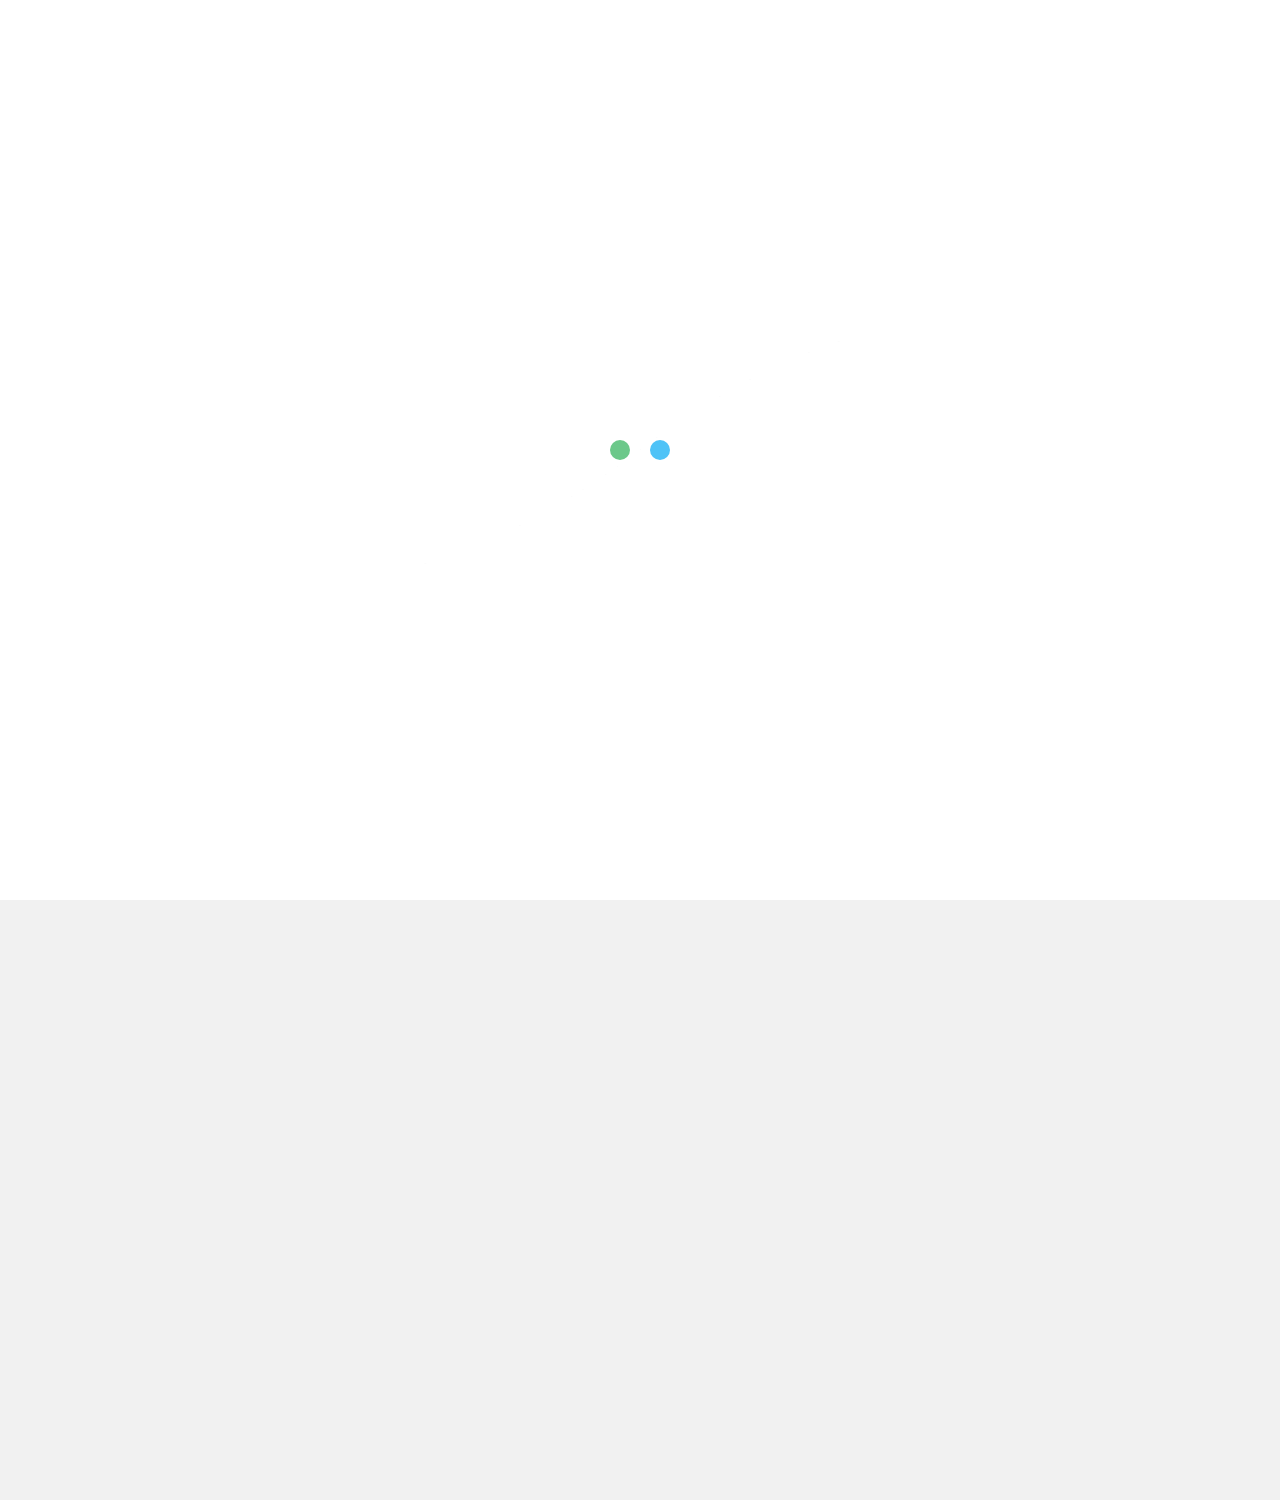
==== Trackance-Website/index.html @ d5620c10 "Initial Commit" ====
<!DOCTYPE html>
<html lang="en">

<head>
    <meta charset="utf-8">
    <meta http-equiv="X-UA-Compatible" content="IE=edge">
    <meta name="viewport" content="width=device-width, initial-scale=1">
    <!-- The above 3 meta tags *must* come first in the head; any other head content must come *after* these tags -->
    <title>Trackance</title>
    <!-- Bootstrap -->
    <link rel="stylesheet" type="text/css" href="jpr_responsivemenu/css/normalize.css" />
    <link rel="stylesheet" type="text/css" href="jpr_responsivemenu/css/component.css" />
    <script src="jpr_responsivemenu/js/modernizr.custom.js"></script>
    <!-- Bootstrap -->
    <link href="css/bootstrap.min.css" rel="stylesheet">
    <!-- Font Awesome -->
    <link href="fonts/fontawesome/css/font-awesome.css" rel="stylesheet">
    <!-- DesignerAnuj8595232838 Theme CSS -->
    <link href="css/trakance.css" rel="stylesheet">
    <link href="css/Responsive.css" rel="stylesheet">
    <!--page loader-->
    <link rel="stylesheet" type="text/css" href="css/pageloader_demo.css" />
    <link rel="stylesheet" type="text/css" href="css/pageloader_component.css" />
    <link rel="stylesheet" type="text/css" href="css/animate.css" />
    <link rel="stylesheet" type="text/css" href="css/jquery.bxslider.css" />
    <script src="js/pageloader_snap.svg-min.js"></script>
    
    <!--favicon-->
        <link rel="icon" type="image/png" href="16x16.png" sizes="16x16">
        <link rel="icon" type="image/png" href="32x32.png" sizes="32x32">
        <link rel="shortcut icon" href="48x48.ico">
        <link rel="shortcut icon" href="32x32.ico">
        <link rel="apple-touch-icon" sizes="57x57" href="57x57.png">
        <link rel="apple-touch-icon" sizes="60x60" href="60x60.png">
        <link rel="apple-touch-icon" sizes="72x72" href="72x72.png">
        <link rel="apple-touch-icon" sizes="76x76" href="76x76.png">
        <link rel="icon" type="image/png" href="96x96.png" sizes="96x96">
        <link rel="apple-touch-icon" sizes="114x114" href="114x114.png">
        <link rel="apple-touch-icon" sizes="120x120" href="120x120.png">
        <link rel="apple-touch-icon" sizes="144x144" href="144x144.png">
        <link rel="apple-touch-icon" sizes="152x152" href="152x152.png">
        <link rel="icon" type="image/png" href="160x160.png" sizes="160x160">
        <link rel="icon" type="image/png" href="196x196.png" sizes="196x196">
        <meta name="msapplication-TileColor" content="#1fbbd0">
        <meta name="msapplication-TileImage" content="114x114.png">
        <!--favicon end-->

    <!-- HTML5 shim and Respond.js for IE8 support of HTML5 elements and media queries -->
    <!-- WARNING: Respond.js doesn't work if you view the page via file:// -->
    <!--[if lt IE 9]>
      <script src="https://oss.maxcdn.com/html5shiv/3.7.3/html5shiv.min.js"></script>
      <script src="https://oss.maxcdn.com/respond/1.4.2/respond.min.js"></script>
    <![endif]-->
</head>

<body id="top">
    <div class="mediaquerydetection"></div>
       <div id="loader" class="pageload-overlay" data-opening="m -5,-5 0,70 90,0 0,-70 z m 5,35 c 0,0 15,20 40,0 25,-20 40,0 40,0 l 0,0 C 80,30 65,10 40,30 15,50 0,30 0,30 z">
            <svg xmlns="http://www.w3.org/2000/svg" width="100%" height="100%" viewBox="0 0 80 60" preserveAspectRatio="none">
					<path d="m -5,-5 0,70 90,0 0,-70 z m 5,5 c 0,0 7.9843788,0 40,0 35,0 40,0 40,0 l 0,60 c 0,0 -3.944487,0 -40,0 -30,0 -40,0 -40,0 z"/>
				</svg>
        </div>
    <div id="pagewrap" class="pagewrap">


        <!-- The new page dummy; this would be dynamically loaded content -->
        <div class="containerr" id="page-2" style="display:none">
            <section>
                <header>
                    <!--Header for Mobile-->
                    <ul id="gn-menu" class="gn-menu-main">
                        <li class="gn-trigger">
                            <a class="gn-icon gn-icon-menu"><span>Menu</span></a>
                            <nav class="gn-menu-wrapper">
                                <div class="gn-scroller">
                                    <ul class="gn-menu">
                                        <li class="gn-search-item">
                                            <input placeholder="Search" type="search" class="gn-search">
                                            <a class="gn-icon gn-icon-search"><span>Search</span></a>
                                        </li>
                                        <li>
                                            <a class="gn-icon gn-icon-download">Downloads</a>
                                            <ul class="gn-submenu">
                                                <li><a class="gn-icon gn-icon-illustrator">Vector Illustrations</a></li>
                                                <li><a class="gn-icon gn-icon-photoshop">Photoshop files</a></li>
                                            </ul>
                                        </li>
                                        <li><a class="gn-icon gn-icon-cog">Settings</a></li>
                                        <li><a class="gn-icon gn-icon-help">Help</a></li>
                                        <li>
                                            <a class="gn-icon gn-icon-archive">Archives</a>
                                            <ul class="gn-submenu">
                                                <li><a class="gn-icon gn-icon-article">Articles</a></li>
                                                <li><a class="gn-icon gn-icon-pictures">Images</a></li>
                                                <li><a class="gn-icon gn-icon-videos">Videos</a></li>
                                            </ul>
                                        </li>
                                    </ul>
                                </div>
                                <!-- /gn-scroller -->
                            </nav>
                        </li>
                        <li class="bigdevice">
                            <a href="" class="navbarlogo nohover">
                                
                                    <figure>
                                      <img src="img/logopng.png" alt="Trackance logo" class="img img-responsive coloredlogo">
                                      <img src="img/logo_white.png" alt="Trackance logo" class="img img-responsive whitelogo">
                                    </figure>
    
                            </a>
                        </li>
                       

                    </ul>
                    <!--Header for Large Devices-->
                    <nav class="navbar navbar-default navbar-fixed-top hidden-xs">
      <div class="container">
        <div class="navbar-header">
          <button type="button" class="navbar-toggle collapsed" data-toggle="collapse" data-target="#navbar" aria-expanded="false" aria-controls="navbar">
            <span class="sr-only">Toggle navigation</span>
            <span class="icon-bar"></span>
            <span class="icon-bar"></span>
            <span class="icon-bar"></span>
          </button>
              <a href="" class="navbarlogo nohover">
                                
                                    <figure>
                                      <img src="img/logopng.png" alt="Trackance logo" class="img img-responsive coloredlogo">
                                      <img src="img/logo_white.png" alt="Trackance logo" class="img img-responsive whitelogo">
                                    </figure>
    
                            </a>
        </div>
        <div id="navbar" class="navbar-collapse collapse">
          <ul class="nav navbar-nav navbar-right">
            <li class=""><a href="#features">Features</a></li>
            <li><a href="">Pricing</a></li>
            <li><a href="">GST</a></li>
            <li class="dropdown">
              <a href="#" class="dropdown-toggle" data-toggle="dropdown" role="button" aria-haspopup="true" aria-expanded="false">More <span class="caret"></span></a>
              <ul class="dropdown-menu">
                <li><a href="#">Action</a></li>
                <li><a href="#">Another action</a></li>
                <li><a href="#">Something else here</a></li>
               
                <li><a href="#">Separated link</a></li>
                <li><a href="#">One more separated link</a></li>
                    
              </ul>
            </li>
              <li><a href="" class="loginbtnheader">Login</a></li>
                   <li><a href="" class="getstartedheader">Get Started Free</a></li>
          </ul>
       
        </div><!--/.nav-collapse -->
      </div>
    </nav>
                </header>
      
       
     
        <!-- /pageload-overlay -->
          
        
        
      
        <div class="pagebanner">
            <div id="carousel-example-generic" class="carousel slide" data-ride="carousel">
  <!-- Indicators -->
  <ol class="carousel-indicators">
    <li data-target="#carousel-example-generic" data-slide-to="0" class="active"></li>
    <li data-target="#carousel-example-generic" data-slide-to="1"></li>
    <li data-target="#carousel-example-generic" data-slide-to="2"></li>
  </ol>

  <!-- Wrapper for slides -->
  <div class="carousel-inner" role="listbox">
    <div class="item active">
   <div class="container">
<div class="row">
<div class="col-sm-5">
    <div class="featuresbannerlist">
<!--    <div data-wow-delay="0.5s" class="span3 wow bounceInDown center" style="visibility: visible; animation-delay: 0.5s; animation-name: bounceInDown;">
            <img src="img/wow-1.gif" height="200" class="wow animated" style="visibility: visible;">
        </div>-->
        <h1>Small Business Accounting Software That Makes Billing Painless</h1>
        <h2 class="animated fadeInDown" style=" animation-delay: 0.2s; animation-name: fadeInDown;animation-duration: 2s;"> Business Accounting Software </h2>
        <ul>
        <li><i class="fa fa-check animated fadeInUp" aria-hidden="true" style=" animation-delay: 0.5s; animation-name: fadeInUp;animation-duration: 1s;"></i>
            <span class="animated fadeInLeft"  style=" animation-delay: 0.5s; animation-name: fadeInLeft;animation-duration: 1.5s;">Easy to USe </span>
        </li>
        <li><i class="fa fa-check animated fadeInUp" aria-hidden="true" style=" animation-delay: 0.9s; animation-name: fadeInUp;animation-duration: 1s;"></i>
            <span class="animated fadeInLeft"  style=" animation-delay: 0.9s; animation-name: fadeInLeft;animation-duration: 1.9s;">Hassle Free Design </span>
        </li>
        <li><i class="fa fa-check animated fadeInUp" aria-hidden="true" style=" animation-delay: 1.3s; animation-name: fadeInUp;animation-duration: 1s;"></i>
            <span class="animated fadeInLeft"  style=" animation-delay: 1.3s; animation-name: fadeInLeft;animation-duration: 2.3s;">Multipe Reports Generate</span>
        </li>
        <li><i class="fa fa-check animated fadeInUp" aria-hidden="true" style=" animation-delay: 1.7s; animation-name: fadeInUp;animation-duration: 1s;"></i>
            <span class="animated fadeInLeft"  style=" animation-delay: 1.7s; animation-name: fadeInLeft;animation-duration: 2.3s;">Easy to Manage Accounts of Users</span>
        </li>            
        </ul>
        
    </div>
</div> 
<div class="col-sm-7">
    <div class="bannerfeature1">
    <figure>
    <img src="img/banner1.png" class="img img-responsive animated fadeInRight" alt="Trakance Banner for Product Feature"  style=" animation-delay: 0.2s; animation-name: fadeInRight;animation-duration: 2s;">
    </figure>
    </div>
</div> 
</div>        
        </div>
    </div>
          <div class="item   itemtwobg ">
   <div class="container">
<div class="row">
<div class="col-sm-5">
    <div class="featuresbannerlist">

        <h1>Accounting Software For
Entrepreneurs Who Refused
To Follow The Crowd</h1>
        <h2 class="animated fadeInDown" style=" animation-delay: 0.2s; animation-name: fadeInDown;animation-duration: 2s;"> Business Accounting Software </h2>
        <ul>
        <li><i class="fa fa-check animated fadeInUp" aria-hidden="true" style=" animation-delay: 0.5s; animation-name: fadeInUp;animation-duration: 1s;"></i>
            <span class="animated fadeInLeft"  style=" animation-delay: 0.5s; animation-name: fadeInLeft;animation-duration: 1.5s;">Easy to USe </span>
        </li>
        <li><i class="fa fa-check animated fadeInUp" aria-hidden="true" style=" animation-delay: 0.9s; animation-name: fadeInUp;animation-duration: 1s;"></i>
            <span class="animated fadeInLeft"  style=" animation-delay: 0.9s; animation-name: fadeInLeft;animation-duration: 1.9s;">Hassle Free Design </span>
        </li>
        <li><i class="fa fa-check animated fadeInUp" aria-hidden="true" style=" animation-delay: 1.3s; animation-name: fadeInUp;animation-duration: 1s;"></i>
            <span class="animated fadeInLeft"  style=" animation-delay: 1.3s; animation-name: fadeInLeft;animation-duration: 2.3s;">Multipe Reports Generate</span>
        </li>
        <li><i class="fa fa-check animated fadeInUp" aria-hidden="true" style=" animation-delay: 1.7s; animation-name: fadeInUp;animation-duration: 1s;"></i>
            <span class="animated fadeInLeft"  style=" animation-delay: 1.7s; animation-name: fadeInLeft;animation-duration: 2.3s;">Easy to Manage Accounts of Users</span>
        </li>            
        </ul>
       
        
    </div>
</div> 
<div class="col-sm-7">
    <div class="bannerfeature1">
    <figure>
     <img src="img/mobileapp2.png" class="img img-responsive animated fadeInRight" alt="Trakance Banner for Product Feature"  style=" animation-delay: 0.2s; animation-name: fadeInRight;animation-duration: 2s;">
    </figure>
    </div>
</div> 
</div>        
        </div>
    </div>
  </div>

  <!-- Controls -->
  <a class="left carousel-control" href="#carousel-example-generic" role="button" data-slide="prev">
    <span class="glyphicon glyphicon-chevron-left" aria-hidden="true"></span>
    <span class="sr-only">Previous</span>
  </a>
  <a class="right carousel-control" href="#carousel-example-generic" role="button" data-slide="next">
    <span class="glyphicon glyphicon-chevron-right" aria-hidden="true"></span>
    <span class="sr-only">Next</span>
  </a>
</div>    
        </div>
                
                <div class="pageimplinks">
                <div class="container">
					<div class="row">
						<div class="col-md-8 col-md-offset-2">
							<div class="getstartwrapper" >
								<h1 class="title" >Trackance Easy Account Management</h1>
								<p >Sed ut Perspiciatis Unde Omnis Iste Sed ut perspiciatis unde omnis iste natu error sit  voluptatem accusan tium </p>
							
								<a href="page-contact.html" class="btn btn-default contact">Get Started Now..! FREE </a>
							</div>
						</div>
					</div>
				</div>
                </div>
                
                
                <div class="featuresection" id="features">
                    <div class="container">
                        <div class="row">
                        <div class="col-sm-12">
                            <h1 class="title">Features</h1>
                            <p class="subtitle">Lorem ipsum dolor sit amet, consectetur adipiscing elit.</p>
                    </div>
                            </div>
                            <div class="row">
                                <!--    <div data-wow-delay="0.5s" class="span3 wow bounceInDown center" style="visibility: visible; animation-delay: 0.5s; animation-name: bounceInDown;">
            <img src="img/wow-1.gif" height="200" class="wow animated" style="visibility: visible;">
        </div>-->
                        <div class="col-sm-4">
                            <div data-wow-delay="0.5s" class="featureinner wow fadeInLeft" style=" animation-delay: 0.5s; animation-name: fadeInLeft;animation-duration: 1.5s;">
                                <figure>
                                <img src="img/feature1.png" class="img img-responsive" alt="features of trackance">
                                </figure>
                                <span class="blank"><i class="fa fa-bolt fa-2x"><!--icon--></i></span>
                            <h1 class="titleinner">Flexible</h1>
                            <p class="subtitleinner">Lorem ipsum dolor sit amet,Lorem ipsum dolor sit amet Lorem ipsum dolor sit amet consectetur adipiscing elit.</p>
                            </div>
                    </div>
                                    <div  class="col-sm-4">
                            <div  data-wow-delay="0.5s"  class="featureinner wow fadeInUp" style=" animation-delay: 0.5s; animation-name: fadeInUp;animation-duration: 1.5s;">
                                   <figure>
                                <img src="img/feature2.png" class="img img-responsive" alt="features of trackance" style="filter: grayscale(0);">
                                </figure>
                                <span class="blank"><i class="fa fa-bolt fa-2x"><!--icon--></i></span>
                            <h1 class="titleinner">Powerful</h1>
                             <p class="subtitleinner">Lorem ipsum dolor sit amet,Lorem ipsum dolor sit amet Lorem ipsum dolor sit amet consectetur adipiscing elit.</p>
                            </div>
                    </div>
                                    <div class="col-sm-4">
                            <div data-wow-delay="0.5s"   class="featureinner wow fadeInRight" style=" animation-delay: 0.5s; animation-name: fadeInRight;animation-duration: 1.5s;">
                                   <figure>
                                <img src="img/feature3.png" class="img img-responsive" alt="features of trackance">
                                </figure>
                                <span class="blank"><i class="fa fa-bolt fa-2x"><!--icon--></i></span>
                            <h1 class="titleinner">Easy to Use</h1>
                             <p class="subtitleinner">Lorem ipsum dolor sit amet,Lorem ipsum dolor sit amet Lorem ipsum dolor sit amet consectetur adipiscing elit.</p>
                            </div>
                    </div>
                            </div>
                        </div>
                </div>
                
                
                
                 <div class="featuresection whyus">
                    <div class="container">
                        <div class="row">
                        <div class="col-sm-12">
                            <h1 class="title">Why Us</h1>
                            <p class="subtitle">Lorem ipsum dolor sit amet. Maiores, odio ut deleniti doloremque ad at praesentium<br>
laudantium molestias similique. Quisquam incidunt ut laboriosam.</p>
                    </div>
                              <div class="col-sm-12">
                                  <div class="wow zoomIn" data-wow-duration="1s" data-wow-offset="100" style="visibility: visible; animation-duration: 1s; animation-name: zoomIn;">
                  <div class="wow tada" data-wow-delay="1s" data-wow-duration="0s" style="visibility: visible; animation-duration: 1s; animation-delay: 1s; animation-name: tada;">
                   
                      <div class="wow pulse animated" data-wow-delay="300ms"  data-wow-duration="2s" style="visibility: visible; animation-duration: 2s; animation-delay: 300ms;  animation-name: pulse;"><!-- data-wow-iteration="infinite" ,  animation-iteration-count: infinite;-->
                        <figure class="whyusimage">
                                  <img src="img/whyusimage.png" class="img img-responsive" alt="whyus">
                                  </figure>
                      </div>
                    
                  </div>
                <p></p>
              </div>
                           
                    </div>            
                  
                            </div>
                        <div class="row">
                            <div class="col-sm-12">
                                <div class="tabfeaturewrapper">
                              
                                  <div class="col-sm-3 hidden-xs" style="padding:0;">
                          <div class="tabfeatures">

  <!-- Nav tabs -->
  <ul class="nav nav-tabs" role="tablist">
      <!--Invoicing
Expenses
Time Tracking
Projects
Payments
Reporting
Mobile-->
    <li role="presentation" class="active"><a href="#Invoicing" aria-controls="Invoicing" role="tab" data-toggle="tab">Invoicing</a></li>
    <li role="presentation"><a href="#Expenses" aria-controls="Expenses" role="tab" data-toggle="tab">Expenses</a></li>
    <li role="presentation"><a href="#Tracking" aria-controls="Tracking" role="tab" data-toggle="tab">Time Tracking</a></li>
    <li role="presentation"><a href="#Projects" aria-controls="Projects" role="tab" data-toggle="tab">Projects</a></li>
    <li role="presentation"><a href="#Payments" aria-controls="Payments" role="tab" data-toggle="tab">Payments</a></li>
    <li role="presentation"><a href="#Reporting" aria-controls="Reporting" role="tab" data-toggle="tab">Reporting</a></li>
    <li role="presentation"><a href="#Mobile" aria-controls="Mobile" role="tab" data-toggle="tab">Mobile</a></li>

  </ul>


</div>
                    </div>
                                <div class="col-sm-9" style="padding:0;">
                                
  <!-- Tab panes -->
  <div class="tab-content">
    <div role="tabpanel" class="tab-pane fade in active" id="Invoicing">
        <div class="tabinnercontent">
            <h1>Invoicing </h1>
            <div class="row">
                <div class="col-sm-6">
                    <ul class="list-icons">
                        <li><i class="icon-check pr-10"></i> Lorem ipsum dolor sit amet maiores</li>
                        <li><i class="icon-check pr-10"></i> Consectetur adipisicing elit</li>
                        <li><i class="icon-check pr-10"></i> Aut earum numquam hic placeat</li>
                        <li><i class="icon-check pr-10"></i> Fugiat rem consequatur neque</li>
                        <li><i class="icon-check pr-10"></i> Vitae magnam commodi repellendus</li>
                        <li><i class="icon-check pr-10"></i> Expedita placeat omnis pariatur</li>
                        <li><i class="icon-check pr-10"></i> Fugiat rem consequatur neque</li>
                    </ul>
                </div>
                <div class="col-sm-6">
                    <p>Lorem ipsum dolor sit amet, consectetur adipisicing elit. Facere hic 
                        qui non placeat ad explicabo dignissimos amet iusto veniam!
                    <br><br>Quo expedita tempore modi minima at adipisci saepe excepturi alias consequuntur sunt asperiores
                        enim ut assumenda hic vitae, odio deleniti illo, veniam quas!</p>
                    <p><a href="">Read More <i class="fa fa-long-arrow-right" aria-hidden="true"></i></a></p>
                </div>
            </div>
        </div>
      </div>
    <div role="tabpanel" class="tab-pane fade" id="Expenses">
        <div class="tabinnercontent">
            <h1>Expenses </h1>
            <div class="row">
                <div class="col-sm-6">
                    <ul class="list-icons">
                        <li><i class="icon-check pr-10"></i> Lorem ipsum dolor sit amet maiores</li>
                        <li><i class="icon-check pr-10"></i> Consectetur adipisicing elit</li>
                        <li><i class="icon-check pr-10"></i> Aut earum numquam hic placeat</li>
                        <li><i class="icon-check pr-10"></i> Fugiat rem consequatur neque</li>
                        <li><i class="icon-check pr-10"></i> Vitae magnam commodi repellendus</li>
                        <li><i class="icon-check pr-10"></i> Expedita placeat omnis pariatur</li>
                        <li><i class="icon-check pr-10"></i> Fugiat rem consequatur neque</li>
                    </ul>
                </div>
                <div class="col-sm-6">
                    <p>Lorem ipsum dolor sit amet, consectetur adipisicing elit. Facere hic 
                        qui non placeat ad explicabo dignissimos amet iusto veniam!
                    <br><br>Quo expedita tempore modi minima at adipisci saepe excepturi alias consequuntur sunt asperiores
                        enim ut assumenda hic vitae, odio deleniti illo, veniam quas!</p>
                    <p><a href="">Read More <i class="fa fa-long-arrow-right" aria-hidden="true"></i></a></p>
                </div>
            </div>
        </div>
      </div>
    <div role="tabpanel" class="tab-pane fade" id="Tracking">
              <div class="tabinnercontent">
            <h1>Time Tracking </h1>
            <div class="row">
                <div class="col-sm-6">
                    <ul class="list-icons">
                        <li><i class="icon-check pr-10"></i> Lorem ipsum dolor sit amet maiores</li>
                        <li><i class="icon-check pr-10"></i> Consectetur adipisicing elit</li>
                        <li><i class="icon-check pr-10"></i> Aut earum numquam hic placeat</li>
                        <li><i class="icon-check pr-10"></i> Fugiat rem consequatur neque</li>
                        <li><i class="icon-check pr-10"></i> Vitae magnam commodi repellendus</li>
                        <li><i class="icon-check pr-10"></i> Expedita placeat omnis pariatur</li>
                        <li><i class="icon-check pr-10"></i> Fugiat rem consequatur neque</li>
                    </ul>
                </div>
                <div class="col-sm-6">
                    <p>Lorem ipsum dolor sit amet, consectetur adipisicing elit. Facere hic 
                        qui non placeat ad explicabo dignissimos amet iusto veniam!
                    <br><br>Quo expedita tempore modi minima at adipisci saepe excepturi alias consequuntur sunt asperiores
                        enim ut assumenda hic vitae, odio deleniti illo, veniam quas!</p>
                    <p><a href="">Read More <i class="fa fa-long-arrow-right" aria-hidden="true"></i></a></p>
                </div>
            </div>
        </div>
      </div>
    <div role="tabpanel" class="tab-pane fade" id="Projects">
              <div class="tabinnercontent">
            <h1>Projects </h1>
            <div class="row">
                <div class="col-sm-6">
                    <ul class="list-icons">
                        <li><i class="icon-check pr-10"></i> Lorem ipsum dolor sit amet maiores</li>
                        <li><i class="icon-check pr-10"></i> Consectetur adipisicing elit</li>
                        <li><i class="icon-check pr-10"></i> Aut earum numquam hic placeat</li>
                        <li><i class="icon-check pr-10"></i> Fugiat rem consequatur neque</li>
                        <li><i class="icon-check pr-10"></i> Vitae magnam commodi repellendus</li>
                        <li><i class="icon-check pr-10"></i> Expedita placeat omnis pariatur</li>
                        <li><i class="icon-check pr-10"></i> Fugiat rem consequatur neque</li>
                    </ul>
                </div>
                <div class="col-sm-6">
                    <p>Lorem ipsum dolor sit amet, consectetur adipisicing elit. Facere hic 
                        qui non placeat ad explicabo dignissimos amet iusto veniam!
                    <br><br>Quo expedita tempore modi minima at adipisci saepe excepturi alias consequuntur sunt asperiores
                        enim ut assumenda hic vitae, odio deleniti illo, veniam quas!</p>
                    <p><a href="">Read More <i class="fa fa-long-arrow-right" aria-hidden="true"></i></a></p>
                </div>
            </div>
        </div>
      </div>
      <div role="tabpanel" class="tab-pane fade" id="Payments">
              <div class="tabinnercontent">
            <h1>Payments </h1>
            <div class="row">
                <div class="col-sm-6">
                    <ul class="list-icons">
                        <li><i class="icon-check pr-10"></i> Lorem ipsum dolor sit amet maiores</li>
                        <li><i class="icon-check pr-10"></i> Consectetur adipisicing elit</li>
                        <li><i class="icon-check pr-10"></i> Aut earum numquam hic placeat</li>
                        <li><i class="icon-check pr-10"></i> Fugiat rem consequatur neque</li>
                        <li><i class="icon-check pr-10"></i> Vitae magnam commodi repellendus</li>
                        <li><i class="icon-check pr-10"></i> Expedita placeat omnis pariatur</li>
                        <li><i class="icon-check pr-10"></i> Fugiat rem consequatur neque</li>
                    </ul>
                </div>
                <div class="col-sm-6">
                    <p>Lorem ipsum dolor sit amet, consectetur adipisicing elit. Facere hic 
                        qui non placeat ad explicabo dignissimos amet iusto veniam!
                    <br><br>Quo expedita tempore modi minima at adipisci saepe excepturi alias consequuntur sunt asperiores
                        enim ut assumenda hic vitae, odio deleniti illo, veniam quas!</p>
                    <p><a href="">Read More <i class="fa fa-long-arrow-right" aria-hidden="true"></i></a></p>
                </div>
            </div>
        </div>
      </div>
    <div role="tabpanel" class="tab-pane fade" id="Reporting">
              <div class="tabinnercontent">
            <h1>Reporting </h1>
            <div class="row">
                <div class="col-sm-6">
                    <ul class="list-icons">
                        <li><i class="icon-check pr-10"></i> Lorem ipsum dolor sit amet maiores</li>
                        <li><i class="icon-check pr-10"></i> Consectetur adipisicing elit</li>
                        <li><i class="icon-check pr-10"></i> Aut earum numquam hic placeat</li>
                        <li><i class="icon-check pr-10"></i> Fugiat rem consequatur neque</li>
                        <li><i class="icon-check pr-10"></i> Vitae magnam commodi repellendus</li>
                        <li><i class="icon-check pr-10"></i> Expedita placeat omnis pariatur</li>
                        <li><i class="icon-check pr-10"></i> Fugiat rem consequatur neque</li>
                    </ul>
                </div>
                <div class="col-sm-6">
                    <p>Lorem ipsum dolor sit amet, consectetur adipisicing elit. Facere hic 
                        qui non placeat ad explicabo dignissimos amet iusto veniam!
                    <br><br>Quo expedita tempore modi minima at adipisci saepe excepturi alias consequuntur sunt asperiores
                        enim ut assumenda hic vitae, odio deleniti illo, veniam quas!</p>
                    <p><a href="">Read More <i class="fa fa-long-arrow-right" aria-hidden="true"></i></a></p>
                </div>
            </div>
        </div>
      </div>
    <div role="tabpanel" class="tab-pane fade" id="Mobile">
              <div class="tabinnercontent">
            <h1>Mobile </h1>
            <div class="row">
                <div class="col-sm-6">
                    <ul class="list-icons">
                        <li><i class="icon-check pr-10"></i> Lorem ipsum dolor sit amet maiores</li>
                        <li><i class="icon-check pr-10"></i> Consectetur adipisicing elit</li>
                        <li><i class="icon-check pr-10"></i> Aut earum numquam hic placeat</li>
                        <li><i class="icon-check pr-10"></i> Fugiat rem consequatur neque</li>
                        <li><i class="icon-check pr-10"></i> Vitae magnam commodi repellendus</li>
                        <li><i class="icon-check pr-10"></i> Expedita placeat omnis pariatur</li>
                        <li><i class="icon-check pr-10"></i> Fugiat rem consequatur neque</li>
                    </ul>
                </div>
                <div class="col-sm-6">
                    <p>Lorem ipsum dolor sit amet, consectetur adipisicing elit. Facere hic 
                        qui non placeat ad explicabo dignissimos amet iusto veniam!
                    <br><br>Quo expedita tempore modi minima at adipisci saepe excepturi alias consequuntur sunt asperiores
                        enim ut assumenda hic vitae, odio deleniti illo, veniam quas!</p>
                    <p><a href="">Read More <i class="fa fa-long-arrow-right" aria-hidden="true"></i></a></p>
                </div>
            </div>
        </div>
      </div>
  </div>
                                </div>
                                      </div>
                                </div>
                        </div>
                     </div>
                </div>
                <div class="testimonial">
                    <div class="container">
                    <div class="row">
                        <div class="col-sm-12">
                         <ul class="bxslider">
                  <li>
                      <div class="row">
                        <div class="col-sm-3">  
                            <img src="img/dummyprocile.jpg" class="img img-responsive img-circle testimonialprofilepic" />
                          </div>
                        <div class="col-sm-9">
                          <p>Phosfluorescently e-enable adaptive synergy for strategic quality vectors. Continually transform fully tested expertise with competitive technologies ac laoreet turpis augue a justo.  </p>
                          </div>
                      </div>
                   
                    
                    </li>
                <li>
                      <div class="row">
                        <div class="col-sm-3">  
                            <img src="img/dummyprocile.jpg" class="img img-responsive img-circle testimonialprofilepic" />
                          </div>
                        <div class="col-sm-9">
                          <p>Phosfluorescently e-enable adaptive synergy for strategic quality vectors. Continually transform fully tested expertise with competitive technologies ac laoreet turpis augue a justo.  </p>
                          </div>
                      </div>
                   
                    
                    </li>
                   <li>
                      <div class="row">
                        <div class="col-sm-3">  
                            <img src="img/dummyprocile.jpg" class="img img-responsive img-circle testimonialprofilepic" />
                          </div>
                        <div class="col-sm-9">
                          <p>Phosfluorescently e-enable adaptive synergy for strategic quality vectors. Continually transform fully tested expertise with competitive technologies ac laoreet turpis augue a justo.  </p>
                          </div>
                      </div>
                   
                    
                    </li>
              
                </ul>
                 
                        </div>
                        </div>
                    </div>
                  
                </div>
                
                <a href="#top" class="">scrolltop</a>
             </section>
   </div><!--page 2 div end-->     
       
        
        
    </div>
    <!-- /pagewrap -->



    <!-- jQuery (necessary for Bootstrap's JavaScript plugins) -->
    <script src="https://ajax.googleapis.com/ajax/libs/jquery/1.12.4/jquery.min.js"></script>
    <!-- Include all compiled plugins (below), or include individual files as needed -->
    <script src="js/jquery.js"></script>
    <script src="js/bootstrap.min.js"></script>
    <script src="jpr_responsivemenu/js/classie.js"></script>
    <script src="js/pageloader_svgLoader.js"></script>
    <script src="jpr_responsivemenu/js/gnmenu.js"></script>
    <script src="js/wow.min.js"></script>
    <script src="js/jquery.bxslider.min.js"></script>
    <script src="js/custom.js"></script>
<!--    <script src="js/SmoothScroll.js"></script>-->
    <!--Svg Page Loader Js-->

    
</body>

</html>
---- Trackance-Website/jpr_responsivemenu/css/component.css ----
/* Icomoon.com */

.gn-menu-main,
.gn-menu-main ul {
		margin: 0;
		padding: 0;
		background: white;
		color: #5f6f81;
		list-style: none;
		text-transform: none;
		font-weight: 300;
		font-family: 'Lato', Arial, sans-serif;
		line-height: 60px;
}

.gn-menu-main {
		position: fixed;
		top: 0;
		left: 0;
		width: 100%;
		height: 60px;
		font-size: 13px;
        z-index: 999999;
}

.gn-menu-main a {
	    display: block;
    height: 100%;
    color: #5f6f81;
    text-decoration: none;
    cursor: pointer;
    font-family: 'Roboto',sans-serif;
    font-weight: 400;
}

.no-touch .gn-menu-main a:hover,
.no-touch .gn-menu li.gn-search-item:hover,
.no-touch .gn-menu li.gn-search-item:hover a {
		background: #1fbbd0;
		color: white;
    text-decoration: none;
}

.gn-menu-main > li {
		display: block;
		float: left;
		height: 100%;
		border-right: 1px solid #1fbbd0;
		text-align: center;
}

/* icon-only trigger (menu item) */

.gn-menu-main li.gn-trigger {
		position: relative;
		width: 60px;
		-webkit-touch-callout: none;
		-webkit-user-select: none;
		-khtml-user-select: none;
		-moz-user-select: none;
		-ms-user-select: none;
		user-select: none;
}

.gn-menu-main > li:last-child {
		float: right;
		border-right: none;
		border-left: 1px solid #c6d0da;
}

.gn-menu-main > li > a {
		padding: 0 30px;
		text-transform: uppercase;
		letter-spacing: 1px;
		font-weight: bold;
}

.gn-menu-main:after {
		display: table;
		clear: both;
		content: "";
}

.gn-menu-wrapper {
		position: fixed;
		top: 60px;
		bottom: 0;
		left: 0;
		overflow: hidden;
		width: 60px;
		border-top: 1px solid #c6d0da;
		background: white;
		-webkit-transform: translateX(-60px);
		-moz-transform: translateX(-60px);
		transform: translateX(-60px);
		-webkit-transition: -webkit-transform 0.3s, width 0.3s;
		-moz-transition: -moz-transform 0.3s, width 0.3s;
		transition: transform 0.3s, width 0.3s;
}

.gn-scroller {
		position: absolute;
		overflow-y: scroll;
		width: 370px;
		height: 100%;
}

.gn-menu {
		border-bottom: 1px solid #c6d0da;
		text-align: left;
		font-size: 18px;
}

.gn-menu li:not(:first-child),
.gn-menu li li {
		box-shadow: inset 0 1px #c6d0da
}

.gn-submenu li {
		overflow: hidden;
		height: 0;
		-webkit-transition: height 0.3s;
		-moz-transition: height 0.3s;
		transition: height 0.3s;
}

.gn-submenu li a {
		color: #c1c9d1
}

input.gn-search {
		position: relative;
		z-index: 10;
		padding-left: 60px;
		outline: none;
		border: none;
		background: transparent;
		color: #5f6f81;
		font-weight: 300;
		font-family: 'Lato', Arial, sans-serif;
		cursor: pointer;
}

/* placeholder */

.gn-search::-webkit-input-placeholder {
		color: #5f6f81
}

.gn-search:-moz-placeholder {
		color: #5f6f81
}

.gn-search::-moz-placeholder {
		color: #5f6f81
}

.gn-search:-ms-input-placeholder {
		color: #5f6f81
}

/* hide placeholder when active in Chrome */

.gn-search:focus::-webkit-input-placeholder,
.no-touch .gn-menu li.gn-search-item:hover .gn-search:focus::-webkit-input-placeholder {
		color: transparent
}

input.gn-search:focus {
		cursor: text
}

.no-touch .gn-menu li.gn-search-item:hover input.gn-search {
		color: white
}

/* placeholder */

.no-touch .gn-menu li.gn-search-item:hover .gn-search::-webkit-input-placeholder {
		color: white
}

.no-touch .gn-menu li.gn-search-item:hover .gn-search:-moz-placeholder {
		color: white
}

.no-touch .gn-menu li.gn-search-item:hover .gn-search::-moz-placeholder {
		color: white
}

.no-touch .gn-menu li.gn-search-item:hover .gn-search:-ms-input-placeholder {
		color: white
}

.gn-menu-main a.gn-icon-search {
		position: absolute;
		top: 0;
		left: 0;
		height: 60px;
}

.gn-icon::before {
		display: inline-block;
		width: 60px;
		text-align: center;
		text-transform: none;
		font-weight: normal;
		font-style: normal;
		font-variant: normal;
		font-family: 'ecoicons';
		line-height: 1;
		speak: none;
		-webkit-font-smoothing: antialiased;
}

.gn-icon-help::before {
		content: "\e000"
}

.gn-icon-earth::before {
		content: "\e004"
}

.gn-icon-cog::before {
		content: "\e006"
}

.gn-icon-search::before {
		content: "\e005"
}

.gn-icon-download::before {
		content: "\e007"
}

.gn-icon-photoshop::before {
		content: "\e001"
}

.gn-icon-illustrator::before {
		content: "\e002"
}

.gn-icon-archive::before {
		content: "\e00d"
}

.gn-icon-article::before {
		content: "\e003"
}

.gn-icon-pictures::before {
		content: "\e008"
}

.gn-icon-videos::before {
		content: "\e009"
}

/* if an icon anchor has a span, hide the span */

.gn-icon span {
		width: 0;
		height: 0;
		display: block;
		overflow: hidden;
}

.gn-icon-menu::before {
		margin-left: -15px;
		vertical-align: -2px;
		width: 30px;
		height: 3px;
		background: #ffffff;
   box-shadow: 0 3px #1fbbd0, 0 -6px #ffffff, 0 -9px #1fbbd0, 0 -12px #ffffff !important;
		content: '';
}

.no-touch .gn-icon-menu:hover::before,
.no-touch .gn-icon-menu.gn-selected:hover::before {
		background: white;
		   box-shadow: 0 3px #1fbbd0, 0 -6px #ffffff, 0 -9px #1fbbd0, 0 -12px #ffffff !important;
}

.gn-icon-menu.gn-selected::before {
		background: #ffffff;
		     box-shadow: 0 3px #1fbbd0, 0 -6px #ffffff, 0 -9px #1fbbd0, 0 -12px #ffffff !important;
}

/* styles for opening menu */

.gn-menu-wrapper.gn-open-all,
.gn-menu-wrapper.gn-open-part {
		-webkit-transform: translateX(0px);
		-moz-transform: translateX(0px);
		transform: translateX(0px);
}

.gn-menu-wrapper.gn-open-all {
		width: 340px
}

.gn-menu-wrapper.gn-open-all .gn-submenu li {
		height: 60px
}

@media screen and (max-width: 422px) { 
	.gn-menu-wrapper.gn-open-all {
			-webkit-transform: translateX(0px);
			-moz-transform: translateX(0px);
			transform: translateX(0px);
			width: 100%;
	}

	.gn-menu-wrapper.gn-open-all .gn-scroller {
			width: 130%
	}
}
---- Trackance-Website/css/trakance.css ----
@import url('https://fonts.googleapis.com/css?family=Roboto:300,400,500,700');
body {
    overflow-x: hidden;
    overflow-y: scroll;
    background: #f1f1f1;
    color: #414a51;
    font-weight: 400;
    font-size: 16px;
    font-family: 'Roboto', sans-serif;
    line-height: 1.2;
    -webkit-font-smoothing: antialiased;
    -moz-osx-font-smoothing: grayscale;
    min-height: 1500px;
    transition: all .3s ease;
    -webkit-transition: all .3s ease;
    -moz-transition: all .3s ease;
        padding-top: 65px;
  
}
body::-webkit-scrollbar {
    width: 8px;
}
 
body::-webkit-scrollbar-track {
    -webkit-box-shadow: inset 0 0 6px rgba(0,0,0,0.3);
}
 
body::-webkit-scrollbar-thumb {
  background-color: darkgrey;
  outline: 1px solid slategrey;
}
.gn-menu-main {
display: none;
}
.navbarlogo img
{   
    max-height: 55px;
    padding-top: 5px;
}

.no-touch .gn-menu-main a.nohover:hover
{
        background: transparent !important;
    color: #333!important;
        
}
.no-touch .gn-menu-main li.bigdevice
{border-right: 0 !important;}
.gn-menu-main > li.bigdevice:last-child {
    border-left: 0 !important;
    width: calc(100% - 60px);
}
/*Navbar CSS*/
      .navbar-nav>li>a {
    padding-top: 20px;
    padding-bottom: 25px;
    font-family: Roboto,sans-serif;
    font-weight: 400;
}
 .navbar-default .navbar-nav>li>a:hover, .navbar-default .navbar-nav>li>a:focus
{color:#fff;}
 .navbar-default.active .navbar-nav>li>a:hover,.navbar-default.active  .navbar-nav>li>a:focus
{color:#000;}
 .navbar-default .navbar-nav>li>a.getstartedheader
{    border: 1px solid #414a51;
    height: 40px;
    margin-top: 11px;
    margin-right: 15px;
    color: #fff;
    background: #0d515a;
    padding-top: 9px;
    border-radius: 3px;
    padding-left: 16px;
    padding-right: 15px;}
 .navbar-default.active .navbar-nav>li>a.getstartedheader
{background: #02bad2;
    color: #fff;
    border-color: #05adc3;}
.navbar-default  .whitelogo
{display: inline-block;}
.navbar-default .coloredlogo
{display: none;}
.navbar-default.active  .whitelogo
{display: none;}
.navbar-default.active .coloredlogo
{display: inline-block;}

.navbar-default {
    border-color: #1db0c3;
    background: #1fbbd0;
        transition: all .3s ease;
    -webkit-transition: all .3s ease;
    -moz-transition: all .3s ease;
    -webkit-box-shadow: 0px 2px 1px 1px rgba(0, 0, 0, 0.1);
    -moz-box-shadow: 0px 2px 1px 1px rgba(0, 0, 0, 0.1);
    color: #fff;
}
.navbar-default.active {
    background-color: #fff;
    border-color: #e7e7e7;
}
/*
.navbar-default .navbar-nav>li>a {
    color: inherit;
       -webkit-transition: none;
    -o-transition: none;
    transition: none;
}
*/
.navbar-nav>li>.dropdown-menu {
    -webkit-animation-duration: 0.3s;
    animation-duration: 0.3s;
    -webkit-animation-fill-mode: both;
    animation-fill-mode: both;
    -webkit-animation-name: fadeInDownSmall;
    animation-name: fadeInDownSmall;
    
        margin-top: 0;
    border-top-left-radius: 0;
    border-top-right-radius: 0;
  
    min-width: 240px;
    -webkit-border-radius: 0px;
    -moz-border-radius: 0px;
    border-radius: 0px;
    padding: 0;
    margin: 0;
    background-color: #fafafa;
    -webkit-box-shadow: 0px 1px 2px rgba(0, 0, 0, 0.08);
    box-shadow: 0px 1px 2px rgba(0, 0, 0, 0.08);
    border: 1px solid #f1f1f1;
    z-index: 101;
}
/*
.navbar-nav>li>.dropdown-menu {
        -webkit-animation-duration: .5s;
            animation-duration: .5s;
            -webkit-animation-fill-mode: both;
            animation-fill-mode: both;
         }
*/
 @-webkit-keyframes fadeInDownSmall {
            0% {
               opacity: 0;
               -webkit-transform: translateY(20px) ;
            }
            100% {
               opacity: 1;
               -webkit-transform: translateY(0);
            }
         }
         
         @keyframes fadeInDownSmall {
            0% {
               opacity: 0;
               transform: translateY(20px);
            }
            100% {
               opacity: 1;
               transform: translateY(0);
            }
         }
         
         .fadeInDownSmall {
            -webkit-animation-name: fadeInDownSmall;
            animation-name: fadeInDownSmall;
         }
.navbar-nav>li>.dropdown-menu a {padding: 12px 20px;
    font-size: 15px;
    
    border-bottom: 1px solid #f1f1f1;
    -webkit-transition: none;
    -o-transition: none;
    transition: none;}
.navbar-default .navbar-nav>li>a {
    color: #fff;
}
.navbar-default .navbar-nav>.open>a, .navbar-default .navbar-nav>.open>a:focus, .navbar-default .navbar-nav>.open>a:hover {
    color: #fff;
    background-color: transparent;
}
.navbar-default.active .navbar-nav>.open>a, .navbar-default.active  .navbar-nav>.open>a:focus, .navbar-default.active  .navbar-nav>.open>a:hover {
    color: #444;
    background-color: transparent;
}
.navbar-default.active .navbar-nav>li>a
{     border-color: #ddd;
    background: transparent;
    color: #333;
}
.gn-menu-main  .whitelogo
{display: inline-block;}
.gn-menu-main .coloredlogo
{display: none;}
.gn-menu-main.active  .whitelogo
{display: none;}
.gn-menu-main.active .coloredlogo
{display: inline-block;}


.gn-menu-main {
    border-color: #1db0c3;
    background: #1fbbd0;
}

.gn-menu-main.active{
    border-color: #ddd;
    background: #fff;
}
.gn-menu-main.active .gn-icon-menu::before {
    background: #1fbbd0;
    box-shadow: 0 3px #fff, 0 -6px #1fbbd0, 0 -9px #ffffff, 0 -12px #1fbbd0 !important;
}


.gn-menu-main.active .gn-icon-menu:hover::before,
.gn-menu-main.active .gn-icon-menu.gn-selected:hover::before {
	    background: #1fbbd0;
	box-shadow: 0 3px #fff, 0 -6px #1fbbd0, 0 -9px #ffffff, 0 -12px #1fbbd0 !important;
}

.gn-menu-main.active .gn-icon-menu.gn-selected::before {
		    background: #1fbbd0;
		box-shadow: 0 3px #fff, 0 -6px #1fbbd0, 0 -9px #ffffff, 0 -12px #1fbbd0 !important;
}
.no-touch .gn-menu-main.active a:hover {
    background: #ffffff;
    color: white;
}
 .gn-menu-main.active > li {

    border-right: 1px solid #fff;
 
}
.gn-menu-main
{}
/*Banner Wrapper Start*/
.pagebanner
{ 
    background: #fff;
    position: relative;}
.pagebanner .carousel-inner {
   
}
.pagebanner .glyphicon-chevron-left:before, .pagebanner .glyphicon-chevron-right:before 
{opacity:0; 
transition: all .3s linear;
-moz-transition: all .3s linear;
-webkit-transition: all .3s linear;
}
.pagebanner:hover .glyphicon-chevron-left:before, .pagebanner:hover .glyphicon-chevron-right:before 
{opacity:1; }
.glyphicon-chevron-left:before, .glyphicon-chevron-right:before {
         content: "\f104";
    height: 50px;
    width: 50px;
    background: #4c4a4a;
    display: inline-block;
    border-radius: 50%;
    font-size: 40px;
    text-align: center;
    padding: 4px 6px 4px 1px;
    text-shadow: none;
     font-family: fontawesome;
}
.glyphicon-chevron-right:before
{        content: "\f105";
    padding: 4px 0px 4px 5px;
    font-family: fontawesome;}

.itemtwobg
{background-image: url(../img/banner2bg.jpg);background-size: cover;}
.pagebanner .carousel-control.left:hover .glyphicon-chevron-left:before,  .pagebanner .carousel-control.right:hover .glyphicon-chevron-right:before
{background:#1fbbd0;}
.carousel-control.left, .carousel-control.right
{background-image: none;}
.pagebanner .bannerfeature1
{position: relative;}
.pagebanner .bannerfeature1 img
{margin-top: 150px;}
.featuresbannerlist
{padding-top: 79px;}
.featuresbannerlist h1
{margin-top: 0;    color: #333;}
.featuresbannerlist h2
{    font-size: 29px;
    color: #fff;
    font-weight: 300;
    background: #1fbbd0;
    padding: 5px 0 8px;
    text-align: center;
    border-radius: 20px;}
.featuresbannerlist ul
{    list-style: none;
    padding-top: 20px;}
.featuresbannerlist li
{           position: relative;
    text-align: right;
    display: table;
    margin-bottom: 10px;
    width: 100%;}
.featuresbannerlist li span
{        display: inline-block;
    height: 35px;
    background: #FFC107;
    float: right;
    padding: 7px 12px;
    border: 1px solid #FF9800;
    color: #fff;}
.featuresbannerlist li  i
{     position: relative;
    width: 43px;
    background: #FF9800;
    height: 35px;
    text-align: center;
    float: right;}
.featuresbannerlist li  i:before
{         content: "";
    height: 12px;
    width: 22px;
    border-bottom: 4px solid #fff;
    border-left: 4px solid #fff;
    display: inline-block;
    transform: rotate(-41deg);
    position: absolute;
    left: 11px;
    top: 8px;}

/*Banner Wrapper Start End*/


/*Get Started Now*/
.pageimplinks
{
  background: #fff;
    min-height: 100px;
    display: table;
    width: 100%;
    padding: 30px 0px;
    border-top: 1px solid #eee;
    border-bottom: 1px solid #ddd;
    box-shadow: 0px 1px 12px 2px #cecece;
}
.getstartwrapper
{
   
    text-align: center;
}
.getstartwrapper .title
{
    margin-top: 0;
    font-size: 38px;
    font-weight: 700;
    color: #343434;
    line-height: 1.2;
}
.getstartwrapper p
{
    margin-bottom: 20px;
}
.getstartwrapper .btn.btn-default
{
    background: #02bad2;
    color: #fff;
    font-size: 19px;
    border-color: #03afc5;
    padding: 12px 15px;
}
.getstartwrapper .btn.btn-default:hover
{text-decoration: none;outline: none;
    background: #04a2b7;
    color: #fff;

    border-color: #068898;

}
/*Get Started Now end*/


/*feature section*/
.featuresection
{        padding: 60px 0 40px;
    text-align: center;}
.featuresection .title
{color: #005d69;display: inline-block;
    position: relative;}
.featuresection .title:after
{    content: "";
    height: 5px;
    width: 80px;
    background: #02bad2;
    border-left: 25px solid #005d69;
    border-right: 25px solid #005d69;
    position: absolute;
    bottom: -10px;
    border-radius: 5px;
    left: calc(50% - 40px);}
.featuresection .subtitle
{font-size: 23px;
    margin-top: 9px;
    font-weight: 300;}
.featureinner {
    background: #fff;
    display: table;
    width: 100%;
    padding: 20px;
    margin-top: 40px;
    border-radius: 4px;
}
.featureinner {
font-family: 'Roboto',sans-serif;
    display: block;
    background: #fff;
    position: relative;
    text-align: center;
    transition: all 0.5s;
    -webkit-transition: all 0.5s;
    -moz-transition: all 0.5s;
    -o-transition: all 0.5s;
    -ms-transition: all 0.5s;
}

.featureinner:after {
    box-shadow: 0 0 0 3px #02bad2;
    box-sizing: content-box;
    content: "";
    height: 100%;
    left: 0;
    opacity: 0;
    pointer-events: none;
    position: absolute;
    top: 0;
    transform: scale(0.8);
    transition: transform 0.2s ease 0s, opacity 0.2s ease 0s;
    width: 100%;
}
.featureinner:hover i
{color:#02bad2;}
.featureinner:hover:after {
    opacity: 1;
    transform: scale(1);
}

.featureinner figure img
{    height: 100px;
    width: 100px;
    margin: 0 auto;
    filter: grayscale(100%);}
.featureinner:hover figure img
{filter: grayscale(0%);}
.featureinner .titleinner {
        font-weight: 400;
    font-size: 26px;
    color: #444;
    transition:  all .3s linear;
}
.featureinner:hover .titleinner {
      color: #02bad2;
}
.featureinner  .subtitleinner {
    font-size: 17px;
    line-height: 1.3;
    margin-top: 0;
    font-weight: 300;
    font-family: sans-serif;
}
/*feature section end*/
/*why trackance*/
.featuresection.whyus .subtitle
{line-height: 1.2;}
.featuresection.whyus .whyusimage
{margin-top: 40px;}
.featuresection.whyus
{    padding: 40px 0;
    text-align: center;
background:#fff;    box-shadow: 0px 1px 12px 2px #cecece;}
.tabfeaturewrapper
{    display: table;
    width: 100%;
       
    }

.tabfeatures
{ }
.tab-content>.active {
    border-top: 1px solid #f0f0f0;
    -webkit-box-shadow: none;
    border-right: 1px solid #f0f0f0;
    box-shadow: none;
    border-bottom: 1px solid #f0f0f0;
    background: #fafafa;
    outline: none;
        padding: 30px 15px;
}
.tab-content>.active h1
{    font-weight: 400;
    margin-top: 0;
    font-size: 2.1em;
    margin-bottom: 46px;}
.tabfeatures .nav-tabs>li {
    float: left;
    margin-bottom: 0px;
    width: 100%;
    display: block;
}
.tabinnercontent .list-icons {
    list-style: none;
   
}
.tabinnercontent .list-icons li
{      font-size: 15px;
    line-height: 1.5;
    color: #666666;
    padding: 5px 0;
    text-align: left;
    position: relative;
    padding-left: 16px;
}
.tabinnercontent .list-icons li i {
    width: 25px;
    text-align: center;
    padding-right: 10px;
}
.tabinnercontent .list-icons li i:before {
    content: "";
    height: 7px;
    width: 14px;
    border-bottom: 2px solid #8f8f8f;
    border-left: 2px solid #8f8f8f;
    display: inline-block;
    transform: rotate(-41deg);
    position: absolute;
    left: 0px;
    top: 13px;
}
.tabfeatures  .nav-tabs>li>a {
margin-right: 0;
    line-height: 1.42857143;
    border: 1px solid transparent;
    border-radius: 0;
    border-left: 3px solid #5f5f5f !important;
    background: #8f8f8f;
    border-bottom: 1px solid #808080 !important;
    color: #fff;
    padding: 14px 15px;
    border-right: 0 !important;
    font-weight: 300;
    font-size: 17px;
    font-family: sans-serif;
}
.tabfeatures  .nav-tabs>li.active>a, .tabfeatures .nav-tabs>li.active>a:focus, .tabfeatures .nav-tabs>li.active>a:hover {
    color: #8f8f8f;
    cursor: default;
    border-top: 1px solid #eee !important;
    background-color: #fafafa !important;
    border: 0;
    border-bottom-color: transparent;
    border-left: 3px solid #02bad2 !important;
    border-bottom: 1px solid #ddd !important;
}
.tabfeatures .nav-tabs>li>a:hover
{
     border-left: 3px solid #02bad2 !important;
    background: #fafafa !important;
    border-bottom: 1px solid #dddddd !important;
    color: #8f8f8f !important;
}
.tabinnercontent
{
        min-height: 316px;
}
.tabinnercontent a
{    color: #fff;
    background: #02bad2;
    font-family: sans-serif;
    font-size: 17px;
    font-weight: 400;
    padding: 11px 15px;
    border-radius: 2px;}
.tabinnercontent a:hover, .tabinnercontent:focus
{    background: #06a3b7;
    color: #fff;text-decoration: none;outline: none;}
.tabinnercontent p
{    font-size: 16px;
    line-height: 1.5;
    color: #666666;
    padding: 5px 0;
    text-align: left;
    position: relative;
    padding-left: 16px;
    font-family: sans-serif;
    font-weight: 300;}
/*why trackance end*/

/*Testimonial*/
.testimonial
{    padding: 50px 0;}
.testimonialprofilepic
{    width: 200px;
    height: 200px;
    border-radius: 100%;
    margin: 0 auto;}
.testimonialprofilecontent
/*Testimonial End*/
---- Trackance-Website/css/Responsive.css ----
/*Custom Responsive css Edited by Anuj -8595232838*/
@media(max-width:768px)
{
    .gn-menu-main {
display: block;
}
   .tab-content>.tab-pane {
  display: block !important;
    opacity: 1 !important;
    border-bottom: 1px solid #ddd;
    padding-bottom: 40px;
}
    .tabinnercontent p:last-child
    {text-align: center;}
}
.mediaquerydetection
{width: 200px;height: 30px;background:rgba(0, 0, 0, 0.57);position: fixed;top: 3px;z-index: 999999;left: 30%;display:none;}
.mediaquerydetection:after
{content: "device name";
    color: #fff;
    position: absolute;
    left: 9px;
    top: 5px;}
/*i phone Device Media Query*/

/*samsung Device Media Query*/
/* ----------- Galaxy S3 ----------- */

/* Portrait and Landscape */
@media screen 
  and (device-width: 320px) 
  and (device-height: 640px) 
  and (-webkit-device-pixel-ratio: 2) {
 .mediaquerydetection:after
      {content: " samsung Galaxy S3 :LP";}
}

/* Portrait */
@media screen 
  and (device-width: 320px) 
  and (device-height: 640px) 
  and (-webkit-device-pixel-ratio: 2) 
  and (orientation: portrait) {
       .mediaquerydetection:after
      {content: " samsung Galaxy S3 :P";}

}

/* Landscape */
@media screen 
  and (device-width: 320px) 
  and (device-height: 640px) 
  and (-webkit-device-pixel-ratio: 2) 
  and (orientation: landscape) {
 .mediaquerydetection:after
      {content: " samsung Galaxy S3 :L";}
}

/* ----------- Galaxy S4 ----------- */

/* Portrait and Landscape */
@media screen 
  and (device-width: 320px) 
  and (device-height: 640px) 
  and (-webkit-device-pixel-ratio: 3) {
 .mediaquerydetection:after
      {content: " samsung Galaxy S4 :LP";}
}

/* Portrait */
@media screen 
  and (device-width: 320px) 
  and (device-height: 640px) 
  and (-webkit-device-pixel-ratio: 3) 
  and (orientation: portrait) {
      .mediaquerydetection:after
      {content: " samsung Galaxy S4 :P";}

}

/* Landscape */
@media screen 
  and (device-width: 320px) 
  and (device-height: 640px) 
  and (-webkit-device-pixel-ratio: 3) 
  and (orientation: landscape) {
.mediaquerydetection:after
      {content: " samsung Galaxy S4 :L";}
}

/* ----------- Galaxy S5 ----------- */

/* Portrait and Landscape */
@media screen 
  and (device-width: 360px) 
  and (device-height: 640px) 
  and (-webkit-device-pixel-ratio: 3) {
      .mediaquerydetection:after
      {content: " samsung Galaxy S5 :LP";}

}

/* Portrait */
@media screen 
  and (device-width: 360px) 
  and (device-height: 640px) 
  and (-webkit-device-pixel-ratio: 3) 
  and (orientation: portrait) {
            .mediaquerydetection:after
      {content: " samsung Galaxy S5 :P";}

}

/* Landscape */
@media screen 
  and (device-width: 360px) 
  and (device-height: 640px) 
  and (-webkit-device-pixel-ratio: 3) 
  and (orientation: landscape) {
      .mediaquerydetection:after
      {content: " samsung Galaxy S5 :L";}
}
/* ----------- iPad mini ----------- */

/* Portrait and Landscape */
@media only screen 
  and (min-device-width: 768px) 
  and (max-device-width: 1024px) 
  and (-webkit-min-device-pixel-ratio: 1) {
      .mediaquerydetection:after
      {content: " iPad mini :LP";}
}

/* Portrait */
@media only screen 
  and (min-device-width: 768px) 
  and (max-device-width: 1024px) 
  and (orientation: portrait) 
  and (-webkit-min-device-pixel-ratio: 1) {
         .mediaquerydetection:after
      {content: " iPad mini :P";}

}

/* Landscape */
@media only screen 
  and (min-device-width: 768px) 
  and (max-device-width: 1024px) 
  and (orientation: landscape) 
  and (-webkit-min-device-pixel-ratio: 1) {
   .mediaquerydetection:after
      {content: " iPad mini :L";}
}

/* ----------- iPad 1 and 2 ----------- */
/* Portrait and Landscape */
@media only screen 
  and (min-device-width: 768px) 
  and (max-device-width: 1024px) 
  and (-webkit-min-device-pixel-ratio: 1) {
   .mediaquerydetection:after
      {content: " iPad 1 and 2 :LP";}
}

/* Portrait */
@media only screen 
  and (min-device-width: 768px) 
  and (max-device-width: 1024px) 
  and (orientation: portrait) 
  and (-webkit-min-device-pixel-ratio: 1) {
.mediaquerydetection:after
      {content: " iPad 1 and 2 :P";}
}

/* Landscape */
@media only screen 
  and (min-device-width: 768px) 
  and (max-device-width: 1024px) 
  and (orientation: landscape) 
  and (-webkit-min-device-pixel-ratio: 1) {
.mediaquerydetection:after
      {content: " iPad 1 and 2 :L";}
}

/* ----------- iPad 3 and 4 ----------- */
/* Portrait and Landscape */
@media only screen 
  and (min-device-width: 768px) 
  and (max-device-width: 1024px) 
  and (-webkit-min-device-pixel-ratio: 2) {
.mediaquerydetection:after
      {content: " iPad 3 and 4 :LP";}
}

/* Portrait */
@media only screen 
  and (min-device-width: 768px) 
  and (max-device-width: 1024px) 
  and (orientation: portrait) 
  and (-webkit-min-device-pixel-ratio: 2) {
.mediaquerydetection:after
      {content: " iPad 3 and 4 :P";}
}

/* Landscape */
@media only screen 
  and (min-device-width: 768px) 
  and (max-device-width: 1024px) 
  and (orientation: landscape) 
  and (-webkit-min-device-pixel-ratio: 2) {
      .mediaquerydetection:after
      {content: " iPad 3 and 4 :L";}

}


/*samsung tab*/
/* ----------- Galaxy Tab 10.1 ----------- */

/* Portrait and Landscape */
@media 
  (min-device-width: 800px) 
  and (max-device-width: 1280px) {
.mediaquerydetection:after
      {content: " Galaxy Tab 10.1:LP";}
}

/* Portrait */
@media 
  (max-device-width: 800px) 
  and (orientation: portrait) { 
.mediaquerydetection:after
      {content: " Galaxy Tab 10.1:P";}
}

/* Landscape */
@media 
  (max-device-width: 1280px) 
  and (orientation: landscape) { 
      .mediaquerydetection:after
      {content: " Galaxy Tab 10.1:L";}

}

/*laptops*/
/* ----------- Non-Retina Screens ----------- */
@media screen 
  and (min-device-width: 1200px) 
  and (max-device-width: 1600px) 
  and (-webkit-min-device-pixel-ratio: 1) { 
       .mediaquerydetection:after
      {content: "laptops Non-Retina ";}

}

/* ----------- Retina Screens ----------- */
@media screen 
  and (min-device-width: 1200px) 
  and (max-device-width: 1600px) 
  and (-webkit-min-device-pixel-ratio: 2)
  and (min-resolution: 192dpi) { 
      .mediaquerydetection:after
      {content: " laptop Retina ";}
}


/* ----------- iPhone 6 ----------- */

/* Portrait and Landscape */
@media only screen 
  and (min-device-width: 375px) 
  and (max-device-width: 667px) 
  and (-webkit-min-device-pixel-ratio: 2) { 
      .mediaquerydetection:after
      {content: "iPhone 6 :LP";}

}

/* Portrait */
@media only screen 
  and (min-device-width: 375px) 
  and (max-device-width: 667px) 
  and (-webkit-min-device-pixel-ratio: 2)
  and (orientation: portrait) { 
       .mediaquerydetection:after
      {content: "iPhone 6 :P";}
}

/* Landscape */
@media only screen 
  and (min-device-width: 375px) 
  and (max-device-width: 667px) 
  and (-webkit-min-device-pixel-ratio: 2)
  and (orientation: landscape) { 
       .mediaquerydetection:after
      {content: "iPhone 6 :L";}

}

/* ----------- iPhone 6+ ----------- */

/* Portrait and Landscape */
@media only screen 
  and (min-device-width: 414px) 
  and (max-device-width: 736px) 
  and (-webkit-min-device-pixel-ratio: 3) { 
       .mediaquerydetection:after
      {content: "iPhone 6+ :LP";}

}

/* Portrait */
@media only screen 
  and (min-device-width: 414px) 
  and (max-device-width: 736px) 
  and (-webkit-min-device-pixel-ratio: 3)
  and (orientation: portrait) { 
       .mediaquerydetection:after
      {content: "iPhone 6+ :P";}

}

/* Landscape */
@media only screen 
  and (min-device-width: 414px) 
  and (max-device-width: 736px) 
  and (-webkit-min-device-pixel-ratio: 3)
  and (orientation: landscape) { 
 .mediaquerydetection:after
      {content: "iPhone 6+ :L";}
}



/* ----------- iPhone 5 and 5S ----------- */

/* Portrait and Landscape */
@media only screen 
  and (min-device-width: 320px) 
  and (max-device-width: 568px)
  and (-webkit-min-device-pixel-ratio: 2) {
.mediaquerydetection:after
      {content: "iPhone 5 and 5S :LP";}
}

/* Portrait */
@media only screen 
  and (min-device-width: 320px) 
  and (max-device-width: 568px)
  and (-webkit-min-device-pixel-ratio: 2)
  and (orientation: portrait) {
      .mediaquerydetection:after
      {content: "iPhone 5 and 5S :P";}
}

/* Landscape */
@media only screen 
  and (min-device-width: 320px) 
  and (max-device-width: 568px)
  and (-webkit-min-device-pixel-ratio: 2)
  and (orientation: landscape) {
      .mediaquerydetection:after
      {content: "iPhone 5 and 5S :L";}
}

/* ----------- iPhone 4 and 4S ----------- */

/* Portrait and Landscape */
@media only screen 
  and (min-device-width: 320px) 
  and (max-device-width: 480px)
  and (-webkit-min-device-pixel-ratio: 2) {
      .mediaquerydetection:after
      {content: "iPhone 4 and 4S :PL";}

}

/* Portrait */
@media only screen 
  and (min-device-width: 320px) 
  and (max-device-width: 480px)
  and (-webkit-min-device-pixel-ratio: 2)
  and (orientation: portrait) {
      .mediaquerydetection:after
      {content: "iPhone 4 and 4S :P";}
.navbarlogo img {
    max-height: 41px;
    padding-top: 0;
    margin-top: 11px;
}
      
}

/* Landscape */
@media only screen 
  and (min-device-width: 320px) 
  and (max-device-width: 480px)
  and (-webkit-min-device-pixel-ratio: 2)
  and (orientation: landscape) {
.mediaquerydetection:after
      {content: "iPhone 4 and 4S :L";}
}
---- Trackance-Website/css/pageloader_demo.css ----
*, *:after, *:before { -webkit-box-sizing: border-box; -moz-box-sizing: border-box; box-sizing: border-box; }
.clearfix:before, .clearfix:after { content: ''; display: table; }
.clearfix:after { clear: both; }

html, body, .pagewrap {
	height: 100%;    position: relative;
}





a {
	color: rgba(0,0,0,0.25);
	font-weight: bold;
	text-shadow: 0 0 rgba(0,0,0,0);
	text-decoration: none;
	outline: none;
}

a:hover, a:focus {
	color: rgba(0,0,0,0.6);
}

.codrops-header {
	margin: 0 auto;
	padding: 2em;
	text-align: center;
}

.codrops-header h1 {
	margin: 0;
	font-weight: 300;
	font-size: 2.5em;
}

.codrops-header h1 span {
	display: block;
	padding: 0 0 0.6em 0.1em;
	font-size: 0.6em;
	opacity: 0.7;
}

/* To Navigation Style */
.codrops-top {
	width: 100%;
	text-transform: uppercase;
	font-weight: 700;
	font-size: 0.69em;
	line-height: 2.2;
}

.codrops-top a {
	display: inline-block;
	padding: 0 1em;
	text-decoration: none;
	letter-spacing: 1px;
}

.codrops-top span.right {
	float: right;
}

.codrops-top span.right a {
	display: block;
	float: left;
}

.codrops-icon:before {
	margin: 0 4px;
	text-transform: none;
	font-weight: normal;
	font-style: normal;
	font-variant: normal;
	font-family: 'codropsicons';
	line-height: 1;
	speak: none;
	-webkit-font-smoothing: antialiased;
}

.codrops-icon-drop:before {
	content: "\e001";
}

.codrops-icon-prev:before {
	content: "\e004";
}

section {
	text-align: left;
	clear: both;
}

section h2 {
	font-size: 2.6em;
	font-weight: 300;

}

section p {
	font-size: 1.5em;
	line-height: 1.5;
	margin-top: 0;
}

.related > a {
	border: 1px solid rgba(0,0,0,0.3);
	display: inline-block;
	text-align: center;
	margin: 20px 10px;
	padding: 25px;
}

.related a:hover {
	border-color: #fff;
	color: #fff;
}

.related a img {
	max-width: 100%;
	opacity: 0.8;
	-webkit-transition: opacity 0.3s;
	transition: opacity 0.3s;
}

.related a:hover img,
.related a:active img {
	opacity: 1;
}

.related a h3 {
	margin: 0;
	padding: 0.5em 0 0.3em;
	max-width: 300px;
	text-align: left;
}

.columns {
	max-width: 1200px;
	margin: 0 auto;
	text-align: left;
}

.column {
	width: 50%;
	padding: 0 2em;
	float: left;
}

/* Demo links */
.codrops-demos {
	text-align: right;
}

.codrops-demos a {
	text-transform: uppercase;
	letter-spacing: 1px;
	margin: 15px;
	padding: 0 0 5px;
	display: inline-block;
	border-bottom: 3px solid rgba(0,0,0,0.25);
}

.codrops-demos a:hover,
.codrops-demos a:focus,
.codrops-demos a.current-demo {
	color: #fff;
	border-color: #fff;
}

.pageload-link {
	padding: 13px 20px;
	color: #fff;
	background: rgba(0,0,0,0.25);
	text-transform: uppercase;
	letter-spacing: 1px;
	font-size: 0.6em;
	white-space: nowrap;
}

.pageload-link:hover {
	color: #fff;
	background: rgba(0,0,0,0.2);
}

#page-2 {
	background: #f1f1f1;
}

@media screen and (max-width: 40em) {

	.column {
		width: 100%;
		float: none;
		padding: 2em;
		text-align: center;
	}

	.codrops-demos {
		text-align: center;
	}

}

@media screen and (max-width: 25em) {

	.codrops-icon span {
		display: none;
	}

}
---- Trackance-Website/css/pageloader_component.css ----
#page-1
{background:skyblue;}


.pageload-overlay {
	position: fixed;
	width: 100%;
	height: 100%;
	top: 0;
	left: 0;
	visibility: hidden;
    
}

.pageload-overlay.show {
	visibility: visible;
}

.pageload-overlay svg {
	position: absolute;
	top: 0;
	left: 0;
	pointer-events: none;
}

.pageload-overlay svg path {
	fill: #fff;
}

.pageload-overlay::after,
.pageload-overlay::before {
	content: '';
	position: fixed;
	width: 20px;
	height: 20px;
	top: 50%;
	left: 50%;
	margin: -10px 0 0 -10px;
	border-radius: 50%;
	visibility: hidden;
	opacity: 0;
	z-index: 1000;
	-webkit-transition: opacity 0.15s, visibility 0s 0.15s;
	transition: opacity 0.15s, visibility 0s 0.15s;
}

.pageload-overlay::after {
	background: #6cc88a;
	-webkit-transform: translateX(-20px);
	transform: translateX(-20px);
	-webkit-animation: moveRight 0.6s linear infinite alternate;
	animation: moveRight 0.6s linear infinite alternate;
}

.pageload-overlay::before {
	background: #4fc3f7;
	-webkit-transform: translateX(20px);
	transform: translateX(20px);
	-webkit-animation: moveLeft 0.6s linear infinite alternate;
	animation: moveLeft 0.6s linear infinite alternate;
}

@-webkit-keyframes moveRight {
	to { -webkit-transform: translateX(20px); }
}

@keyframes moveRight {
	to { transform: translateX(20px); }
}

@-webkit-keyframes moveLeft {
	to { -webkit-transform: translateX(-20px); }
}

@keyframes moveLeft {
	to { transform: translateX(-20px); }
}

.pageload-loading.pageload-overlay::after,
.pageload-loading.pageload-overlay::before {
	opacity: 1;
	visibility: visible;
	-webkit-transition: opacity 0.3s;
	transition: opacity 0.3s;
}
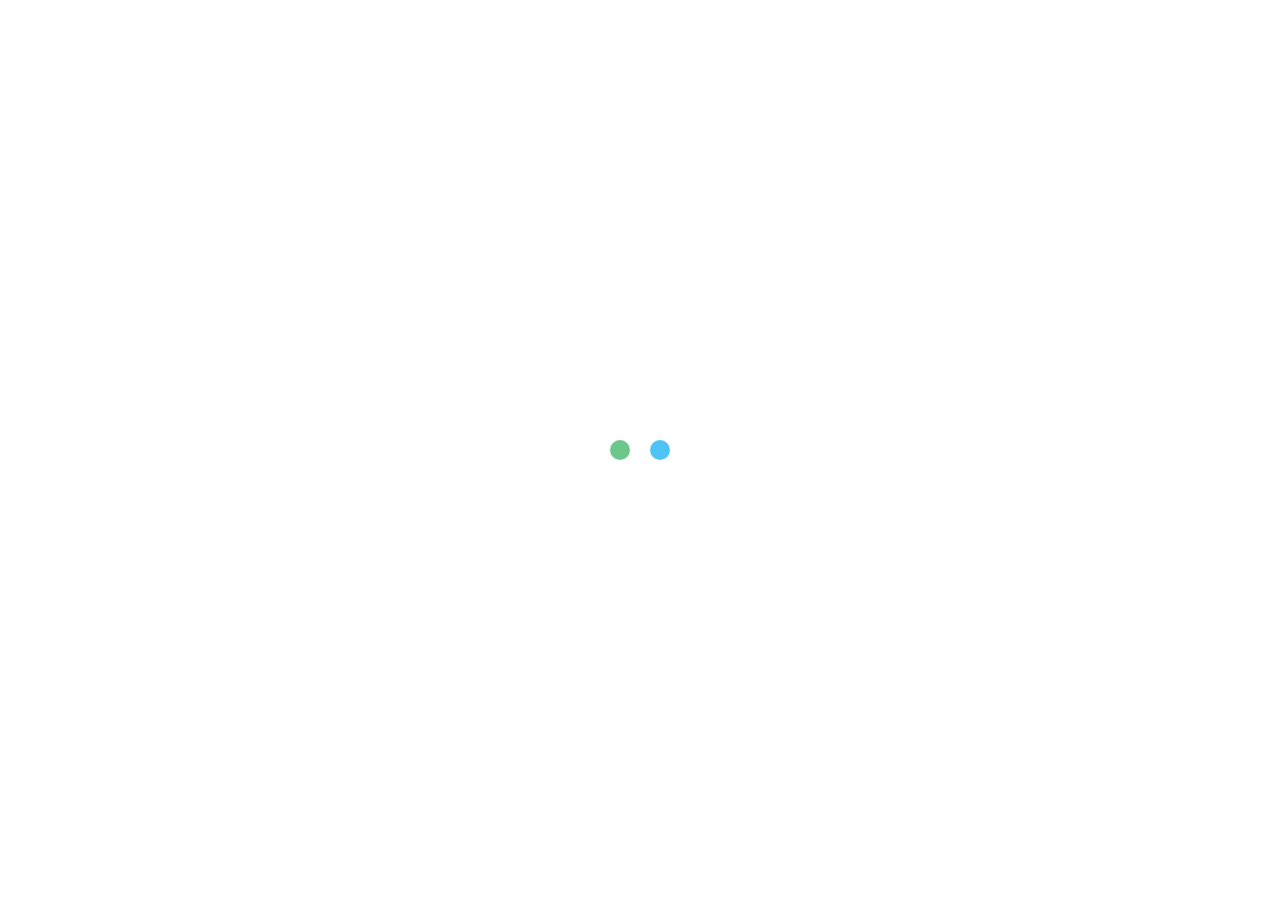
==== commit 9f07b716: "multiple page" ====
--- a/Trackance-Website/index.html
+++ b/Trackance-Website/index.html
@@ -22,28 +22,27 @@
     <link rel="stylesheet" type="text/css" href="css/pageloader_demo.css" />
     <link rel="stylesheet" type="text/css" href="css/pageloader_component.css" />
     <link rel="stylesheet" type="text/css" href="css/animate.css" />
-    <link rel="stylesheet" type="text/css" href="css/jquery.bxslider.css" />
     <script src="js/pageloader_snap.svg-min.js"></script>
-    
+
     <!--favicon-->
-        <link rel="icon" type="image/png" href="16x16.png" sizes="16x16">
-        <link rel="icon" type="image/png" href="32x32.png" sizes="32x32">
-        <link rel="shortcut icon" href="48x48.ico">
-        <link rel="shortcut icon" href="32x32.ico">
-        <link rel="apple-touch-icon" sizes="57x57" href="57x57.png">
-        <link rel="apple-touch-icon" sizes="60x60" href="60x60.png">
-        <link rel="apple-touch-icon" sizes="72x72" href="72x72.png">
-        <link rel="apple-touch-icon" sizes="76x76" href="76x76.png">
-        <link rel="icon" type="image/png" href="96x96.png" sizes="96x96">
-        <link rel="apple-touch-icon" sizes="114x114" href="114x114.png">
-        <link rel="apple-touch-icon" sizes="120x120" href="120x120.png">
-        <link rel="apple-touch-icon" sizes="144x144" href="144x144.png">
-        <link rel="apple-touch-icon" sizes="152x152" href="152x152.png">
-        <link rel="icon" type="image/png" href="160x160.png" sizes="160x160">
-        <link rel="icon" type="image/png" href="196x196.png" sizes="196x196">
-        <meta name="msapplication-TileColor" content="#1fbbd0">
-        <meta name="msapplication-TileImage" content="114x114.png">
-        <!--favicon end-->
+    <link rel="icon" type="image/png" href="16x16.png" sizes="16x16">
+    <link rel="icon" type="image/png" href="32x32.png" sizes="32x32">
+    <link rel="shortcut icon" href="48x48.ico">
+    <link rel="shortcut icon" href="32x32.ico">
+    <link rel="apple-touch-icon" sizes="57x57" href="57x57.png">
+    <link rel="apple-touch-icon" sizes="60x60" href="60x60.png">
+    <link rel="apple-touch-icon" sizes="72x72" href="72x72.png">
+    <link rel="apple-touch-icon" sizes="76x76" href="76x76.png">
+    <link rel="icon" type="image/png" href="96x96.png" sizes="96x96">
+    <link rel="apple-touch-icon" sizes="114x114" href="114x114.png">
+    <link rel="apple-touch-icon" sizes="120x120" href="120x120.png">
+    <link rel="apple-touch-icon" sizes="144x144" href="144x144.png">
+    <link rel="apple-touch-icon" sizes="152x152" href="152x152.png">
+    <link rel="icon" type="image/png" href="160x160.png" sizes="160x160">
+    <link rel="icon" type="image/png" href="196x196.png" sizes="196x196">
+    <meta name="msapplication-TileColor" content="#1fbbd0">
+    <meta name="msapplication-TileImage" content="114x114.png">
+    <!--favicon end-->
 
     <!-- HTML5 shim and Respond.js for IE8 support of HTML5 elements and media queries -->
     <!-- WARNING: Respond.js doesn't work if you view the page via file:// -->
@@ -55,14 +54,12 @@
 
 <body id="top">
     <div class="mediaquerydetection"></div>
-       <div id="loader" class="pageload-overlay" data-opening="m -5,-5 0,70 90,0 0,-70 z m 5,35 c 0,0 15,20 40,0 25,-20 40,0 40,0 l 0,0 C 80,30 65,10 40,30 15,50 0,30 0,30 z">
-            <svg xmlns="http://www.w3.org/2000/svg" width="100%" height="100%" viewBox="0 0 80 60" preserveAspectRatio="none">
+    <div id="loader" class="pageload-overlay" data-opening="m -5,-5 0,70 90,0 0,-70 z m 5,35 c 0,0 15,20 40,0 25,-20 40,0 40,0 l 0,0 C 80,30 65,10 40,30 15,50 0,30 0,30 z">
+        <svg xmlns="http://www.w3.org/2000/svg" width="100%" height="100%" viewBox="0 0 80 60" preserveAspectRatio="none">
 					<path d="m -5,-5 0,70 90,0 0,-70 z m 5,5 c 0,0 7.9843788,0 40,0 35,0 40,0 40,0 l 0,60 c 0,0 -3.944487,0 -40,0 -30,0 -40,0 -40,0 z"/>
 				</svg>
-        </div>
+    </div>
     <div id="pagewrap" class="pagewrap">
-
-
         <!-- The new page dummy; this would be dynamically loaded content -->
         <div class="containerr" id="page-2" style="display:none">
             <section>
@@ -70,7 +67,7 @@
                     <!--Header for Mobile-->
                     <ul id="gn-menu" class="gn-menu-main">
                         <li class="gn-trigger">
-                            <a class="gn-icon gn-icon-menu"><span>Menu</span></a>
+                            <a class="gn-icon gn-icon-menu btntrigger"><span>Menu</span></a>
                             <nav class="gn-menu-wrapper">
                                 <div class="gn-scroller">
                                     <ul class="gn-menu">
@@ -78,553 +75,651 @@
                                             <input placeholder="Search" type="search" class="gn-search">
                                             <a class="gn-icon gn-icon-search"><span>Search</span></a>
                                         </li>
+                                        <li><a href=""  class="gn-icon gn-icon-cog">Features</a></li>
+                                        <li><a href=""  class="gn-icon gn-icon-help">Pricing</a></li>
                                         <li>
-                                            <a class="gn-icon gn-icon-download">Downloads</a>
+                                            <a href="javascript:void(0);"  class="gn-icon gn-icon-more">More</a>
                                             <ul class="gn-submenu">
-                                                <li><a class="gn-icon gn-icon-illustrator">Vector Illustrations</a></li>
-                                                <li><a class="gn-icon gn-icon-photoshop">Photoshop files</a></li>
+                                                <li><a href="" class="gn-icon gn-icon-article">Articles</a></li>
+                                                <li><a href=""  class="gn-icon gn-icon-article">Images</a></li>
+                                                <li><a href=""  class="gn-icon gn-icon-article">Videos</a></li>
                                             </ul>
                                         </li>
-                                        <li><a class="gn-icon gn-icon-cog">Settings</a></li>
-                                        <li><a class="gn-icon gn-icon-help">Help</a></li>
-                                        <li>
-                                            <a class="gn-icon gn-icon-archive">Archives</a>
-                                            <ul class="gn-submenu">
-                                                <li><a class="gn-icon gn-icon-article">Articles</a></li>
-                                                <li><a class="gn-icon gn-icon-pictures">Images</a></li>
-                                                <li><a class="gn-icon gn-icon-videos">Videos</a></li>
-                                            </ul>
-                                        </li>
+                                        <li><a href=""  class="gn-icon gn-icon-login">Login</a></li>
                                     </ul>
                                 </div>
                                 <!-- /gn-scroller -->
                             </nav>
                         </li>
-                        <li class="bigdevice">
+                        <li class="bigdevice" >
                             <a href="" class="navbarlogo nohover">
-                                
-                                    <figure>
-                                      <img src="img/logopng.png" alt="Trackance logo" class="img img-responsive coloredlogo">
-                                      <img src="img/logo_white.png" alt="Trackance logo" class="img img-responsive whitelogo">
-                                    </figure>
-    
+
+                                <figure>
+                                    <img src="img/logopng.png" alt="Trackance logo" class="img img-responsive coloredlogo">
+                                    <img src="img/logo_white.png" alt="Trackance logo" class="img img-responsive whitelogo">
+                                </figure>
+
                             </a>
                         </li>
-                       
+
 
                     </ul>
                     <!--Header for Large Devices-->
-                    <nav class="navbar navbar-default navbar-fixed-top hidden-xs">
-      <div class="container">
-        <div class="navbar-header">
-          <button type="button" class="navbar-toggle collapsed" data-toggle="collapse" data-target="#navbar" aria-expanded="false" aria-controls="navbar">
+
+                    <nav class="navbar navbar-default navbar-fixed-top hidden-xs active">
+                        <div class="container">
+
+                            <div class="navbar-header">
+                                <button type="button" class="navbar-toggle collapsed" data-toggle="collapse" data-target="#navbar" aria-expanded="false" aria-controls="navbar">
             <span class="sr-only">Toggle navigation</span>
             <span class="icon-bar"></span>
             <span class="icon-bar"></span>
             <span class="icon-bar"></span>
           </button>
-              <a href="" class="navbarlogo nohover">
-                                
+                                <a href="" class="navbarlogo nohover">
+
                                     <figure>
-                                      <img src="img/logopng.png" alt="Trackance logo" class="img img-responsive coloredlogo">
-                                      <img src="img/logo_white.png" alt="Trackance logo" class="img img-responsive whitelogo">
+                                        <img src="img/logopng.png" alt="Trackance logo" class="img img-responsive coloredlogo">
+                                        <img src="img/logo_white.png" alt="Trackance logo" class="img img-responsive whitelogo">
                                     </figure>
-    
-                            </a>
-        </div>
-        <div id="navbar" class="navbar-collapse collapse">
-          <ul class="nav navbar-nav navbar-right">
-            <li class=""><a href="#features">Features</a></li>
-            <li><a href="">Pricing</a></li>
-            <li><a href="">GST</a></li>
-            <li class="dropdown">
-              <a href="#" class="dropdown-toggle" data-toggle="dropdown" role="button" aria-haspopup="true" aria-expanded="false">More <span class="caret"></span></a>
-              <ul class="dropdown-menu">
-                <li><a href="#">Action</a></li>
-                <li><a href="#">Another action</a></li>
-                <li><a href="#">Something else here</a></li>
-               
-                <li><a href="#">Separated link</a></li>
-                <li><a href="#">One more separated link</a></li>
-                    
-              </ul>
-            </li>
-              <li><a href="" class="loginbtnheader">Login</a></li>
-                   <li><a href="" class="getstartedheader">Get Started Free</a></li>
-          </ul>
-       
-        </div><!--/.nav-collapse -->
-      </div>
-    </nav>
+
+                                </a>
+                            </div>
+                            <div id="navbar" class="navbar-collapse collapse">
+                                <div class="header-top text-right">
+                                    <a href="" class="call">1.866.303.6061</a>
+                                    <a href="">ABOUT</a>
+                                    <a href="">CONTACT</a>
+                                </div>
+                                <ul class="nav navbar-nav navbar-right">
+                                    <li class=""><a href="#features">Features</a></li>
+                                    <li><a href="">Pricing</a></li>
+
+                                    <li class="dropdown">
+                                        <a href="#" class="dropdown-toggle" data-toggle="dropdown" role="button" aria-haspopup="true" aria-expanded="false">More <span class="caret"></span></a>
+                                        <ul class="dropdown-menu">
+                                            <li><a href="#">Action</a></li>
+                                            <li><a href="#">Another action</a></li>
+                                            <li><a href="#">Something else here</a></li>
+
+                                            <li><a href="#">Separated link</a></li>
+                                            <li><a href="#">One more separated link</a></li>
+
+                                        </ul>
+                                    </li>
+                                    <li><a href="" class="loginbtnheader">Login</a></li>
+                                    <li><a href="registration.html" class="getstartedheader">Get Started Free</a></li>
+                                </ul>
+
+                            </div>
+                            <!--/.nav-collapse -->
+                        </div>
+                    </nav>
                 </header>
-      
-       
-     
-        <!-- /pageload-overlay -->
-          
-        
-        
-      
-        <div class="pagebanner">
-            <div id="carousel-example-generic" class="carousel slide" data-ride="carousel">
-  <!-- Indicators -->
-  <ol class="carousel-indicators">
-    <li data-target="#carousel-example-generic" data-slide-to="0" class="active"></li>
-    <li data-target="#carousel-example-generic" data-slide-to="1"></li>
-    <li data-target="#carousel-example-generic" data-slide-to="2"></li>
-  </ol>
-
-  <!-- Wrapper for slides -->
-  <div class="carousel-inner" role="listbox">
-    <div class="item active">
-   <div class="container">
-<div class="row">
-<div class="col-sm-5">
-    <div class="featuresbannerlist">
-<!--    <div data-wow-delay="0.5s" class="span3 wow bounceInDown center" style="visibility: visible; animation-delay: 0.5s; animation-name: bounceInDown;">
-            <img src="img/wow-1.gif" height="200" class="wow animated" style="visibility: visible;">
-        </div>-->
-        <h1>Small Business Accounting Software That Makes Billing Painless</h1>
-        <h2 class="animated fadeInDown" style=" animation-delay: 0.2s; animation-name: fadeInDown;animation-duration: 2s;"> Business Accounting Software </h2>
-        <ul>
-        <li><i class="fa fa-check animated fadeInUp" aria-hidden="true" style=" animation-delay: 0.5s; animation-name: fadeInUp;animation-duration: 1s;"></i>
-            <span class="animated fadeInLeft"  style=" animation-delay: 0.5s; animation-name: fadeInLeft;animation-duration: 1.5s;">Easy to USe </span>
-        </li>
-        <li><i class="fa fa-check animated fadeInUp" aria-hidden="true" style=" animation-delay: 0.9s; animation-name: fadeInUp;animation-duration: 1s;"></i>
-            <span class="animated fadeInLeft"  style=" animation-delay: 0.9s; animation-name: fadeInLeft;animation-duration: 1.9s;">Hassle Free Design </span>
-        </li>
-        <li><i class="fa fa-check animated fadeInUp" aria-hidden="true" style=" animation-delay: 1.3s; animation-name: fadeInUp;animation-duration: 1s;"></i>
-            <span class="animated fadeInLeft"  style=" animation-delay: 1.3s; animation-name: fadeInLeft;animation-duration: 2.3s;">Multipe Reports Generate</span>
-        </li>
-        <li><i class="fa fa-check animated fadeInUp" aria-hidden="true" style=" animation-delay: 1.7s; animation-name: fadeInUp;animation-duration: 1s;"></i>
-            <span class="animated fadeInLeft"  style=" animation-delay: 1.7s; animation-name: fadeInLeft;animation-duration: 2.3s;">Easy to Manage Accounts of Users</span>
-        </li>            
-        </ul>
-        
-    </div>
-</div> 
-<div class="col-sm-7">
-    <div class="bannerfeature1">
-    <figure>
-    <img src="img/banner1.png" class="img img-responsive animated fadeInRight" alt="Trakance Banner for Product Feature"  style=" animation-delay: 0.2s; animation-name: fadeInRight;animation-duration: 2s;">
-    </figure>
-    </div>
-</div> 
-</div>        
-        </div>
-    </div>
-          <div class="item   itemtwobg ">
-   <div class="container">
-<div class="row">
-<div class="col-sm-5">
-    <div class="featuresbannerlist">
-
-        <h1>Accounting Software For
-Entrepreneurs Who Refused
-To Follow The Crowd</h1>
-        <h2 class="animated fadeInDown" style=" animation-delay: 0.2s; animation-name: fadeInDown;animation-duration: 2s;"> Business Accounting Software </h2>
-        <ul>
-        <li><i class="fa fa-check animated fadeInUp" aria-hidden="true" style=" animation-delay: 0.5s; animation-name: fadeInUp;animation-duration: 1s;"></i>
-            <span class="animated fadeInLeft"  style=" animation-delay: 0.5s; animation-name: fadeInLeft;animation-duration: 1.5s;">Easy to USe </span>
-        </li>
-        <li><i class="fa fa-check animated fadeInUp" aria-hidden="true" style=" animation-delay: 0.9s; animation-name: fadeInUp;animation-duration: 1s;"></i>
-            <span class="animated fadeInLeft"  style=" animation-delay: 0.9s; animation-name: fadeInLeft;animation-duration: 1.9s;">Hassle Free Design </span>
-        </li>
-        <li><i class="fa fa-check animated fadeInUp" aria-hidden="true" style=" animation-delay: 1.3s; animation-name: fadeInUp;animation-duration: 1s;"></i>
-            <span class="animated fadeInLeft"  style=" animation-delay: 1.3s; animation-name: fadeInLeft;animation-duration: 2.3s;">Multipe Reports Generate</span>
-        </li>
-        <li><i class="fa fa-check animated fadeInUp" aria-hidden="true" style=" animation-delay: 1.7s; animation-name: fadeInUp;animation-duration: 1s;"></i>
-            <span class="animated fadeInLeft"  style=" animation-delay: 1.7s; animation-name: fadeInLeft;animation-duration: 2.3s;">Easy to Manage Accounts of Users</span>
-        </li>            
-        </ul>
-       
-        
-    </div>
-</div> 
-<div class="col-sm-7">
-    <div class="bannerfeature1">
-    <figure>
-     <img src="img/mobileapp2.png" class="img img-responsive animated fadeInRight" alt="Trakance Banner for Product Feature"  style=" animation-delay: 0.2s; animation-name: fadeInRight;animation-duration: 2s;">
-    </figure>
-    </div>
-</div> 
-</div>        
-        </div>
-    </div>
-  </div>
-
-  <!-- Controls -->
-  <a class="left carousel-control" href="#carousel-example-generic" role="button" data-slide="prev">
-    <span class="glyphicon glyphicon-chevron-left" aria-hidden="true"></span>
-    <span class="sr-only">Previous</span>
-  </a>
-  <a class="right carousel-control" href="#carousel-example-generic" role="button" data-slide="next">
-    <span class="glyphicon glyphicon-chevron-right" aria-hidden="true"></span>
-    <span class="sr-only">Next</span>
-  </a>
-</div>    
-        </div>
                 
+                <div class="pagebanner">
+                    <div id="carousel-example-generic" class="carousel slide" data-ride="carousel" data-offset="120">
+                        <!-- Indicators -->
+                        <ol class="carousel-indicators">
+                            <li data-target="#carousel-example-generic" data-slide-to="0" class="active"></li>
+                            <li data-target="#carousel-example-generic" data-slide-to="1"></li>
+                            <li data-target="#carousel-example-generic" data-slide-to="2"></li>
+                        </ol>
+                        <!-- Wrapper for slides -->
+                        <div class="carousel-inner" role="listbox">
+                            <div class="item itemonebg active">
+                                <div class="container">
+                                    <div class="row">
+                                        <div class="col-sm-5">
+                                            <div class="featuresbannerlist">
+                                                <h1 class="animated  fadeInDown" style=" animation-delay: 0.2s; animation-name: fadeInDown;animation-duration: 1s;">Small Business Accounting Software That Makes Billing Painless</h1>
+
+                                                <p class="bannersmaltext animated  zoomIn" style=" animation-delay: 0.2s; animation-name: zoomIn;animation-duration: 2s;">
+                                                    The all-new Trackance is accounting software that makes running your small business easy, fast and secure. Spend less time on accounting and more time doing the work you love.</p>
+                                                <div class="wow zoomIn" data-wow-duration="1s" data-wow-offset="100" style="animation-duration: 1s; animation-name: zoomIn; visibility: visible;">
+                                                    <div class="wow tada" data-wow-delay="1s" data-wow-duration="1s" style="animation-duration: 1s; animation-delay: 1s; animation-name: tada; visibility: visible;">
+                                                        <div class="wow rubberBand" data-wow-delay="2000ms" data-wow-duration="1s" style="animation-duration: 1s; animation-delay: 2000ms; animation-name: rubberBand; visibility: visible;">
+                                                            <div class="wow pulse" data-wow-delay="300ms" data-wow-duration="2s" style="animation-duration: 2s; animation-delay: 300ms; animation-name: pulse; visibility: visible;">
+
+                                                                <a href="registration.html" class="btntheme ">Get Started  for Today  <i class="fa fa-long-arrow-right" aria-hidden="true"></i></a>
+
+                                                            </div>
+                                                        </div>
+                                                    </div>
+
+                                                </div>
+
+                                            </div>
+                                        </div>
+                                        <div class="col-sm-7">
+                                            <div class="bannerfeature1">
+                                                <figure>
+                                                    <img src="img/mobileapp2.png " class="img img-responsive animated fadeInRight" alt="Trakance Banner for Product Feature" style=" animation-delay: 0.2s; animation-name: fadeInRight;animation-duration: 2s;">
+                                                </figure>
+                                            </div>
+                                        </div>
+                                    </div>
+                                </div>
+                            </div>
+                            <div class="item   itemtwobg ">
+                                <div class="container">
+                                    <div class="row">
+                                        <div class="col-sm-5">
+                                            <div class="featuresbannerlist">
+
+                                                <h1>Our Software features that make your Account Management easy.</h1>
+                                                <h2 class="animated fadeInDown" style=" animation-delay: 0.2s; animation-name: fadeInDown;animation-duration: 2s;"> Explore Our Features </h2>
+                                                <ul>
+                                                    <li><i class="fa fa-check animated fadeInUp" aria-hidden="true" style=" animation-delay: 0.3s; animation-name: fadeInUp;animation-duration: 0.8s;"></i>
+                                                        <span class="animated fadeInLeft" style=" animation-delay: 0.5s; animation-name: fadeInLeft;animation-duration: 0.5s;">Easy to USe </span>
+                                                    </li>
+                                                    <li><i class="fa fa-check animated fadeInUp" aria-hidden="true" style=" animation-delay: 0.3s; animation-name: fadeInUp;animation-duration: 1.0;"></i>
+                                                        <span class="animated fadeInLeft" style=" animation-delay: 0.5; animation-name: fadeInLeft;animation-duration: 0.7s;">Hassle Free Design </span>
+                                                    </li>
+                                                    <li><i class="fa fa-check animated fadeInUp" aria-hidden="true" style=" animation-delay: 0.3s; animation-name: fadeInUp;animation-duration: 1.2s;"></i>
+                                                        <span class="animated fadeInLeft" style=" animation-delay: 0.5s; animation-name: fadeInLeft;animation-duration: 0.8s;">Multipe Reports Generate</span>
+                                                    </li>
+                                                    <li><i class="fa fa-check animated fadeInUp" aria-hidden="true" style=" animation-delay: 0.3s; animation-name: fadeInUp;animation-duration: 1.3s;"></i>
+                                                        <span class="animated fadeInLeft" style=" animation-delay: 0.5s; animation-name: fadeInLeft;animation-duration: 0.9s;">Easy to Manage Accounts of Users</span>
+                                                    </li>
+                                                </ul>
+
+
+                                            </div>
+                                        </div>
+                                        <div class="col-sm-7">
+                                            <div class="bannerfeature1">
+                                                <figure>
+                                                    <img src="img/banner1.png" class="img img-responsive animated fadeInRight" alt="Trakance Banner for Product Feature" style=" animation-delay: 0.2s; animation-name: fadeInRight;animation-duration: 2s;">
+                                                </figure>
+                                            </div>
+                                        </div>
+                                    </div>
+                                </div>
+                            </div>
+                        </div>
+
+                        <!-- Controls -->
+                        <a class="left carousel-control" href="#carousel-example-generic" role="button" data-slide="prev">
+                            <span class="glyphicon glyphicon-chevron-left" aria-hidden="true"></span>
+                            <span class="sr-only">Previous</span>
+                        </a>
+                        <a class="right carousel-control" href="#carousel-example-generic" role="button" data-slide="next">
+                            <span class="glyphicon glyphicon-chevron-right" aria-hidden="true"></span>
+                            <span class="sr-only">Next</span>
+                        </a>
+                    </div>
+                </div>
                 <div class="pageimplinks">
-                <div class="container">
-					<div class="row">
-						<div class="col-md-8 col-md-offset-2">
-							<div class="getstartwrapper" >
-								<h1 class="title" >Trackance Easy Account Management</h1>
-								<p >Sed ut Perspiciatis Unde Omnis Iste Sed ut perspiciatis unde omnis iste natu error sit  voluptatem accusan tium </p>
-							
-								<a href="page-contact.html" class="btn btn-default contact">Get Started Now..! FREE </a>
-							</div>
-						</div>
-					</div>
-				</div>
+                    <div class="container">
+                        <div class="row">
+                            <div class="col-md-8 col-md-offset-2">
+                                <div class="getstartwrapper">
+                                    <h1 class="title">Trackance Easy Account Management</h1>
+                                    <p>Sed ut Perspiciatis Unde Omnis Iste Sed ut perspiciatis unde omnis iste natu error sit voluptatem accusan tium </p>
+
+                                    <a href="registration.html" class="btn btn-default contact">Get Started Now..! FREE </a>
+                                </div>
+                            </div>
+                        </div>
+                    </div>
                 </div>
-                
-                
                 <div class="featuresection" id="features">
                     <div class="container">
                         <div class="row">
-                        <div class="col-sm-12">
-                            <h1 class="title">Features</h1>
-                            <p class="subtitle">Lorem ipsum dolor sit amet, consectetur adipiscing elit.</p>
-                    </div>
-                            </div>
-                            <div class="row">
-                                <!--    <div data-wow-delay="0.5s" class="span3 wow bounceInDown center" style="visibility: visible; animation-delay: 0.5s; animation-name: bounceInDown;">
-            <img src="img/wow-1.gif" height="200" class="wow animated" style="visibility: visible;">
-        </div>-->
-                        <div class="col-sm-4">
-                            <div data-wow-delay="0.5s" class="featureinner wow fadeInLeft" style=" animation-delay: 0.5s; animation-name: fadeInLeft;animation-duration: 1.5s;">
-                                <figure>
-                                <img src="img/feature1.png" class="img img-responsive" alt="features of trackance">
-                                </figure>
-                                <span class="blank"><i class="fa fa-bolt fa-2x"><!--icon--></i></span>
-                            <h1 class="titleinner">Flexible</h1>
-                            <p class="subtitleinner">Lorem ipsum dolor sit amet,Lorem ipsum dolor sit amet Lorem ipsum dolor sit amet consectetur adipiscing elit.</p>
-                            </div>
-                    </div>
-                                    <div  class="col-sm-4">
-                            <div  data-wow-delay="0.5s"  class="featureinner wow fadeInUp" style=" animation-delay: 0.5s; animation-name: fadeInUp;animation-duration: 1.5s;">
-                                   <figure>
-                                <img src="img/feature2.png" class="img img-responsive" alt="features of trackance" style="filter: grayscale(0);">
-                                </figure>
-                                <span class="blank"><i class="fa fa-bolt fa-2x"><!--icon--></i></span>
-                            <h1 class="titleinner">Powerful</h1>
-                             <p class="subtitleinner">Lorem ipsum dolor sit amet,Lorem ipsum dolor sit amet Lorem ipsum dolor sit amet consectetur adipiscing elit.</p>
-                            </div>
-                    </div>
-                                    <div class="col-sm-4">
-                            <div data-wow-delay="0.5s"   class="featureinner wow fadeInRight" style=" animation-delay: 0.5s; animation-name: fadeInRight;animation-duration: 1.5s;">
-                                   <figure>
-                                <img src="img/feature3.png" class="img img-responsive" alt="features of trackance">
-                                </figure>
-                                <span class="blank"><i class="fa fa-bolt fa-2x"><!--icon--></i></span>
-                            <h1 class="titleinner">Easy to Use</h1>
-                             <p class="subtitleinner">Lorem ipsum dolor sit amet,Lorem ipsum dolor sit amet Lorem ipsum dolor sit amet consectetur adipiscing elit.</p>
-                            </div>
-                    </div>
-                            </div>
-                        </div>
+                            <div class="col-sm-12">
+                                <h1 class="title">Features</h1>
+                                <p class="subtitle">Lorem ipsum dolor sit amet, consectetur adipiscing elit.</p>
+                            </div>
+                        </div>
+                        <div class="row">
+                            <div class="col-sm-4">
+                                <div data-wow-delay="0.5s" class="featureinner wow fadeInLeft" style=" animation-delay: 0.5s; animation-name: fadeInLeft;animation-duration: 1.5s;">
+                                    <figure>
+                                        <img src="img/feature1.png" class="img img-responsive" alt="features of trackance">
+                                    </figure>
+                                    <span class="blank"><i class="fa fa-bolt fa-2x"><!--icon--></i></span>
+                                    <h1 class="titleinner">Flexible</h1>
+                                    <p class="subtitleinner">Lorem ipsum dolor sit amet,Lorem ipsum dolor sit amet Lorem ipsum dolor sit amet consectetur adipiscing elit.</p>
+                                    <a href="" class="btntheme">Read More <i class="fa fa-long-arrow-right" aria-hidden="true"></i></a>
+                                </div>
+                            </div>
+                            <div class="col-sm-4">
+                                <div data-wow-delay="0.5s" class="featureinner wow fadeInUp" style=" animation-delay: 0.5s; animation-name: fadeInUp;animation-duration: 1.5s;">
+                                    <figure>
+                                        <img src="img/feature2.png" class="img img-responsive" alt="features of trackance" style="filter: grayscale(0);">
+                                    </figure>
+                                    <span class="blank"><i class="fa fa-bolt fa-2x"><!--icon--></i></span>
+                                    <h1 class="titleinner">Powerful</h1>
+                                    <p class="subtitleinner">Lorem ipsum dolor sit amet,Lorem ipsum dolor sit amet Lorem ipsum dolor sit amet consectetur adipiscing elit.</p>
+                                    <a href="" class="btntheme">Read More <i class="fa fa-long-arrow-right" aria-hidden="true"></i></a>
+                                </div>
+                            </div>
+                            <div class="col-sm-4">
+                                <div data-wow-delay="0.5s" class="featureinner wow fadeInRight" style=" animation-delay: 0.5s; animation-name: fadeInRight;animation-duration: 1.5s;">
+                                    <figure>
+                                        <img src="img/feature3.png" class="img img-responsive" alt="features of trackance">
+                                    </figure>
+                                    <span class="blank"><i class="fa fa-bolt fa-2x"><!--icon--></i></span>
+                                    <h1 class="titleinner">Easy to Use</h1>
+                                    <p class="subtitleinner">Lorem ipsum dolor sit amet,Lorem ipsum dolor sit amet Lorem ipsum dolor sit amet consectetur adipiscing elit.</p>
+                                    <a href="" class="btntheme">Read More <i class="fa fa-long-arrow-right" aria-hidden="true"></i></a>
+                                </div>
+                            </div>
+                        </div>
+                    </div>
                 </div>
-                
-                
-                
-                 <div class="featuresection whyus">
+                <div class="testimonial">
                     <div class="container">
                         <div class="row">
-                        <div class="col-sm-12">
-                            <h1 class="title">Why Us</h1>
-                            <p class="subtitle">Lorem ipsum dolor sit amet. Maiores, odio ut deleniti doloremque ad at praesentium<br>
-laudantium molestias similique. Quisquam incidunt ut laboriosam.</p>
-                    </div>
-                              <div class="col-sm-12">
-                                  <div class="wow zoomIn" data-wow-duration="1s" data-wow-offset="100" style="visibility: visible; animation-duration: 1s; animation-name: zoomIn;">
-                  <div class="wow tada" data-wow-delay="1s" data-wow-duration="0s" style="visibility: visible; animation-duration: 1s; animation-delay: 1s; animation-name: tada;">
-                   
-                      <div class="wow pulse animated" data-wow-delay="300ms"  data-wow-duration="2s" style="visibility: visible; animation-duration: 2s; animation-delay: 300ms;  animation-name: pulse;"><!-- data-wow-iteration="infinite" ,  animation-iteration-count: infinite;-->
-                        <figure class="whyusimage">
-                                  <img src="img/whyusimage.png" class="img img-responsive" alt="whyus">
-                                  </figure>
-                      </div>
-                    
-                  </div>
-                <p></p>
-              </div>
-                           
-                    </div>            
-                  
-                            </div>
+                            <div class="col-sm-12">
+                                <div id="testimonialslider" class="carousel slide" data-ride="carousel">
+                                    <!-- Indicators -->
+                                    <ol class="carousel-indicators">
+                                        <li data-target="#testimonialslider" data-slide-to="0" class="active"></li>
+                                        <li data-target="#testimonialslider" data-slide-to="1"></li>
+                                        <!--                                        <li data-target="#testimonialslider" data-slide-to="2"></li>-->
+                                    </ol>
+
+                                    <!-- Wrapper for slides -->
+                                    <div class="carousel-inner" role="listbox">
+                                        <div class="item active">
+                                            <div class="container">
+                                                <div class="row">
+                                                    <div class="col-sm-3">
+                                                        <img src="img/dummyprocile.jpg" class="img img-responsive img-circle testimonialprofilepic" />
+                                                    </div>
+                                                    <div class="col-sm-9">
+                                                        <p class="testimonialprofilecontent"><em>Lorem Ipsum is simply dummy text of the printing and typesetting industry. Lorem Ipsum has been the industry's standard dummy text ever since the 1500s, when an unknown printer took a galley of type and scrambled it to make a type specimen book. It has survived not only five centuries, but also the leap into electronic typesetting, remaining essentially unchanged. </em> </p>
+                                                        <h2 class="clientnametesti">-Rakesh Ranjan Roy
+                                                            <span>( Wine Distributor )</span>
+                                                        </h2>
+                                                    </div>
+                                                </div>
+                                            </div>
+                                        </div>
+                                        <div class="item ">
+                                            <div class="container">
+                                                <div class="row">
+                                                    <div class="col-sm-3">
+                                                        <img src="img/dummyprocile2.jpg" class="img img-responsive img-circle testimonialprofilepic" />
+                                                    </div>
+                                                    <div class="col-sm-9">
+                                                        <p class="testimonialprofilecontent"><em>Lorem Ipsum is simply dummy text of the printing and typesetting industry. Lorem Ipsum has been the industry's standard dummy text ever since the 1500s, when an unknown printer took a galley of type and scrambled it to make a type specimen book. It has survived not only five centuries, but also the leap into electronic typesetting, remaining essentially unchanged.</em> </p>
+                                                        <h2 class="clientnametesti">-Hemant Kumar
+                                                            <span>( Wine Distributor )</span>
+                                                        </h2>
+                                                    </div>
+                                                </div>
+                                            </div>
+                                        </div>
+
+                                    </div>
+
+
+                                </div>
+
+                            </div>
+                        </div>
+                    </div>
+                </div>
+                <div class="featuresection whyus">
+                    <div class="container">
+                        <div class="row">
+                            <div class="col-sm-12">
+                                <h1 class="title">Why Us</h1>
+                                <p class="subtitle">Lorem ipsum dolor sit amet. Maiores, odio ut deleniti doloremque ad at praesentium<br> laudantium molestias similique. Quisquam incidunt ut laboriosam.</p>
+                            </div>
+                            <div class="col-sm-offset-3 col-sm-6">
+                                <div class="wow zoomIn" data-wow-duration="1s" data-wow-offset="100" style="visibility: visible; animation-duration: 1s; animation-name: zoomIn;">
+                                    <div class="wow tada" data-wow-delay="1s" data-wow-duration="0s" style="visibility: visible; animation-duration: 1s; animation-delay: 1s; animation-name: tada;">
+
+                                        <div class="wow pulse animated" data-wow-delay="300ms" data-wow-duration="2s" style="visibility: visible; animation-duration: 2s; animation-delay: 300ms;  animation-name: pulse;">
+                                            <!-- data-wow-iteration="infinite" ,  animation-iteration-count: infinite;-->
+                                            <figure class="whyusimage">
+                                                <img src="img/whyusimage.png" class="img img-responsive" alt="whyus">
+                                            </figure>
+                                        </div>
+
+                                    </div>
+                                    <p></p>
+                                </div>
+                            </div>
+                        </div>
                         <div class="row">
                             <div class="col-sm-12">
                                 <div class="tabfeaturewrapper">
-                              
-                                  <div class="col-sm-3 hidden-xs" style="padding:0;">
-                          <div class="tabfeatures">
-
-  <!-- Nav tabs -->
-  <ul class="nav nav-tabs" role="tablist">
-      <!--Invoicing
-Expenses
-Time Tracking
-Projects
-Payments
-Reporting
-Mobile-->
-    <li role="presentation" class="active"><a href="#Invoicing" aria-controls="Invoicing" role="tab" data-toggle="tab">Invoicing</a></li>
-    <li role="presentation"><a href="#Expenses" aria-controls="Expenses" role="tab" data-toggle="tab">Expenses</a></li>
-    <li role="presentation"><a href="#Tracking" aria-controls="Tracking" role="tab" data-toggle="tab">Time Tracking</a></li>
-    <li role="presentation"><a href="#Projects" aria-controls="Projects" role="tab" data-toggle="tab">Projects</a></li>
-    <li role="presentation"><a href="#Payments" aria-controls="Payments" role="tab" data-toggle="tab">Payments</a></li>
-    <li role="presentation"><a href="#Reporting" aria-controls="Reporting" role="tab" data-toggle="tab">Reporting</a></li>
-    <li role="presentation"><a href="#Mobile" aria-controls="Mobile" role="tab" data-toggle="tab">Mobile</a></li>
-
-  </ul>
-
-
-</div>
-                    </div>
-                                <div class="col-sm-9" style="padding:0;">
-                                
-  <!-- Tab panes -->
-  <div class="tab-content">
-    <div role="tabpanel" class="tab-pane fade in active" id="Invoicing">
-        <div class="tabinnercontent">
-            <h1>Invoicing </h1>
-            <div class="row">
-                <div class="col-sm-6">
-                    <ul class="list-icons">
-                        <li><i class="icon-check pr-10"></i> Lorem ipsum dolor sit amet maiores</li>
-                        <li><i class="icon-check pr-10"></i> Consectetur adipisicing elit</li>
-                        <li><i class="icon-check pr-10"></i> Aut earum numquam hic placeat</li>
-                        <li><i class="icon-check pr-10"></i> Fugiat rem consequatur neque</li>
-                        <li><i class="icon-check pr-10"></i> Vitae magnam commodi repellendus</li>
-                        <li><i class="icon-check pr-10"></i> Expedita placeat omnis pariatur</li>
-                        <li><i class="icon-check pr-10"></i> Fugiat rem consequatur neque</li>
-                    </ul>
+
+                                    <div class="col-sm-12 hidden-xs">
+                                        <div class="tabfeatures">
+
+                                            <!-- Nav tabs -->
+                                            <ul class="nav nav-tabs" role="tablist">
+                                                <li role="presentation" class="active"><a href="#Invoicing" aria-controls="Invoicing" role="tab" data-toggle="tab">Invoicing</a></li>
+                                                <li role="presentation"><a href="#Expenses" aria-controls="Expenses" role="tab" data-toggle="tab">Expenses</a></li>
+                                                <li role="presentation"><a href="#Tracking" aria-controls="Tracking" role="tab" data-toggle="tab">Time Tracking</a></li>
+                                                <li role="presentation"><a href="#Projects" aria-controls="Projects" role="tab" data-toggle="tab">Projects</a></li>
+                                                <li role="presentation"><a href="#Payments" aria-controls="Payments" role="tab" data-toggle="tab">Payments</a></li>
+
+
+                                            </ul>
+
+
+                                        </div>
+                                    </div>
+                                    <div class="col-sm-12">
+
+                                        <!-- Tab panes -->
+                                        <div class="tab-content">
+                                            <div role="tabpanel" class="tab-pane fade in active" id="Invoicing">
+                                                <div class="tabinnercontent">
+
+                                                    <div class="row">
+                                                        <div class="col-sm-6">
+                                                            <img src="img/tabimage.png" class="img img-responsive">
+                                                        </div>
+                                                        <div class="col-sm-6">
+                                                            <h1>Invoicing </h1>
+                                                            <p>Lorem ipsum dolor sit amet, consectetur adipisicing elit. Facere hic qui non placeat ad explicabo dignissimos amet iusto veniam!
+                                                                <br><br>Quo expedita tempore modi minima at adipisci saepe excepturi alias consequuntur sunt asperiores enim ut assumenda hic vitae, odio deleniti illo, veniam quas!</p>
+                                                            <p><a href="">Read More <i class="fa fa-long-arrow-right" aria-hidden="true"></i></a></p>
+                                                        </div>
+                                                    </div>
+                                                </div>
+                                            </div>
+                                            <div role="tabpanel" class="tab-pane fade" id="Expenses">
+                                                <div class="tabinnercontent">
+                                                    <h1>Expenses </h1>
+                                                    <div class="row">
+                                                        <div class="col-sm-6">
+                                                            <ul class="list-icons">
+                                                                <li><i class="icon-check pr-10"></i> Lorem ipsum dolor sit amet maiores</li>
+                                                                <li><i class="icon-check pr-10"></i> Consectetur adipisicing elit</li>
+                                                                <li><i class="icon-check pr-10"></i> Aut earum numquam hic placeat</li>
+                                                                <li><i class="icon-check pr-10"></i> Fugiat rem consequatur neque</li>
+                                                                <li><i class="icon-check pr-10"></i> Vitae magnam commodi repellendus</li>
+                                                                <li><i class="icon-check pr-10"></i> Expedita placeat omnis pariatur</li>
+                                                                <li><i class="icon-check pr-10"></i> Fugiat rem consequatur neque</li>
+                                                            </ul>
+                                                        </div>
+                                                        <div class="col-sm-6">
+                                                            <p>Lorem ipsum dolor sit amet, consectetur adipisicing elit. Facere hic qui non placeat ad explicabo dignissimos amet iusto veniam!
+                                                                <br><br>Quo expedita tempore modi minima at adipisci saepe excepturi alias consequuntur sunt asperiores enim ut assumenda hic vitae, odio deleniti illo, veniam quas!</p>
+                                                            <p><a href="">Read More <i class="fa fa-long-arrow-right" aria-hidden="true"></i></a></p>
+                                                        </div>
+                                                    </div>
+                                                </div>
+                                            </div>
+                                            <div role="tabpanel" class="tab-pane fade" id="Tracking">
+                                                <div class="tabinnercontent">
+                                                    <h1>Time Tracking </h1>
+                                                    <div class="row">
+                                                        <div class="col-sm-6">
+                                                            <ul class="list-icons">
+                                                                <li><i class="icon-check pr-10"></i> Lorem ipsum dolor sit amet maiores</li>
+                                                                <li><i class="icon-check pr-10"></i> Consectetur adipisicing elit</li>
+                                                                <li><i class="icon-check pr-10"></i> Aut earum numquam hic placeat</li>
+                                                                <li><i class="icon-check pr-10"></i> Fugiat rem consequatur neque</li>
+                                                                <li><i class="icon-check pr-10"></i> Vitae magnam commodi repellendus</li>
+                                                                <li><i class="icon-check pr-10"></i> Expedita placeat omnis pariatur</li>
+                                                                <li><i class="icon-check pr-10"></i> Fugiat rem consequatur neque</li>
+                                                            </ul>
+                                                        </div>
+                                                        <div class="col-sm-6">
+                                                            <p>Lorem ipsum dolor sit amet, consectetur adipisicing elit. Facere hic qui non placeat ad explicabo dignissimos amet iusto veniam!
+                                                                <br><br>Quo expedita tempore modi minima at adipisci saepe excepturi alias consequuntur sunt asperiores enim ut assumenda hic vitae, odio deleniti illo, veniam quas!</p>
+                                                            <p><a href="">Read More <i class="fa fa-long-arrow-right" aria-hidden="true"></i></a></p>
+                                                        </div>
+                                                    </div>
+                                                </div>
+                                            </div>
+                                            <div role="tabpanel" class="tab-pane fade" id="Projects">
+                                                <div class="tabinnercontent">
+                                                    <h1>Projects </h1>
+                                                    <div class="row">
+                                                        <div class="col-sm-6">
+                                                            <ul class="list-icons">
+                                                                <li><i class="icon-check pr-10"></i> Lorem ipsum dolor sit amet maiores</li>
+                                                                <li><i class="icon-check pr-10"></i> Consectetur adipisicing elit</li>
+                                                                <li><i class="icon-check pr-10"></i> Aut earum numquam hic placeat</li>
+                                                                <li><i class="icon-check pr-10"></i> Fugiat rem consequatur neque</li>
+                                                                <li><i class="icon-check pr-10"></i> Vitae magnam commodi repellendus</li>
+                                                                <li><i class="icon-check pr-10"></i> Expedita placeat omnis pariatur</li>
+                                                                <li><i class="icon-check pr-10"></i> Fugiat rem consequatur neque</li>
+                                                            </ul>
+                                                        </div>
+                                                        <div class="col-sm-6">
+                                                            <p>Lorem ipsum dolor sit amet, consectetur adipisicing elit. Facere hic qui non placeat ad explicabo dignissimos amet iusto veniam!
+                                                                <br><br>Quo expedita tempore modi minima at adipisci saepe excepturi alias consequuntur sunt asperiores enim ut assumenda hic vitae, odio deleniti illo, veniam quas!</p>
+                                                            <p><a href="">Read More <i class="fa fa-long-arrow-right" aria-hidden="true"></i></a></p>
+                                                        </div>
+                                                    </div>
+                                                </div>
+                                            </div>
+                                            <div role="tabpanel" class="tab-pane fade" id="Payments">
+                                                <div class="tabinnercontent">
+                                                    <h1>Payments </h1>
+                                                    <div class="row">
+                                                        <div class="col-sm-6">
+                                                            <ul class="list-icons">
+                                                                <li><i class="icon-check pr-10"></i> Lorem ipsum dolor sit amet maiores</li>
+                                                                <li><i class="icon-check pr-10"></i> Consectetur adipisicing elit</li>
+                                                                <li><i class="icon-check pr-10"></i> Aut earum numquam hic placeat</li>
+                                                                <li><i class="icon-check pr-10"></i> Fugiat rem consequatur neque</li>
+                                                                <li><i class="icon-check pr-10"></i> Vitae magnam commodi repellendus</li>
+                                                                <li><i class="icon-check pr-10"></i> Expedita placeat omnis pariatur</li>
+                                                                <li><i class="icon-check pr-10"></i> Fugiat rem consequatur neque</li>
+                                                            </ul>
+                                                        </div>
+                                                        <div class="col-sm-6">
+                                                            <p>Lorem ipsum dolor sit amet, consectetur adipisicing elit. Facere hic qui non placeat ad explicabo dignissimos amet iusto veniam!
+                                                                <br><br>Quo expedita tempore modi minima at adipisci saepe excepturi alias consequuntur sunt asperiores enim ut assumenda hic vitae, odio deleniti illo, veniam quas!</p>
+                                                            <p><a href="">Read More <i class="fa fa-long-arrow-right" aria-hidden="true"></i></a></p>
+                                                        </div>
+                                                    </div>
+                                                </div>
+                                            </div>
+                                        </div>
+                                    </div>
+                                </div>
+                            </div>
+                        </div>
+                    </div>
                 </div>
-                <div class="col-sm-6">
-                    <p>Lorem ipsum dolor sit amet, consectetur adipisicing elit. Facere hic 
-                        qui non placeat ad explicabo dignissimos amet iusto veniam!
-                    <br><br>Quo expedita tempore modi minima at adipisci saepe excepturi alias consequuntur sunt asperiores
-                        enim ut assumenda hic vitae, odio deleniti illo, veniam quas!</p>
-                    <p><a href="">Read More <i class="fa fa-long-arrow-right" aria-hidden="true"></i></a></p>
+                <div class="featuresection whyus">
+                    <div class="container">
+                        <div class="row">
+                            <div class="col-sm-12">
+                                <h1 class="title">Use Anywhere</h1>
+                                <p class="subtitle">Manage your Business form Anywhere Anytime.<br></p>
+                            </div>
+                            <div class=" col-sm-6 ">
+                                <div class="mobileappsection">
+                                    <h1>Our Android /iOs App </h1>
+                                    <p>Lorem ipsum dolor sit amet, consectetur adipisicing elit. Facere hic qui non placeat ad explicabo dignissimos amet iusto veniam!
+                                        <br><br>Quo expedita tempore modi minima at adipisci saepe excepturi alias consequuntur sunt asperiores enim ut assumenda hic vitae, odio deleniti illo, veniam quas!</p>
+                                    <div>
+                                        <a href="" target="_blank" class="btngoogleplay">
+                                            <button class="" type="button" name="button">
+                                    <img src="img/androidwhite.png" alt="">
+                                    <div class="wrapperbtn">
+                                      <div class="text">Available on</div>
+                                      <div class="where">Google Play</div>
+                                    </div>
+                              </button>
+                                        </a>
+                                        <a href="" target="_blank" class="btngoogleplay">
+                                            <button class="" type="button" name="button">
+            <img src="img/ios.png" alt="">
+            <div class="wrapperbtn">
+              <div class="text">Available on</div>
+              <div class="where">App Store</div>
+            </div>
+          </button>
+                                        </a>
+                                    </div>
+
+                                </div>
+                            </div>
+                            <div class=" col-sm-6 ">
+                                <img data-wow-delay="0.1s" src="img/mobilesceen1.png" class="img img-responsive wow fadeInRight" style="animation-delay: 0.1s; animation-name: fadeInRight; animation-duration: 1.5s; " />
+                            </div>
+                        </div>
+                    </div>
                 </div>
+                <div class="promotions">
+                    <div class="container">
+                        <div class="col-sm-12">
+                            <div class="wow zoomIn" data-wow-duration="1s" data-wow-offset="100" style=" animation-duration: 1s; animation-name: zoomIn;">
+                                <div class="wow tada" data-wow-delay="1s" data-wow-duration="1s" style=" animation-duration: 1s; animation-delay: 1s; animation-name: tada;">
+                                    <div class="wow rubberBand" data-wow-delay="2000ms" data-wow-duration="1s" style=" animation-duration: 1s; animation-delay: 2000ms; animation-name: rubberBand;">
+                                        <div class="wow pulse animated" data-wow-delay="300ms" data-wow-duration="2s" style=" animation-duration: 2s; animation-delay: 300ms;  animation-name: pulse;">
+
+                                            <div class="prom-inner">
+                                                <div class="col-sm-8 text-right">
+                                                    <h1>Save 200+ hours a year just by using Trackance</h1>
+                                                </div>
+                                                <div class="col-sm-4 text-left">
+                                                    <a href="" class="btntheme ">Get Started  for Today  <i class="fa fa-long-arrow-right" aria-hidden="true"></i></a>
+                                                </div>
+                                            </div>
+
+                                        </div>
+                                    </div>
+                                </div>
+
+                            </div>
+
+                        </div>
+                    </div>
+                </div>
+                <footer>
+                    <div class="footer-top">
+                        <div class="container-fluid">
+                            <div class="col-sm-2">
+                                <img src="img/logo_footer.png" class="img img-responsive graylogo">
+                            </div>
+                            <div class="col-sm-2">
+                                <div class="footersections">
+                                    <h3>COMPANY</h3>
+                                    <ul>
+                                        <li> <a href="" class="linksfooter">About Us</a></li>
+                                        <li> <a href="" class="linksfooter">Our Story</a></li>
+                                        <li> <a href="" class="linksfooter">We’re Hiring</a></li>
+                                        <li> <a href="" class="linksfooter">Press Center</a></li>
+                                        <li> <a href="" class="linksfooter">Contact</a></li>
+                                        <li> <a href="" class="linksfooter">Blog</a></li>
+                                    </ul>
+                                </div>
+                            </div>
+                            <div class="col-sm-2">
+                                <div class="footersections">
+                                    <h3>PRODUCT</h3>
+                                    <ul>
+                                        <li> <a href="" class="linksfooter">Invoice Software</a></li>
+                                        <li> <a href="" class="linksfooter">Expenses and Receipts</a></li>
+                                        <li> <a href="" class="linksfooter">Managing Projects</a></li>
+                                        <li> <a href="" class="linksfooter">Time Tracking</a></li>
+                                        <li> <a href="" class="linksfooter">Online Payments</a></li>
+                                        <li> <a href="" class="linksfooter">Financial Reports</a></li>
+                                        <li> <a href="" class="linksfooter">Mobile Apps</a></li>
+                                        <li> <a href="" class="linksfooter">Pricing</a></li>
+                                        <li> <a href="" class="linksfooter">High Volume Billing</a></li>
+                                    </ul>
+                                </div>
+                            </div>
+                            <div class="col-sm-2">
+                                <div class="footersections">
+                                    <h3>COMPANY</h3>
+                                    <ul>
+                                        <li> <a href="" class="linksfooter">About Us</a></li>
+                                        <li> <a href="" class="linksfooter">Our Story</a></li>
+                                        <li> <a href="" class="linksfooter">We’re Hiring</a></li>
+                                        <li> <a href="" class="linksfooter">Press Center</a></li>
+                                        <li> <a href="" class="linksfooter">Contact</a></li>
+                                        <li> <a href="" class="linksfooter">Blog</a></li>
+                                    </ul>
+                                </div>
+                            </div>
+                            <div class="col-sm-2">
+                                <div class="footersections">
+                                    <h3>PARTNERS</h3>
+                                    <ul>
+                                        <li> <a href="" class="linksfooter">Education</a></li>
+                                        <li> <a href="" class="linksfooter">Integrations</a></li>
+                                        <li> <a href="" class="linksfooter">Accountants</a></li>
+                                        <li> <a href="" class="linksfooter">Trackance API</a></li>
+                                    </ul>
+                                    <a href="" target="_blank" class="btngoogleplay hidden-xs">
+                                        <button class="" type="button" name="button">
+                                    <img src="img/androidwhite.png" alt="">
+                                    <div class="wrapperbtn">
+                                      <div class="text">Available on</div>
+                                      <div class="where">Google Play</div>
+                                    </div>
+                              </button>
+                                    </a>
+                                </div>
+                            </div>
+                            <div class="col-sm-2">
+                                <div class="footersections">
+                                    <h3>POLICIES</h3>
+                                    <ul>
+                                        <li> <a href="" class="linksfooter">Security Safeguards</a></li>
+                                        <li> <a href="" class="linksfooter">Terms of Service</a></li>
+                                        <li> <a href="" class="linksfooter">Privacy Policy</a></li>
+                                        <li> <a href="" class="linksfooter">Accessibility</a></li>
+
+                                    </ul>
+                                    <a href="" target="_blank" class="btngoogleplay" style="margin-bottom:0;">
+                                        <button class="" type="button" name="button">
+            <img src="img/ios.png" alt="">
+            <div class="wrapperbtn">
+              <div class="text">Available on</div>
+              <div class="where">App Store</div>
             </div>
+          </button>
+                                    </a>
+                                       <a href="" target="_blank" class="btngoogleplay hidden-sm hidden-md">
+                                        <button class="" type="button" name="button">
+                                    <img src="img/androidwhite.png" alt="">
+                                    <div class="wrapperbtn">
+                                      <div class="text">Available on</div>
+                                      <div class="where">Google Play</div>
+                                    </div>
+                              </button>
+                                    </a>
+                                </div>
+                            </div>
+                        </div>
+                    </div>
+                    <div class="footer-bottom">
+                        <div class="container-fluid">
+                            <div class="row">
+                                <div class="col-sm-9 text-left">
+                                    <p class="bottomcopyright"> © 2016-2017 Trackance <span class="hidden-xs">|</span><span class="callno"> Call Toll Free: 1.866.303.6061</span></p>
+                                </div>
+
+                                <div class="col-sm-3">
+                                    <a target="_blank" class="sociallinks tw" href="http://www.twitter.com"><i class="fa fa-twitter"></i></a>
+                                    <a target="_blank" class="sociallinks fb" href="http://www.facebook.com"><i class="fa fa-facebook"></i></a>
+                                    <a target="_blank" class="sociallinks sk" href="http://www.skype.com"><i class="fa fa-skype"></i></a>
+                                    <a target="_blank" class="sociallinks gp" href="http://plus.google.com"><i class="fa fa-google-plus"></i></a>
+                                    <a target="_blank" class="sociallinks yt" href="http://www.youtube.com"><i class="fa fa-youtube-play"></i></a>
+                                    <a target="_blank" class="sociallinks pn" href="http://www.pinterest.com"><i class="fa fa-pinterest"></i></a>
+
+                                </div>
+                            </div>
+                        </div>
+                    </div>
+                </footer>
+                <a href="#top" class="scrolltop"><i class="fa fa-angle-up"></i></a>
+            </section>
         </div>
-      </div>
-    <div role="tabpanel" class="tab-pane fade" id="Expenses">
-        <div class="tabinnercontent">
-            <h1>Expenses </h1>
-            <div class="row">
-                <div class="col-sm-6">
-                    <ul class="list-icons">
-                        <li><i class="icon-check pr-10"></i> Lorem ipsum dolor sit amet maiores</li>
-                        <li><i class="icon-check pr-10"></i> Consectetur adipisicing elit</li>
-                        <li><i class="icon-check pr-10"></i> Aut earum numquam hic placeat</li>
-                        <li><i class="icon-check pr-10"></i> Fugiat rem consequatur neque</li>
-                        <li><i class="icon-check pr-10"></i> Vitae magnam commodi repellendus</li>
-                        <li><i class="icon-check pr-10"></i> Expedita placeat omnis pariatur</li>
-                        <li><i class="icon-check pr-10"></i> Fugiat rem consequatur neque</li>
-                    </ul>
-                </div>
-                <div class="col-sm-6">
-                    <p>Lorem ipsum dolor sit amet, consectetur adipisicing elit. Facere hic 
-                        qui non placeat ad explicabo dignissimos amet iusto veniam!
-                    <br><br>Quo expedita tempore modi minima at adipisci saepe excepturi alias consequuntur sunt asperiores
-                        enim ut assumenda hic vitae, odio deleniti illo, veniam quas!</p>
-                    <p><a href="">Read More <i class="fa fa-long-arrow-right" aria-hidden="true"></i></a></p>
-                </div>
-            </div>
-        </div>
-      </div>
-    <div role="tabpanel" class="tab-pane fade" id="Tracking">
-              <div class="tabinnercontent">
-            <h1>Time Tracking </h1>
-            <div class="row">
-                <div class="col-sm-6">
-                    <ul class="list-icons">
-                        <li><i class="icon-check pr-10"></i> Lorem ipsum dolor sit amet maiores</li>
-                        <li><i class="icon-check pr-10"></i> Consectetur adipisicing elit</li>
-                        <li><i class="icon-check pr-10"></i> Aut earum numquam hic placeat</li>
-                        <li><i class="icon-check pr-10"></i> Fugiat rem consequatur neque</li>
-                        <li><i class="icon-check pr-10"></i> Vitae magnam commodi repellendus</li>
-                        <li><i class="icon-check pr-10"></i> Expedita placeat omnis pariatur</li>
-                        <li><i class="icon-check pr-10"></i> Fugiat rem consequatur neque</li>
-                    </ul>
-                </div>
-                <div class="col-sm-6">
-                    <p>Lorem ipsum dolor sit amet, consectetur adipisicing elit. Facere hic 
-                        qui non placeat ad explicabo dignissimos amet iusto veniam!
-                    <br><br>Quo expedita tempore modi minima at adipisci saepe excepturi alias consequuntur sunt asperiores
-                        enim ut assumenda hic vitae, odio deleniti illo, veniam quas!</p>
-                    <p><a href="">Read More <i class="fa fa-long-arrow-right" aria-hidden="true"></i></a></p>
-                </div>
-            </div>
-        </div>
-      </div>
-    <div role="tabpanel" class="tab-pane fade" id="Projects">
-              <div class="tabinnercontent">
-            <h1>Projects </h1>
-            <div class="row">
-                <div class="col-sm-6">
-                    <ul class="list-icons">
-                        <li><i class="icon-check pr-10"></i> Lorem ipsum dolor sit amet maiores</li>
-                        <li><i class="icon-check pr-10"></i> Consectetur adipisicing elit</li>
-                        <li><i class="icon-check pr-10"></i> Aut earum numquam hic placeat</li>
-                        <li><i class="icon-check pr-10"></i> Fugiat rem consequatur neque</li>
-                        <li><i class="icon-check pr-10"></i> Vitae magnam commodi repellendus</li>
-                        <li><i class="icon-check pr-10"></i> Expedita placeat omnis pariatur</li>
-                        <li><i class="icon-check pr-10"></i> Fugiat rem consequatur neque</li>
-                    </ul>
-                </div>
-                <div class="col-sm-6">
-                    <p>Lorem ipsum dolor sit amet, consectetur adipisicing elit. Facere hic 
-                        qui non placeat ad explicabo dignissimos amet iusto veniam!
-                    <br><br>Quo expedita tempore modi minima at adipisci saepe excepturi alias consequuntur sunt asperiores
-                        enim ut assumenda hic vitae, odio deleniti illo, veniam quas!</p>
-                    <p><a href="">Read More <i class="fa fa-long-arrow-right" aria-hidden="true"></i></a></p>
-                </div>
-            </div>
-        </div>
-      </div>
-      <div role="tabpanel" class="tab-pane fade" id="Payments">
-              <div class="tabinnercontent">
-            <h1>Payments </h1>
-            <div class="row">
-                <div class="col-sm-6">
-                    <ul class="list-icons">
-                        <li><i class="icon-check pr-10"></i> Lorem ipsum dolor sit amet maiores</li>
-                        <li><i class="icon-check pr-10"></i> Consectetur adipisicing elit</li>
-                        <li><i class="icon-check pr-10"></i> Aut earum numquam hic placeat</li>
-                        <li><i class="icon-check pr-10"></i> Fugiat rem consequatur neque</li>
-                        <li><i class="icon-check pr-10"></i> Vitae magnam commodi repellendus</li>
-                        <li><i class="icon-check pr-10"></i> Expedita placeat omnis pariatur</li>
-                        <li><i class="icon-check pr-10"></i> Fugiat rem consequatur neque</li>
-                    </ul>
-                </div>
-                <div class="col-sm-6">
-                    <p>Lorem ipsum dolor sit amet, consectetur adipisicing elit. Facere hic 
-                        qui non placeat ad explicabo dignissimos amet iusto veniam!
-                    <br><br>Quo expedita tempore modi minima at adipisci saepe excepturi alias consequuntur sunt asperiores
-                        enim ut assumenda hic vitae, odio deleniti illo, veniam quas!</p>
-                    <p><a href="">Read More <i class="fa fa-long-arrow-right" aria-hidden="true"></i></a></p>
-                </div>
-            </div>
-        </div>
-      </div>
-    <div role="tabpanel" class="tab-pane fade" id="Reporting">
-              <div class="tabinnercontent">
-            <h1>Reporting </h1>
-            <div class="row">
-                <div class="col-sm-6">
-                    <ul class="list-icons">
-                        <li><i class="icon-check pr-10"></i> Lorem ipsum dolor sit amet maiores</li>
-                        <li><i class="icon-check pr-10"></i> Consectetur adipisicing elit</li>
-                        <li><i class="icon-check pr-10"></i> Aut earum numquam hic placeat</li>
-                        <li><i class="icon-check pr-10"></i> Fugiat rem consequatur neque</li>
-                        <li><i class="icon-check pr-10"></i> Vitae magnam commodi repellendus</li>
-                        <li><i class="icon-check pr-10"></i> Expedita placeat omnis pariatur</li>
-                        <li><i class="icon-check pr-10"></i> Fugiat rem consequatur neque</li>
-                    </ul>
-                </div>
-                <div class="col-sm-6">
-                    <p>Lorem ipsum dolor sit amet, consectetur adipisicing elit. Facere hic 
-                        qui non placeat ad explicabo dignissimos amet iusto veniam!
-                    <br><br>Quo expedita tempore modi minima at adipisci saepe excepturi alias consequuntur sunt asperiores
-                        enim ut assumenda hic vitae, odio deleniti illo, veniam quas!</p>
-                    <p><a href="">Read More <i class="fa fa-long-arrow-right" aria-hidden="true"></i></a></p>
-                </div>
-            </div>
-        </div>
-      </div>
-    <div role="tabpanel" class="tab-pane fade" id="Mobile">
-              <div class="tabinnercontent">
-            <h1>Mobile </h1>
-            <div class="row">
-                <div class="col-sm-6">
-                    <ul class="list-icons">
-                        <li><i class="icon-check pr-10"></i> Lorem ipsum dolor sit amet maiores</li>
-                        <li><i class="icon-check pr-10"></i> Consectetur adipisicing elit</li>
-                        <li><i class="icon-check pr-10"></i> Aut earum numquam hic placeat</li>
-                        <li><i class="icon-check pr-10"></i> Fugiat rem consequatur neque</li>
-                        <li><i class="icon-check pr-10"></i> Vitae magnam commodi repellendus</li>
-                        <li><i class="icon-check pr-10"></i> Expedita placeat omnis pariatur</li>
-                        <li><i class="icon-check pr-10"></i> Fugiat rem consequatur neque</li>
-                    </ul>
-                </div>
-                <div class="col-sm-6">
-                    <p>Lorem ipsum dolor sit amet, consectetur adipisicing elit. Facere hic 
-                        qui non placeat ad explicabo dignissimos amet iusto veniam!
-                    <br><br>Quo expedita tempore modi minima at adipisci saepe excepturi alias consequuntur sunt asperiores
-                        enim ut assumenda hic vitae, odio deleniti illo, veniam quas!</p>
-                    <p><a href="">Read More <i class="fa fa-long-arrow-right" aria-hidden="true"></i></a></p>
-                </div>
-            </div>
-        </div>
-      </div>
-  </div>
-                                </div>
-                                      </div>
-                                </div>
-                        </div>
-                     </div>
-                </div>
-                <div class="testimonial">
-                    <div class="container">
-                    <div class="row">
-                        <div class="col-sm-12">
-                         <ul class="bxslider">
-                  <li>
-                      <div class="row">
-                        <div class="col-sm-3">  
-                            <img src="img/dummyprocile.jpg" class="img img-responsive img-circle testimonialprofilepic" />
-                          </div>
-                        <div class="col-sm-9">
-                          <p>Phosfluorescently e-enable adaptive synergy for strategic quality vectors. Continually transform fully tested expertise with competitive technologies ac laoreet turpis augue a justo.  </p>
-                          </div>
-                      </div>
-                   
-                    
-                    </li>
-                <li>
-                      <div class="row">
-                        <div class="col-sm-3">  
-                            <img src="img/dummyprocile.jpg" class="img img-responsive img-circle testimonialprofilepic" />
-                          </div>
-                        <div class="col-sm-9">
-                          <p>Phosfluorescently e-enable adaptive synergy for strategic quality vectors. Continually transform fully tested expertise with competitive technologies ac laoreet turpis augue a justo.  </p>
-                          </div>
-                      </div>
-                   
-                    
-                    </li>
-                   <li>
-                      <div class="row">
-                        <div class="col-sm-3">  
-                            <img src="img/dummyprocile.jpg" class="img img-responsive img-circle testimonialprofilepic" />
-                          </div>
-                        <div class="col-sm-9">
-                          <p>Phosfluorescently e-enable adaptive synergy for strategic quality vectors. Continually transform fully tested expertise with competitive technologies ac laoreet turpis augue a justo.  </p>
-                          </div>
-                      </div>
-                   
-                    
-                    </li>
-              
-                </ul>
-                 
-                        </div>
-                        </div>
-                    </div>
-                  
-                </div>
-                
-                <a href="#top" class="">scrolltop</a>
-             </section>
-   </div><!--page 2 div end-->     
-       
-        
-        
+        <!--page 2 div end-->
+
+
+
     </div>
     <!-- /pagewrap -->
 
@@ -639,12 +734,12 @@
     <script src="js/pageloader_svgLoader.js"></script>
     <script src="jpr_responsivemenu/js/gnmenu.js"></script>
     <script src="js/wow.min.js"></script>
-    <script src="js/jquery.bxslider.min.js"></script>
+    <script src="js/jquery.easing.1.3.js"></script>
     <script src="js/custom.js"></script>
-<!--    <script src="js/SmoothScroll.js"></script>-->
+    <script src="js/SmoothScroll.js"></script>
     <!--Svg Page Loader Js-->
 
-    
+
 </body>
 
 </html>--- a/Trackance-Website/jpr_responsivemenu/css/component.css
+++ b/Trackance-Website/jpr_responsivemenu/css/component.css
@@ -6,15 +6,15 @@
 
 .gn-menu-main,
 .gn-menu-main ul {
-		margin: 0;
-		padding: 0;
-		background: white;
-		color: #5f6f81;
-		list-style: none;
-		text-transform: none;
-		font-weight: 300;
-		font-family: 'Lato', Arial, sans-serif;
-		line-height: 60px;
+    margin: 0;
+    padding: 0;
+    background: #0f9aad;
+    color: #fff;
+    list-style: none;
+    text-transform: none;
+    font-weight: 300;
+    font-family: 'Roboto', Arial, sans-serif;
+    line-height: 60px;
 }
 
 .gn-menu-main {
@@ -30,18 +30,26 @@
 .gn-menu-main a {
 	    display: block;
     height: 100%;
-    color: #5f6f81;
+    color: #fff;
     text-decoration: none;
     cursor: pointer;
     font-family: 'Roboto',sans-serif;
     font-weight: 400;
-}
-
-.no-touch .gn-menu-main a:hover,
+    border: 1px solid transparent;
+}
+
+
 .no-touch .gn-menu li.gn-search-item:hover,
 .no-touch .gn-menu li.gn-search-item:hover a {
-		background: #1fbbd0;
-		color: white;
+	background: #0f8494;
+    color: white;
+    text-decoration: none;
+}
+.no-touch .gn-menu-main a:hover
+{
+    	background: #0f8494;
+    color: white;
+    border: 1px solid #0c7988;
     text-decoration: none;
 }
 
@@ -92,8 +100,8 @@
 		left: 0;
 		overflow: hidden;
 		width: 60px;
-		border-top: 1px solid #c6d0da;
-		background: white;
+		border-top: 1px solid #0f9aad;
+		background: #0f9aad;
 		-webkit-transform: translateX(-60px);
 		-moz-transform: translateX(-60px);
 		transform: translateX(-60px);
@@ -110,14 +118,14 @@
 }
 
 .gn-menu {
-		border-bottom: 1px solid #c6d0da;
+		    border-bottom: 1px solid transparent;
 		text-align: left;
 		font-size: 18px;
 }
 
 .gn-menu li:not(:first-child),
 .gn-menu li li {
-		box-shadow: inset 0 1px #c6d0da
+		box-shadow: inset 0 1px #0a899a;
 }
 
 .gn-submenu li {
@@ -129,7 +137,8 @@
 }
 
 .gn-submenu li a {
-		color: #c1c9d1
+	color: #ddd;
+    padding-left: 35px;
 }
 
 input.gn-search {
@@ -139,35 +148,39 @@
 		outline: none;
 		border: none;
 		background: transparent;
-		color: #5f6f81;
+		color: #fff;
 		font-weight: 300;
-		font-family: 'Lato', Arial, sans-serif;
+		font-family: 'Roboto', Arial, sans-serif;
 		cursor: pointer;
 }
 
 /* placeholder */
 
 .gn-search::-webkit-input-placeholder {
-		color: #5f6f81
+		color: #fff
+            font-weight: 300;
 }
 
 .gn-search:-moz-placeholder {
-		color: #5f6f81
+		color: #fff
+            font-weight: 300;
 }
 
 .gn-search::-moz-placeholder {
-		color: #5f6f81
+		color: #fff
+            font-weight: 300;
 }
 
 .gn-search:-ms-input-placeholder {
-		color: #5f6f81
+		color: #fff
+            font-weight: 300;
 }
 
 /* hide placeholder when active in Chrome */
 
 .gn-search:focus::-webkit-input-placeholder,
 .no-touch .gn-menu li.gn-search-item:hover .gn-search:focus::-webkit-input-placeholder {
-		color: transparent
+		color: #fff
 }
 
 input.gn-search:focus {
@@ -175,25 +188,25 @@
 }
 
 .no-touch .gn-menu li.gn-search-item:hover input.gn-search {
-		color: white
+		color: #fff
 }
 
 /* placeholder */
 
 .no-touch .gn-menu li.gn-search-item:hover .gn-search::-webkit-input-placeholder {
-		color: white
+		color: #fff
 }
 
 .no-touch .gn-menu li.gn-search-item:hover .gn-search:-moz-placeholder {
-		color: white
+		color: #fff
 }
 
 .no-touch .gn-menu li.gn-search-item:hover .gn-search::-moz-placeholder {
-		color: white
+		color: #fff
 }
 
 .no-touch .gn-menu li.gn-search-item:hover .gn-search:-ms-input-placeholder {
-		color: white
+		color: #fff
 }
 
 .gn-menu-main a.gn-icon-search {
@@ -204,6 +217,7 @@
 }
 
 .gn-icon::before {
+  
 		display: inline-block;
 		width: 60px;
 		text-align: center;
@@ -211,26 +225,26 @@
 		font-weight: normal;
 		font-style: normal;
 		font-variant: normal;
-		font-family: 'ecoicons';
+		  font-family: 'fontawesome';
 		line-height: 1;
 		speak: none;
 		-webkit-font-smoothing: antialiased;
 }
 
 .gn-icon-help::before {
-		content: "\e000"
-}
-
-.gn-icon-earth::before {
-		content: "\e004"
+	    content: "\f156";
+}
+
+.gn-icon-register::before {
+		content: "\f007";
 }
 
 .gn-icon-cog::before {
-		content: "\e006"
+		    content: "\f0ae";
 }
 
 .gn-icon-search::before {
-		content: "\e005"
+		content: "\f002";
 }
 
 .gn-icon-download::before {
@@ -250,15 +264,15 @@
 }
 
 .gn-icon-article::before {
-		content: "\e003"
-}
-
-.gn-icon-pictures::before {
-		content: "\e008"
-}
-
-.gn-icon-videos::before {
-		content: "\e009"
+		    content: "\f105";
+}
+
+.gn-icon-more::before {
+		    content: "\f107";
+}
+
+.gn-icon-login::before {
+		    content: "\f090";
 }
 
 /* if an icon anchor has a span, hide the span */
--- a/Trackance-Website/css/trakance.css
+++ b/Trackance-Website/css/trakance.css
@@ -1,5 +1,3 @@
-
-
 @import url('https://fonts.googleapis.com/css?family=Roboto:300,400,500,700');
 body {
     overflow-x: hidden;
@@ -12,59 +10,76 @@
     line-height: 1.2;
     -webkit-font-smoothing: antialiased;
     -moz-osx-font-smoothing: grayscale;
-    min-height: 1500px;
     transition: all .3s ease;
     -webkit-transition: all .3s ease;
     -moz-transition: all .3s ease;
-        padding-top: 65px;
-  
-}
+    padding-top: 111px;
+}
+
 body::-webkit-scrollbar {
     width: 8px;
 }
- 
+
 body::-webkit-scrollbar-track {
-    -webkit-box-shadow: inset 0 0 6px rgba(0,0,0,0.3);
-}
- 
+    -webkit-box-shadow: inset 0 0 6px rgba(0, 0, 0, 0.3);
+}
+
 body::-webkit-scrollbar-thumb {
-  background-color: darkgrey;
-  outline: 1px solid slategrey;
-}
+    background-color: darkgrey;
+    outline: 1px solid slategrey;
+}
+
+.hidden-sm {
+    display: none !important;
+}
+
 .gn-menu-main {
-display: none;
-}
-.navbarlogo img
-{   
+    display: none;
+}
+
+.navbarlogo img {
+    transition: all .3s ease;
     max-height: 55px;
     padding-top: 5px;
 }
 
-.no-touch .gn-menu-main a.nohover:hover
-{
-        background: transparent !important;
-    color: #333!important;
-        
-}
-.no-touch .gn-menu-main li.bigdevice
-{border-right: 0 !important;}
-.gn-menu-main > li.bigdevice:last-child {
+.no-touch .gn-menu-main a.nohover:hover {
+    background: transparent !important;
+    color: rgba(51, 51, 51, 0)!important;
+    border: 0;
+}
+
+.no-touch .gn-menu-main li.bigdevice {
+    border-right: 0 !important;
+}
+
+.gn-menu-main>li.bigdevice:last-child {
     border-left: 0 !important;
     width: calc(100% - 60px);
 }
+
+
 /*Navbar CSS*/
-      .navbar-nav>li>a {
+
+.navbar-nav>li>a {
     padding-top: 20px;
     padding-bottom: 25px;
-    font-family: Roboto,sans-serif;
+    font-family: Roboto, sans-serif;
     font-weight: 400;
 }
- .navbar-default .navbar-nav>li>a:hover, .navbar-default .navbar-nav>li>a:focus
-{color:#fff;}
- .navbar-default.active .navbar-nav>li>a:hover,.navbar-default.active  .navbar-nav>li>a:focus
-{color:#000;}
- .navbar-default .navbar-nav>li>a.getstartedheader
-{    border: 1px solid #414a51;
+
+.navbar-default .navbar-nav>li>a:hover,
+.navbar-default .navbar-nav>li>a:focus {
+    color: #fff;
+}
+
+.navbar-default.active .navbar-nav>li>a:hover,
+.navbar-default.active .navbar-nav>li>a:focus {
+    color: #000;
+}
+
+.navbar-default .navbar-nav>li>a.getstartedheader {
+    border: 1px solid #414a51;
     height: 40px;
     margin-top: 11px;
     margin-right: 15px;
@@ -73,34 +88,61 @@
     padding-top: 9px;
     border-radius: 3px;
     padding-left: 16px;
-    padding-right: 15px;}
- .navbar-default.active .navbar-nav>li>a.getstartedheader
-{background: #02bad2;
+    padding-right: 15px;
+}
+
+.navbar-default.active .navbar-nav>li>a.getstartedheader {
+    background: #02bad2;
     color: #fff;
-    border-color: #05adc3;}
-.navbar-default  .whitelogo
-{display: inline-block;}
-.navbar-default .coloredlogo
-{display: none;}
-.navbar-default.active  .whitelogo
-{display: none;}
-.navbar-default.active .coloredlogo
-{display: inline-block;}
+    border-color: #05adc3;
+}
+
+.navbar-default .whitelogo {
+    display: inline-block;
+}
+
+.navbar-default .coloredlogo {
+    display: none;
+}
+
+.navbar-default.active .whitelogo {
+    display: none;
+}
+
+.navbar-default.active .coloredlogo {
+    display: inline-block;
+}
 
 .navbar-default {
     border-color: #1db0c3;
     background: #1fbbd0;
-        transition: all .3s ease;
+    transition: all .3s ease;
     -webkit-transition: all .3s ease;
     -moz-transition: all .3s ease;
-    -webkit-box-shadow: 0px 2px 1px 1px rgba(0, 0, 0, 0.1);
-    -moz-box-shadow: 0px 2px 1px 1px rgba(0, 0, 0, 0.1);
+    -webkit-box-shadow: 0px 0px 2px 1px rgba(0, 0, 0, 0.1);
+    box-shadow: 0px 0px 2px 1px rgba(0, 0, 0, 0.1);
+    -moz-box-shadow: 0px 0px 2px 1px rgba(0, 0, 0, 0.1);
     color: #fff;
 }
+
 .navbar-default.active {
     background-color: #fff;
-    border-color: #e7e7e7;
-}
+    border-color: #ddd;
+    transition: all .3s ease;
+    -webkit-transition: all .3s ease;
+    -moz-transition: all .3s ease;
+}
+
+.navbar-default.active .navbarlogo img {
+    max-height: 72px;
+    padding-top: 5px;
+    margin-top: 14px;
+    transition: all .3s ease;
+    -webkit-transition: all .3s ease;
+    -moz-transition: all .3s ease;
+}
+
+
 /*
 .navbar-default .navbar-nav>li>a {
     color: inherit;
@@ -109,6 +151,7 @@
     transition: none;
 }
 */
+
 .navbar-nav>li>.dropdown-menu {
     -webkit-animation-duration: 0.3s;
     animation-duration: 0.3s;
@@ -116,11 +159,9 @@
     animation-fill-mode: both;
     -webkit-animation-name: fadeInDownSmall;
     animation-name: fadeInDownSmall;
-    
-        margin-top: 0;
+    margin-top: 0;
     border-top-left-radius: 0;
     border-top-right-radius: 0;
-  
     min-width: 240px;
     -webkit-border-radius: 0px;
     -moz-border-radius: 0px;
@@ -133,6 +174,8 @@
     border: 1px solid #f1f1f1;
     z-index: 101;
 }
+
+
 /*
 .navbar-nav>li>.dropdown-menu {
         -webkit-animation-duration: .5s;
@@ -141,119 +184,172 @@
             animation-fill-mode: both;
          }
 */
- @-webkit-keyframes fadeInDownSmall {
-            0% {
-               opacity: 0;
-               -webkit-transform: translateY(20px) ;
-            }
-            100% {
-               opacity: 1;
-               -webkit-transform: translateY(0);
-            }
-         }
-         
-         @keyframes fadeInDownSmall {
-            0% {
-               opacity: 0;
-               transform: translateY(20px);
-            }
-            100% {
-               opacity: 1;
-               transform: translateY(0);
-            }
-         }
-         
-         .fadeInDownSmall {
-            -webkit-animation-name: fadeInDownSmall;
-            animation-name: fadeInDownSmall;
-         }
-.navbar-nav>li>.dropdown-menu a {padding: 12px 20px;
+
+@-webkit-keyframes fadeInDownSmall {
+    0% {
+        opacity: 0;
+        -webkit-transform: translateY(20px);
+    }
+    100% {
+        opacity: 1;
+        -webkit-transform: translateY(0);
+    }
+}
+
+@keyframes fadeInDownSmall {
+    0% {
+        opacity: 0;
+        transform: translateY(20px);
+    }
+    100% {
+        opacity: 1;
+        transform: translateY(0);
+    }
+}
+
+.fadeInDownSmall {
+    -webkit-animation-name: fadeInDownSmall;
+    animation-name: fadeInDownSmall;
+}
+
+.navbar-nav>li>.dropdown-menu a {
+    padding: 12px 20px;
     font-size: 15px;
-    
     border-bottom: 1px solid #f1f1f1;
     -webkit-transition: none;
     -o-transition: none;
-    transition: none;}
+    transition: none;
+}
+
 .navbar-default .navbar-nav>li>a {
     color: #fff;
 }
-.navbar-default .navbar-nav>.open>a, .navbar-default .navbar-nav>.open>a:focus, .navbar-default .navbar-nav>.open>a:hover {
+
+.navbar-default .navbar-nav>.open>a,
+.navbar-default .navbar-nav>.open>a:focus,
+.navbar-default .navbar-nav>.open>a:hover {
     color: #fff;
     background-color: transparent;
 }
-.navbar-default.active .navbar-nav>.open>a, .navbar-default.active  .navbar-nav>.open>a:focus, .navbar-default.active  .navbar-nav>.open>a:hover {
+
+.navbar-default.active .navbar-nav>.open>a,
+.navbar-default.active .navbar-nav>.open>a:focus,
+.navbar-default.active .navbar-nav>.open>a:hover {
     color: #444;
     background-color: transparent;
 }
-.navbar-default.active .navbar-nav>li>a
-{     border-color: #ddd;
+
+.navbar-default.active .navbar-nav>li>a {
+    border-color: #ddd;
     background: transparent;
     color: #333;
 }
-.gn-menu-main  .whitelogo
-{display: inline-block;}
-.gn-menu-main .coloredlogo
-{display: none;}
-.gn-menu-main.active  .whitelogo
-{display: none;}
-.gn-menu-main.active .coloredlogo
-{display: inline-block;}
-
+
+.gn-menu-main .whitelogo {
+    display: inline-block;
+}
+
+.gn-menu-main .coloredlogo {
+    display: none;
+}
+
+.gn-menu-main.active .whitelogo {
+    display: none;
+}
+
+.gn-menu-main.active .coloredlogo {
+    display: inline-block;
+}
 
 .gn-menu-main {
     border-color: #1db0c3;
     background: #1fbbd0;
 }
 
-.gn-menu-main.active{
+.gn-menu-main.active {
     border-color: #ddd;
     background: #fff;
 }
+
 .gn-menu-main.active .gn-icon-menu::before {
     background: #1fbbd0;
     box-shadow: 0 3px #fff, 0 -6px #1fbbd0, 0 -9px #ffffff, 0 -12px #1fbbd0 !important;
 }
 
-
 .gn-menu-main.active .gn-icon-menu:hover::before,
 .gn-menu-main.active .gn-icon-menu.gn-selected:hover::before {
-	    background: #1fbbd0;
-	box-shadow: 0 3px #fff, 0 -6px #1fbbd0, 0 -9px #ffffff, 0 -12px #1fbbd0 !important;
+    background: #1fbbd0;
+    box-shadow: 0 3px #fff, 0 -6px #1fbbd0, 0 -9px #ffffff, 0 -12px #1fbbd0 !important;
 }
 
 .gn-menu-main.active .gn-icon-menu.gn-selected::before {
-		    background: #1fbbd0;
-		box-shadow: 0 3px #fff, 0 -6px #1fbbd0, 0 -9px #ffffff, 0 -12px #1fbbd0 !important;
-}
+    background: #1fbbd0;
+    box-shadow: 0 3px #fff, 0 -6px #1fbbd0, 0 -9px #ffffff, 0 -12px #1fbbd0 !important;
+}
+
 .no-touch .gn-menu-main.active a:hover {
+    background: #0f8494;
+    color: white;
+    border: 1px solid #0c7988;
+}
+
+.gn-menu-main.active>li {
+    border-right: 1px solid #fff;
+}
+
+a.gn-icon.gn-icon-menu.btntrigger {
+    background: rgb(2, 186, 210) !important;
+    color: white!important;
+    border: 0!important;
+    text-decoration: none!important;
+}
+
+.gn-trigger a.gn-icon.gn-icon-menu.btntrigger:before {
     background: #ffffff;
-    color: white;
-}
- .gn-menu-main.active > li {
-
-    border-right: 1px solid #fff;
- 
-}
-.gn-menu-main
-{}
+    box-shadow: 0 3px #1fbbd0, 0 -6px #ffffff, 0 -9px #1fbbd0, 0 -12px #ffffff !important;
+}
+
+.gn-trigger a.gn-icon.gn-icon-menu.btntrigger:hover::before,
+.gn-trigger a.gn-icon.gn-icon-menu.btntrigger:focus::before {
+    background: #ffffff;
+    box-shadow: 0 3px #1fbbd0, 0 -6px #ffffff, 0 -9px #1fbbd0, 0 -12px #ffffff !important;
+}
+
+.gn-trigger a.gn-icon.gn-icon-menu.btntrigger.gn-selected::before {
+    background: #ffffff;
+    box-shadow: 0 3px #1fbbd0, 0 -6px #ffffff, 0 -9px #1fbbd0, 0 -12px #ffffff !important;
+}
+
+
 /*Banner Wrapper Start*/
-.pagebanner
-{ 
+
+.pagebanner {
     background: #fff;
-    position: relative;}
-.pagebanner .carousel-inner {
-   
-}
-.pagebanner .glyphicon-chevron-left:before, .pagebanner .glyphicon-chevron-right:before 
-{opacity:0; 
-transition: all .3s linear;
--moz-transition: all .3s linear;
--webkit-transition: all .3s linear;
-}
-.pagebanner:hover .glyphicon-chevron-left:before, .pagebanner:hover .glyphicon-chevron-right:before 
-{opacity:1; }
-.glyphicon-chevron-left:before, .glyphicon-chevron-right:before {
-         content: "\f104";
+    position: relative;
+}
+
+.bannersmaltext {
+    font-weight: 300;
+}
+
+.pagebanner .carousel-inner {}
+
+.pagebanner .glyphicon-chevron-left:before,
+.pagebanner .glyphicon-chevron-right:before {
+    opacity: 0;
+    transition: all .3s linear;
+    -moz-transition: all .3s linear;
+    -webkit-transition: all .3s linear;
+}
+
+.pagebanner:hover .glyphicon-chevron-left:before,
+.pagebanner:hover .glyphicon-chevron-right:before {
+    opacity: 1;
+}
+
+.glyphicon-chevron-left:before,
+.glyphicon-chevron-right:before {
+    content: "\f104";
     height: 50px;
     width: 50px;
     background: #4c4a4a;
@@ -263,61 +359,97 @@
     text-align: center;
     padding: 4px 6px 4px 1px;
     text-shadow: none;
-     font-family: fontawesome;
-}
-.glyphicon-chevron-right:before
-{        content: "\f105";
+    font-family: fontawesome;
+}
+
+.glyphicon-chevron-right:before {
+    content: "\f105";
     padding: 4px 0px 4px 5px;
-    font-family: fontawesome;}
-
-.itemtwobg
-{background-image: url(../img/banner2bg.jpg);background-size: cover;}
-.pagebanner .carousel-control.left:hover .glyphicon-chevron-left:before,  .pagebanner .carousel-control.right:hover .glyphicon-chevron-right:before
-{background:#1fbbd0;}
-.carousel-control.left, .carousel-control.right
-{background-image: none;}
-.pagebanner .bannerfeature1
-{position: relative;}
-.pagebanner .bannerfeature1 img
-{margin-top: 150px;}
-.featuresbannerlist
-{padding-top: 79px;}
-.featuresbannerlist h1
-{margin-top: 0;    color: #333;}
-.featuresbannerlist h2
-{    font-size: 29px;
+    font-family: fontawesome;
+}
+
+.itemtwobg {
+    background-image: url(../img/banner2bg.jpg);
+    background-size: cover;
+}
+
+.itemonebg {
+    background-image: url(../img/banner1bg.jpg);
+    background-repeat: repeat;
+}
+
+.pagebanner .carousel-control.left:hover .glyphicon-chevron-left:before,
+.pagebanner .carousel-control.right:hover .glyphicon-chevron-right:before {
+    background: #1fbbd0;
+}
+
+.carousel-control.left,
+.carousel-control.right {
+    background-image: none;
+}
+
+.pagebanner .bannerfeature1 {
+    position: relative;
+}
+
+.pagebanner .bannerfeature1 img {
+    margin-top: 75px;
+}
+
+.featuresbannerlist {
+    padding-top: 79px;
+}
+
+.featuresbannerlist h1 {
+    margin-top: 0;
+    color: #333;
+}
+
+.featuresbannerlist h2 {
+    font-size: 29px;
     color: #fff;
     font-weight: 300;
     background: #1fbbd0;
     padding: 5px 0 8px;
     text-align: center;
-    border-radius: 20px;}
-.featuresbannerlist ul
-{    list-style: none;
-    padding-top: 20px;}
-.featuresbannerlist li
-{           position: relative;
+    border-radius: 20px;
+}
+
+.featuresbannerlist ul {
+    list-style: none;
+    padding-top: 20px;
+}
+
+.featuresbannerlist li {
+    position: relative;
     text-align: right;
     display: table;
     margin-bottom: 10px;
-    width: 100%;}
-.featuresbannerlist li span
-{        display: inline-block;
+    width: 100%;
+}
+
+.featuresbannerlist li span {
+    display: inline-block;
     height: 35px;
-    background: #FFC107;
+    background: #e6edf5;
     float: right;
     padding: 7px 12px;
-    border: 1px solid #FF9800;
-    color: #fff;}
-.featuresbannerlist li  i
-{     position: relative;
+    border: 1px solid #ddd;
+    color: #2a2b2b;
+    position: relative;
+}
+
+.featuresbannerlist li i {
+    position: relative;
     width: 43px;
-    background: #FF9800;
+    background: #1fbbd0;
     height: 35px;
     text-align: center;
-    float: right;}
-.featuresbannerlist li  i:before
-{         content: "";
+    float: right;
+}
+
+.featuresbannerlist li i:before {
+    content: "";
     height: 12px;
     width: 22px;
     border-bottom: 4px solid #fff;
@@ -326,15 +458,17 @@
     transform: rotate(-41deg);
     position: absolute;
     left: 11px;
-    top: 8px;}
+    top: 8px;
+}
+
 
 /*Banner Wrapper Start End*/
 
 
 /*Get Started Now*/
-.pageimplinks
-{
-  background: #fff;
+
+.pageimplinks {
+    background: #fff;
     min-height: 100px;
     display: table;
     width: 100%;
@@ -343,51 +477,58 @@
     border-bottom: 1px solid #ddd;
     box-shadow: 0px 1px 12px 2px #cecece;
 }
-.getstartwrapper
-{
-   
+
+.getstartwrapper {
     text-align: center;
 }
-.getstartwrapper .title
-{
+
+.getstartwrapper .title {
     margin-top: 0;
     font-size: 38px;
     font-weight: 700;
     color: #343434;
     line-height: 1.2;
 }
-.getstartwrapper p
-{
+
+.getstartwrapper p {
     margin-bottom: 20px;
 }
-.getstartwrapper .btn.btn-default
-{
+
+.getstartwrapper .btn.btn-default {
     background: #02bad2;
     color: #fff;
     font-size: 19px;
     border-color: #03afc5;
     padding: 12px 15px;
 }
-.getstartwrapper .btn.btn-default:hover
-{text-decoration: none;outline: none;
+
+.getstartwrapper .btn.btn-default:hover {
+    text-decoration: none;
+    outline: none;
     background: #04a2b7;
     color: #fff;
-
     border-color: #068898;
-
-}
+}
+
+
 /*Get Started Now end*/
 
 
 /*feature section*/
-.featuresection
-{        padding: 60px 0 40px;
-    text-align: center;}
-.featuresection .title
-{color: #005d69;display: inline-block;
-    position: relative;}
-.featuresection .title:after
-{    content: "";
+
+.featuresection {
+    padding: 60px 0 40px;
+    text-align: center;
+}
+
+.featuresection .title {
+    color: #005d69;
+    display: inline-block;
+    position: relative;
+}
+
+.featuresection .title:after {
+    content: "";
     height: 5px;
     width: 80px;
     background: #02bad2;
@@ -396,11 +537,15 @@
     position: absolute;
     bottom: -10px;
     border-radius: 5px;
-    left: calc(50% - 40px);}
-.featuresection .subtitle
-{font-size: 23px;
+    left: calc(50% - 40px);
+}
+
+.featuresection .subtitle {
+    font-size: 23px;
     margin-top: 9px;
-    font-weight: 300;}
+    font-weight: 300;
+}
+
 .featureinner {
     background: #fff;
     display: table;
@@ -409,8 +554,9 @@
     margin-top: 40px;
     border-radius: 4px;
 }
+
 .featureinner {
-font-family: 'Roboto',sans-serif;
+    font-family: 'Roboto', sans-serif;
     display: block;
     background: #fff;
     position: relative;
@@ -436,81 +582,112 @@
     transition: transform 0.2s ease 0s, opacity 0.2s ease 0s;
     width: 100%;
 }
-.featureinner:hover i
-{color:#02bad2;}
+
+.featureinner:hover i {
+    color: #02bad2;
+}
+
+.featureinner:hover .btntheme i {
+    color: #fff;
+}
+
 .featureinner:hover:after {
     opacity: 1;
     transform: scale(1);
 }
 
-.featureinner figure img
-{    height: 100px;
+.featureinner figure img {
+    height: 100px;
     width: 100px;
     margin: 0 auto;
-    filter: grayscale(100%);}
-.featureinner:hover figure img
-{filter: grayscale(0%);}
+    filter: grayscale(100%);
+}
+
+.featureinner:hover figure img {
+    filter: grayscale(0%);
+}
+
 .featureinner .titleinner {
-        font-weight: 400;
+    font-weight: 400;
     font-size: 26px;
     color: #444;
-    transition:  all .3s linear;
-}
+    transition: all .3s linear;
+}
+
 .featureinner:hover .titleinner {
-      color: #02bad2;
-}
-.featureinner  .subtitleinner {
+    color: #02bad2;
+}
+
+.featureinner .subtitleinner {
     font-size: 17px;
     line-height: 1.3;
     margin-top: 0;
     font-weight: 300;
     font-family: sans-serif;
 }
+
+
 /*feature section end*/
+
+
 /*why trackance*/
-.featuresection.whyus .subtitle
-{line-height: 1.2;}
-.featuresection.whyus .whyusimage
-{margin-top: 40px;}
-.featuresection.whyus
-{    padding: 40px 0;
+
+.featuresection.whyus .subtitle {
+    line-height: 1.2;
+}
+
+.featuresection.whyus .whyusimage {
+    margin-top: 40px;
+}
+
+.featuresection.whyus {
+    padding: 40px 0;
     text-align: center;
-background:#fff;    box-shadow: 0px 1px 12px 2px #cecece;}
-.tabfeaturewrapper
-{    display: table;
+    background: #fafafa;
+}
+
+.tabfeaturewrapper {
+    display: table;
     width: 100%;
-       
-    }
-
-.tabfeatures
-{ }
+}
+
+.tabfeatures {}
+
 .tab-content>.active {
-    border-top: 1px solid #f0f0f0;
     -webkit-box-shadow: none;
-    border-right: 1px solid #f0f0f0;
+    border: 1px solid #eee!important;
     box-shadow: none;
-    border-bottom: 1px solid #f0f0f0;
-    background: #fafafa;
+    background: #fff;
     outline: none;
-        padding: 30px 15px;
-}
-.tab-content>.active h1
-{    font-weight: 400;
-    margin-top: 0;
+    padding: 30px 15px;
+    background-image: url(../img/tabbg.png);
+    background-size: cover;
+}
+
+.tab-content>.active h1 {
+    font-weight: 400;
+    margin-top: 12px;
     font-size: 2.1em;
-    margin-bottom: 46px;}
+    margin-bottom: 20px;
+    text-align: left;
+    padding-left: 15px;
+}
+
 .tabfeatures .nav-tabs>li {
     float: left;
     margin-bottom: 0px;
-    width: 100%;
-    display: block;
-}
-.tabinnercontent .list-icons {
+    width: 20%;
+    display: inline-block;
+}
+
+.tabinnercontent .list-icons,
+.list-icons.listswithicon {
     list-style: none;
-   
-}
-.tabinnercontent .list-icons li
-{      font-size: 15px;
+}
+
+.tabinnercontent .list-icons li,
+.list-icons.listswithicon li {
+    font-size: 15px;
     line-height: 1.5;
     color: #666666;
     padding: 5px 0;
@@ -518,72 +695,163 @@
     position: relative;
     padding-left: 16px;
 }
-.tabinnercontent .list-icons li i {
+
+.tabinnercontent .list-icons li i,
+.list-icons.listswithicon li i {
     width: 25px;
     text-align: center;
     padding-right: 10px;
 }
-.tabinnercontent .list-icons li i:before {
+
+.tabinnercontent .list-icons li i:before,
+.list-icons.listswithicon li i:before {
     content: "";
     height: 7px;
     width: 14px;
-    border-bottom: 2px solid #8f8f8f;
-    border-left: 2px solid #8f8f8f;
+    border-bottom: 2px solid #02bad2;
+    border-left: 2px solid #02bad2;
     display: inline-block;
     transform: rotate(-41deg);
     position: absolute;
     left: 0px;
     top: 13px;
 }
-.tabfeatures  .nav-tabs>li>a {
-margin-right: 0;
+
+.tabfeatures .nav-tabs>li>a {
     line-height: 1.42857143;
-    border: 1px solid transparent;
     border-radius: 0;
-    border-left: 3px solid #5f5f5f !important;
-    background: #8f8f8f;
-    border-bottom: 1px solid #808080 !important;
-    color: #fff;
+    background: #eee;
+    color: #444;
     padding: 14px 15px;
-    border-right: 0 !important;
     font-weight: 300;
     font-size: 17px;
     font-family: sans-serif;
-}
-.tabfeatures  .nav-tabs>li.active>a, .tabfeatures .nav-tabs>li.active>a:focus, .tabfeatures .nav-tabs>li.active>a:hover {
-    color: #8f8f8f;
-    cursor: default;
-    border-top: 1px solid #eee !important;
-    background-color: #fafafa !important;
+    border: 1px solid #ddd;
+    border-bottom: 0;
+    border-right: 1px solid #ddd !important;
+    border-left: 1px solid #ddd !important;
+    margin-right: -1px !important;
+}
+
+.tabfeatures .nav-tabs>li.active>a,
+.tabfeatures .nav-tabs>li.active>a:focus,
+.tabfeatures .nav-tabs>li.active>a:hover {
+    color: #fff !important;
+    background-color: #02bad2 !important;
     border: 0;
     border-bottom-color: transparent;
-    border-left: 3px solid #02bad2 !important;
-    border-bottom: 1px solid #ddd !important;
-}
-.tabfeatures .nav-tabs>li>a:hover
-{
-     border-left: 3px solid #02bad2 !important;
-    background: #fafafa !important;
-    border-bottom: 1px solid #dddddd !important;
+    border-bottom: 1px solid #02bad2 !important;
+    position: relative;
+}
+
+.tabfeatures .nav-tabs>li.active>a:before,
+.tabfeatures .nav-tabs>li.active>a:focus:before,
+.tabfeatures .nav-tabs>li.active>a:hover:before {
+    content: "";
+    content: "";
+    border-style: solid;
+    border-width: 15px;
+    border-color: rgb(2, 186, 210) transparent transparent transparent;
+    position: absolute;
+    left: calc(50% - 7px);
+    bottom: -29px;
+    display: block;
+    width: 0;
+    height: 0;
+    z-index: 2;
+}
+
+.tabfeatures .nav-tabs>li>a:hover {
+    background: #fff !important;
     color: #8f8f8f !important;
 }
-.tabinnercontent
-{
-        min-height: 316px;
-}
-.tabinnercontent a
-{    color: #fff;
+
+.tabinnercontent {
+    min-height: 316px;
+}
+
+.tabinnercontent a,
+.btntheme {
+    color: #fff;
     background: #02bad2;
     font-family: sans-serif;
     font-size: 17px;
     font-weight: 400;
     padding: 11px 15px;
-    border-radius: 2px;}
-.tabinnercontent a:hover, .tabinnercontent:focus
-{    background: #06a3b7;
-    color: #fff;text-decoration: none;outline: none;}
-.tabinnercontent p
-{    font-size: 16px;
+    border-radius: 2px;
+        display: inline-block;
+    vertical-align: middle;
+    -webkit-transform: perspective(1px) translateZ(0);
+    transform: perspective(1px) translateZ(0);
+    box-shadow: 0 0 1px transparent;
+    position: relative;
+    -webkit-transition-duration: 0.3s;
+    transition-duration: 0.3s;
+    -webkit-transition-property: transform;
+    transition-property: transform;
+}
+.tabinnercontent a:before,
+.btntheme:before
+{
+        pointer-events: none;
+    position: absolute;
+    z-index: -1;
+    content: '';
+    top: 100%;
+    left: 5%;
+    height: 10px;
+    width: 90%;
+    opacity: 0;
+    background: -webkit-radial-gradient(center, ellipse, rgba(0, 0, 0, 0.35) 0%, transparent 80%);
+    background: radial-gradient(ellipse at center, rgba(0, 0, 0, 0.35) 0%, transparent 80%);
+    -webkit-transition-duration: 0.3s;
+    transition-duration: 0.3s;
+    -webkit-transition-property: transform, opacity;
+    transition-property: transform, opacity;
+}
+.tabinnercontent a:hover:before,
+.btntheme:hover:before
+{
+    opacity: 1;
+    -webkit-transform: translateY(5px);
+    transform: translateY(5px);
+}
+.tabinnercontent a {
+    margin-top: 15px;
+    display: inline-block;
+}
+
+.btntheme {
+    display: inline-block;
+    margin: 15px auto 20px;
+    
+}
+.btntheme.white {
+    background: #fafafa;
+    border-color: #ddd;
+    color: #333;
+}
+.btntheme.white:hover, .btntheme.white:focus
+{ background: #eee;color: #333;    -webkit-transform: translateY(-5px);
+    transform: translateY(-5px); outline: none;}
+.btntheme:hover i {
+    color: #fff;
+}
+
+.tabinnercontent a:hover,
+.btntheme:hover,
+.btntheme:focus .tabinnercontent:focus {
+    background: #06a3b7;
+    color: #fff;
+    text-decoration: none;
+    outline: none;
+        -webkit-transform: translateY(-5px);
+    transform: translateY(-5px);
+    outline: none;
+}
+
+.tabinnercontent p {
+    font-size: 16px;
     line-height: 1.5;
     color: #666666;
     padding: 5px 0;
@@ -591,16 +859,840 @@
     position: relative;
     padding-left: 16px;
     font-family: sans-serif;
-    font-weight: 300;}
+    font-weight: 300;
+}
+
+
 /*why trackance end*/
 
+
 /*Testimonial*/
-.testimonial
-{    padding: 50px 0;}
-.testimonialprofilepic
-{    width: 200px;
+
+.testimonial {
+    padding: 50px 0;
+}
+
+.testimonialprofilepic {
+    width: 200px;
     height: 200px;
     border-radius: 100%;
-    margin: 0 auto;}
-.testimonialprofilecontent
-/*Testimonial End*/+    margin: 0 auto;
+    padding: 3px;
+    box-sizing: border-box;
+    border: 2px dashed #02bad2;
+}
+
+.testimonialprofilecontent {
+    font-size: 17px;
+    font-weight: 300;
+    font-family: sans-serif;
+    padding: 20px;
+    padding-bottom: 10px;
+    position: relative;
+    margin: 0;
+}
+
+.testimonialprofilecontent:before {
+    content: "\f10d";
+    position: absolute;
+    top: 0;
+    font-family: fontawesome;
+    left: -6px;
+    font-size: 24px;
+    color: #02bad2;
+}
+
+.testimonial {
+    background: #fff;
+}
+
+.carousel-indicators li {
+    border: 1px solid #02bad2;
+}
+
+.carousel-indicators .active {
+    background-color: #02bad2;
+}
+
+.clientnametesti {
+    margin: 0;
+    padding-bottom: 67px;
+    font-size: 17px;
+    padding-left: 20px;
+    font-weight: 300;
+    font-family: sans-serif;
+    color: #9da2a2;
+}
+
+.clientnametesti span {
+    display: block;
+    color: #b5b5b5;
+    margin-top: 4px;
+    font-size: 17px;
+    font-weight: 400;
+}
+
+a.scrolltop {
+    height: 40px;
+    width: 40px;
+    position: fixed;
+    background: rgba(72, 74, 74, 0.58);
+    bottom: 22px;
+    right: 6px;
+    color: #fff;
+    font-size: 31px;
+    text-align: center;
+    border-radius: 4px;
+    display: none;
+    transition: all .3s ease;
+}
+
+a.scrolltop.active {
+    display: block !important;
+}
+
+a.scrolltop:hover,
+a.scrolltop:focus {
+    background: #02bad2;
+    text-decoration: none;
+    color: #fff;
+}
+
+
+/*Testimonial End*/
+
+
+/*header top*/
+
+.header-top {
+    float: right;
+    display: block;
+    width: 50%;
+    transition: all .3s ease;
+}
+
+.header-top a {
+    display: inline-block;
+    font-size: 14px;
+    margin-top: 10px;
+    padding: 5px 11px 6px;
+    color: #7d7c7c;
+    margin-bottom: 6px;
+    font-family: sans-serif;
+    font-weight: 400;
+    position: relative;
+}
+
+.header-top a:hover,
+.header-top a:focus {
+    text-decoration: none;
+    color: #7d7c7c;
+}
+
+.header-top a.call {
+    color: #438eb9;
+    font-size: 17px;
+    padding-left: 19px;
+}
+
+.header-top a.call:before {
+    content: "";
+    position: absolute;
+    left: -92px;
+    width: 107px;
+    height: 37px;
+    background-image: url(../img/call.png);
+    background-size: cover;
+    background-repeat: no-repeat;
+}
+
+.navbar-default.active.down .navbarlogo img {
+    max-height: 55px;
+    padding-top: 5px;
+    margin-top: 0!important;
+}
+
+.navbar-default.active.down .header-top {
+    margin-top: -85px !important;
+}
+
+.mobileappsection {}
+
+.mobileappsection h1 {
+    font-weight: 400;
+    margin-top: 70px;
+    font-size: 2.1em;
+    margin-bottom: 20px;
+    text-align: left;
+    padding-left: 15px;
+}
+
+.mobileappsection p {
+    font-size: 16px;
+    line-height: 1.5;
+    color: #666666;
+    padding: 5px 0;
+    text-align: left;
+    position: relative;
+    padding-left: 16px;
+    font-family: sans-serif;
+    font-weight: 300;
+}
+
+.mobileappsection p a {}
+
+.btngoogleplay {
+    text-decoration: none;
+    display: inline-block;
+    margin-top: 15px;
+}
+
+.btngoogleplay button {
+    border-radius: 2px;
+    border-radius: 2px;
+    font-family: Roboto, sans-serif;
+    border: 0;
+    -webkit-user-select: none;
+    -moz-user-select: none;
+    -ms-user-select: none;
+    user-select: none;
+    cursor: pointer;
+    outline: 0;
+    -webkit-font-smoothing: antialiased;
+    text-rendering: optimizeLegibility;
+    padding: 6px 20px;
+    padding-left: 10px;
+    margin: inherit;
+    background-color: #02bad2;
+    color: #FFF;
+    margin-right: 20px!important;
+    box-shadow: 2px 3px 6px 1px rgba(0, 0, 0, 0.18);
+}
+
+.btngoogleplay button img {
+    float: left;
+    margin-right: 8px;
+    margin-top: 5px;
+    max-width: 100%;
+    height: 28px;
+}
+
+.btngoogleplay .wrapperbtn {
+    float: right;
+}
+
+.btngoogleplay .wrapperbtn .text {
+    font-size: 15px;
+    font-weight: 400;
+    text-align: left;
+}
+
+.btngoogleplay .wrapperbtn .where {
+    font-size: 16px;
+    font-weight: 500;
+}
+
+.promotions {
+    background: #fafafa;
+    padding: 40px 0 100px;
+}
+
+.promotions .prom-inner {
+    background: #ffffff;
+    border-radius: 5px;
+    padding-bottom: 15px;
+    background-image: url(../img/graybg.png);
+    background-repeat: repeat;
+    display: table;
+    width: 100%;
+    position: relative;
+    padding-top: 14px;
+}
+
+.promotions .prom-inner:after {
+    width: 100%;
+    left: 0;
+    height: 30px;
+    content: "";
+    background-image: url(../img/shadow.png);
+    background-repeat: no-repeat;
+    position: absolute;
+    bottom: -31px;
+    background-size: 100% 20px;
+}
+
+.promotions .prom-inner h1 {
+    font-size: 22px;
+}
+
+
+/*footer CSS*/
+
+.footer-top {
+    min-height: 200px;
+    background-color: #eee;
+    padding: 30px 0;
+    background-image: url(../img/graybg.png);
+    background-repeat: repeat;
+}
+
+.footer-top .graylogo {
+    margin-bottom: 30px;
+}
+
+.footer-bottom {
+    background: #e8e8e8;
+    border-top: 1px solid #dcdcdc;
+    min-height: 20px;
+    padding: 8px 0;
+}
+
+.footersections {}
+
+.footersections h3 {
+    font-weight: 400;
+    font-size: 20px;
+    margin-top: 0;
+    color: #333;
+}
+
+.footersections ul {
+    padding: 0;
+    list-style: none;
+}
+
+.footersections ul li {}
+
+.footersections ul li a {
+    font-family: sans-serif;
+    font-size: 15px;
+    font-weight: 300;
+    color: #888888;
+    display: block;
+    padding: 4px 0;
+    position: relative;
+    padding-left: 15px;
+    transition: all .3s ease;
+    -webkit-transition: all .3s ease;
+    -moz-transition: all .3s ease;
+}
+
+.footersections ul li a:hover,
+.footersections ul li a:focus {
+    color: #02bad2;
+    text-decoration: none;
+    padding-left: 20px;
+}
+
+.footersections ul li a:after {
+    content: "\f105";
+    font-family: fontawesome;
+    left: 0;
+    position: absolute;
+    top: 3px;
+    transition: all .3s ease;
+    -webkit-transition: all .3s ease;
+    -moz-transition: all .3s ease;
+}
+
+.footersections a.btngoogleplay {
+    margin-bottom: 30px;
+}
+
+.footersections ul li a:hover:after {
+    transform: rotate(-180deg);
+}
+
+a.sociallinks {
+    display: inline-block;
+    height: 40px;
+    width: 40px;
+    border: 1px solid #ccc;
+    text-align: center;
+    font-size: 23px;
+    line-height: 40px;
+    transition: all .3s ease;
+    -webkit-transition: all .3s ease;
+    -moz-transition: all .3s ease;
+}
+
+a.sociallinks:hover,
+a.sociallinks:focus {
+    background: #fff;
+    text-decoration: none;
+    outline: none;
+}
+
+a.sociallinks.tw:hover i,
+a.sociallinks.tw:focus i {
+    color: #55acee;
+}
+
+a.sociallinks.fb:hover i,
+a.sociallinks.fb:focus i {
+    color: #3b5998;
+}
+
+a.sociallinks.sk:hover i,
+a.sociallinks.sk:focus i {
+    color: #00aff0;
+}
+
+a.sociallinks.gp:hover i,
+a.sociallinks.gp:focus i {
+    color: #dd4b39;
+}
+
+a.sociallinks.yt:hover i,
+a.sociallinks.yt:focus i {
+    color: #b31217;
+}
+
+a.sociallinks.pn:hover i,
+a.sociallinks.pn:focus i {
+    color: #cb2027;
+}
+
+.bottomcopyright {
+    margin-bottom: 0;
+    font-size: 15px;
+    color: #969494;
+    font-family: sans-serif;
+    padding: 11px 10px 4px;
+}
+
+
+/*Login page */
+
+.loginwrapper {
+    background: #eee url(../img/bglogin.png);
+    background-size: cover;
+    /*    background: #eee url(http://subtlepatterns.com/patterns/sativa.png);*/
+    margin-top: -60px;
+    min-height: 670px;
+}
+
+.registrationTitle {
+    text-align: center;
+    margin-top: 75px;
+    font-weight: 400;
+    color: #333;
+}
+
+.arrowsignup {}
+
+.loginterm {
+    font-size: 14px;
+    line-height: 17px;
+    margin-top: 10px;
+    font-family: sans-serif;
+    color: #928f8f;
+}
+
+.loginterm a {
+    font-weight: 300;
+    color: #5bc0de;
+}
+
+.loginterm a:hover,
+.loginterm a:focus {
+    text-decoration: none;
+    color: #5bc0de;
+}
+
+.loginwrapper .form-box {
+    position: relative;
+    z-index: 3;
+}
+
+.login-container {
+    position: relative;
+    width: 300px;
+    margin: 120px auto 30px;
+    padding: 20px 40px 40px;
+    text-align: center;
+    background: #fff;
+    border: 1px solid #ccc;
+}
+
+#output {
+    position: absolute;
+    width: 300px;
+    top: -75px;
+    left: 0;
+    color: #fff;
+}
+
+#output.alert-success {
+    background: rgb(25, 204, 25);
+}
+
+#output.alert-danger {
+    background: rgb(228, 105, 105);
+}
+
+.login-container::before,
+.login-container::after {
+    content: "";
+    position: absolute;
+    width: 100%;
+    height: 100%;
+    top: 3.5px;
+    left: 0;
+    background: #fff;
+    z-index: 1;
+    -webkit-transform: rotateZ(4deg);
+    -moz-transform: rotateZ(4deg);
+    -ms-transform: rotateZ(4deg);
+    border: 1px solid #ccc;
+}
+
+.avatar {
+    position: relative;
+    z-index: 3;
+    background-image: url('../img/avtar.png');
+}
+
+.login-container::after {
+    top: 5px;
+    z-index: 2;
+    -webkit-transform: rotateZ(-2deg);
+    -moz-transform: rotateZ(-2deg);
+    -ms-transform: rotateZ(-2deg);
+}
+
+.avatar {
+    width: 100px;
+    height: 100px;
+    margin: 10px auto 30px;
+    border-radius: 100%;
+    border: 2px solid #aaa;
+    background-size: cover;
+}
+
+.form-box input {
+    width: 100%;
+    padding: 10px;
+    text-align: center;
+    height: 40px;
+    border: 1px solid #ccc;
+    ;
+    background: #fafafa;
+    transition: 0.2s ease-in-out;
+}
+
+.form-box input:focus {
+    outline: 0;
+    background: #eee;
+}
+
+.regissubtitle {
+  color: #02bad2;
+    font-weight: 400;
+}
+
+.form-box input[type="text"] {
+    border-radius: 5px 5px 0 0;
+/*    text-transform: lowercase;*/
+}
+
+.form-box input[type="password"] {
+    border-radius: 0 0 5px 5px;
+    border-top: 0;
+}
+
+.form-box button.login {
+    margin-top: 15px;
+    padding: 10px 20px;
+}
+
+.animated {
+    -webkit-animation-duration: 1s;
+    animation-duration: 1s;
+    -webkit-animation-fill-mode: both;
+    animation-fill-mode: both;
+}
+
+@-webkit-keyframes fadeInUp {
+    0% {
+        opacity: 0;
+        -webkit-transform: translateY(20px);
+        transform: translateY(20px);
+    }
+    100% {
+        opacity: 1;
+        -webkit-transform: translateY(0);
+        transform: translateY(0);
+    }
+}
+
+@keyframes fadeInUp {
+    0% {
+        opacity: 0;
+        -webkit-transform: translateY(20px);
+        -ms-transform: translateY(20px);
+        transform: translateY(20px);
+    }
+    100% {
+        opacity: 1;
+        -webkit-transform: translateY(0);
+        -ms-transform: translateY(0);
+        transform: translateY(0);
+    }
+}
+
+.fadeInUp {
+    -webkit-animation-name: fadeInUp;
+    animation-name: fadeInUp;
+}
+
+.logintestiProfile {
+    border-radius: 100%;
+    border: 1px dashed #02bad2;
+    height: 60px;
+    width: 60px;
+}
+.logintestiProfile.two
+{    border-radius: 10px;
+    border: 1px dashed #cacaca;
+    height: 195px;
+    width: 195px;
+    margin-top: 20px;}
+
+.testiwrapper {}
+.testtextwrapper
+{    padding: 0 15px; }
+.logintestimonials {
+    border: 1px solid #ddd;
+    background: rgba(238, 238, 238, 0.81);
+    padding: 10px;
+    
+    margin-top: 20px;
+    border-radius: 5px;
+    position: relative;
+    margin-bottom: 20px;
+}
+
+.logintestimonials:before, .logintestimonials:after {
+       content: "";
+    border-style: solid;
+    border-width: 14px;
+    width: 0;
+    height: 0;
+    position: absolute;
+    left: -28px;
+    top: 30px;
+    border-color: transparent #cccccc transparent transparent;
+}
+
+.logintestimonials:after {
+    left: -27px;
+    border-color: transparent #eaebec transparent transparent;
+}
+
+.logintestimonials p {
+    font-size: 16px;
+    font-family: sans-serif;
+    line-height: 18px;
+    margin-bottom: 0;
+}
+
+.logintestimonials p span {}
+
+.testiwrapper img {
+    float: right;
+    margin-top: 40px;
+}
+
+
+/*Login page end*/
+
+
+/*Pricing*/
+.content {
+    padding: 30px 0;
+}
+.pricing .list-unstyled {
+    padding-left: 0;
+    list-style: none;
+    background: #fff;
+    margin-bottom: 0;
+}
+/***
+Pricing table
+***/
+.pricing {
+  position: relative;
+  margin-bottom: 15px;
+  border: 3px solid #eee;
+}
+
+.pricing-active {
+border: 3px solid #02bad2;
+    margin-top: -10px;
+    box-shadow: 7px 7px rgba(54, 185, 215, 0.2);
+}
+
+.pricing:hover {
+  border: 3px solid #02bad2;
+}
+
+.pricing:hover h4 {
+  color: #02bad2;
+}
+
+.pricing-head {
+  text-align: center;
+}
+
+.pricing-head h3,
+.pricing-head h4 {
+  margin: 0;
+  line-height: normal;
+}
+
+.pricing-head h3 span,
+.pricing-head h4 span {
+  display: block;
+  margin-top: 5px;
+  font-size: 14px;
+  font-style: italic;
+}
+
+.pricing-head h3 {
+    font-weight: 300;
+    color: #fafafa;
+    padding: 12px 0;
+    font-size: 27px;
+    background: #02bad2;
+    border-bottom: solid 1px #02bad2;
+}
+
+.pricing-head h4 {
+    color: #02bad2;
+    padding: 5px 0;
+    font-size: 54px;
+    font-weight: 300;
+    background: #e9fbff;
+    border-bottom: solid 1px #e2f6fb;
+}
+
+.pricing-head-active h4 {
+  color: #02bad2;
+}
+
+.pricing-head h4 i {
+  top: -8px;
+  font-size: 28px;
+  font-style: normal;
+  position: relative;
+}
+
+.pricing-head h4 span {
+  top: -10px;
+  font-size: 14px;
+  font-style: normal;
+  position: relative;
+}
+
+/*Pricing Content*/
+.pricing-content li {
+  color: #888;
+  font-size: 12px;
+  padding: 7px 15px;
+  border-bottom: solid 1px #f5f9e7;
+}
+
+/*Pricing Footer*/
+.pricing-footer {
+  color: #777;
+  font-size: 11px;
+  line-height: 17px;
+  text-align: center;
+  padding: 0 20px 19px;
+        background: #fff;
+}
+
+/*Priceing Active*/
+.price-active,
+.pricing:hover {
+  z-index: 9;
+}
+
+.price-active h4 {
+  color: #36d7ac;
+}
+
+.no-space-pricing .pricing:hover {
+  transition: box-shadow 0.2s ease-in-out;
+}
+
+.no-space-pricing .price-active .pricing-head h4,
+.no-space-pricing .pricing:hover .pricing-head h4 {
+  color: #36d7ac;
+  padding: 15px 0;
+  font-size: 80px;
+  transition: color 0.5s ease-in-out;
+}
+
+.usdpricing 
+{font-weight: 300;
+    font-size: 17px;
+    margin-top: 30px;
+    margin-bottom: 30px;}
+.usdpricing a
+{color: #02bad2;}
+.usdpricing a:hover, .usdpricing a:focus 
+{color: #02bad2;}
+.bigtesi
+{
+    text-align: left;
+    color: #676767;
+}
+
+.notice {
+ padding: 15px;
+    background-color: #fafafa;
+    border-left: 6px solid #7f7f84;
+    margin-bottom: 10px;
+    -webkit-box-shadow: 0 5px 8px -6px rgba(0,0,0,.2);
+    -moz-box-shadow: 0 5px 8px -6px rgba(0,0,0,.2);
+    box-shadow: 0 5px 8px -6px rgba(0,0,0,.2);
+    font-weight: 400;
+    text-align: left;
+    font-family: sans-serif;
+}
+.notice-sm {
+    padding: 10px;
+    font-size: 80%;
+}
+.notice-lg {
+    padding: 35px;
+    font-size: large;
+}
+.notice-success {
+    border-color: #80D651;
+}
+.notice-success>strong {
+    color: #80D651;
+}
+.notice-info {
+    border-color: #fff;
+}
+.notice-info>strong {
+    color: #45ABCD;
+}
+.notice-warning {
+    border-color: #FEAF20;
+}
+.notice-warning>strong {
+    color: #FEAF20;
+}
+.notice-danger {
+    border-color: #d73814;
+}
+.notice-danger>strong {
+    color: #d73814;
+}
+.wrapperkeypoints
+{margin-top: 50px;}--- a/Trackance-Website/css/Responsive.css
+++ b/Trackance-Website/css/Responsive.css
@@ -1,6 +1,21 @@
 /*Custom Responsive css Edited by Anuj -8595232838*/
 @media(max-width:768px)
 {
+    body
+    {padding-top: 55px;}
+    .callno
+    {display: block;padding: 5px 0px;}
+    .orseperator
+    {display: block;margin:10px 0;}
+    .hidden-sm
+    {display: block !important;}
+    .logintestimonials {
+       background: rgba(255, 255, 255, 0.57);
+    border-radius: 0;
+    margin-bottom: 20px;
+}
+    .logintestimonials:before, .logintestimonials:after
+    {content: none !important;}
     .gn-menu-main {
 display: block;
 }
--- a/Trackance-Website/css/pageloader_demo.css
+++ b/Trackance-Website/css/pageloader_demo.css
@@ -21,7 +21,7 @@
 }
 
 a:hover, a:focus {
-	color: rgba(0,0,0,0.6);
+	color: inherit;
 }
 
 .codrops-header {
